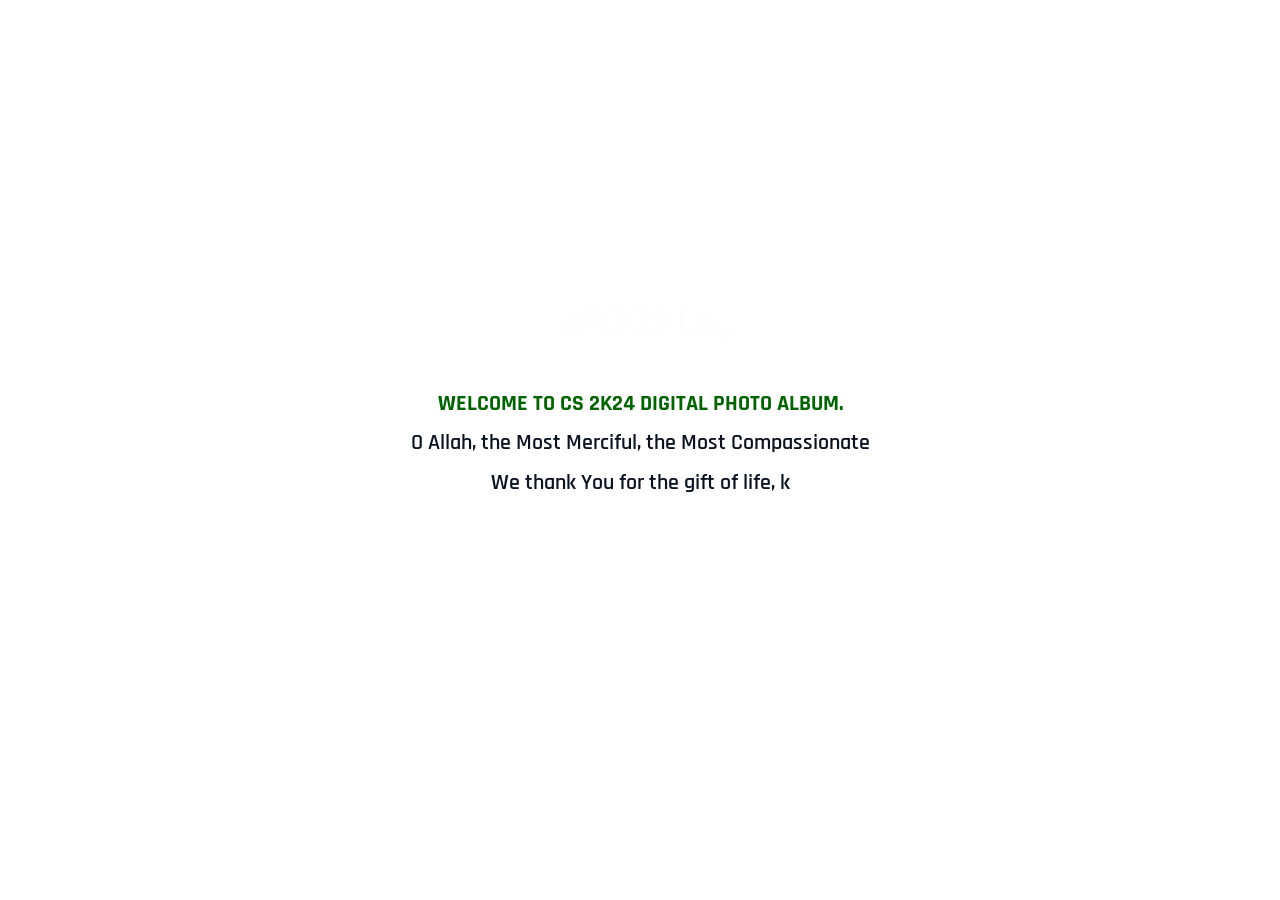
==== index.html @ b88346da "Add responsive styles and custom modal component" ====
<!DOCTYPE html>
<html lang="en">
<head>
    <meta charset="UTF-8">
    <meta name="viewport" content="width=device-width, initial-scale=1.0">
    <title>CS 2024 DIGITAL PHOTO ALBUM</title>
  
    <link href="https://fonts.googleapis.com/css2?family=Rajdhani:wght@500;600;700&family=Inter:wght@400;500;600&display=swap" rel="stylesheet">
    <link href="https://fonts.googleapis.com/css2?family=Playfair+Display:wght@700&family=Poppins:wght@300;400;600&display=swap" rel="stylesheet">
    <link href="https://fonts.googleapis.com/css2?family=Noto+Naskh+Arabic:wght@400;700&display=swap" rel="stylesheet">
    <link rel="icon" type="image/jpg" href="https://nacos.org.ng/img/about.jpg">
    
    <style>
/* Ensure the app container takes full screen on mobile */
@media (max-width: 768px) {
  body, html {
    margin: 0;
    padding: 0;
    height: 100vh;
    overflow: hidden;
  }
  
  .app-container {
    width: 100vw;
    height: 100vh;
    max-width: 100%;
    max-height: 100%;
    border-radius: 0;
  }

  /* Full screen chat window when active on mobile */
  .chat-window {
    position: absolute;
    top: 0;
    left: 0;
    width: 100%;
    height: 100%;
    z-index: 10;
    display: flex;
    flex-direction: column;
  }
}

/* Mention / Tagging List Scroll Fix */
.mention-dropdown {
  position: absolute;
  bottom: 100%; /* Appears just above the input box */
  left: 15px;
  right: 15px;
  max-height: 150px; /* Restrict height so it doesn't overflow screen */
  overflow-y: auto;  /* Enable smooth vertical scrolling */
  background: #ffffff;
  border: 1px solid #ccc;
  border-radius: 8px;
  box-shadow: 0 -4px 10px rgba(0, 0, 0, 0.1);
  z-index: 1000;
}

.mention-item {
  padding: 10px 12px;
  cursor: pointer;
  border-bottom: 1px solid #f0f0f0;
}

.mention-item:hover, .mention-item.selected {
  background-color: #f0f2f5;
}


        
        
        .app-modal-overlay {
  position: fixed;
  top: 0;
  left: 0;
  width: 100vw;
  height: 100vh;
  background: rgba(0, 0, 0, 0.5);
  display: flex;
  justify-content: center;
  align-items: center;
  z-index: 9999;
}

.app-modal-card {
  background: #ffffff;
  padding: 20px 24px;
  border-radius: 12px;
  width: 85%;
  max-width: 400px;
  box-shadow: 0 8px 24px rgba(0, 0, 0, 0.2);
  font-family: inherit;
}

.app-modal-card h3 {
  margin-top: 0;
  color: #111b21;
  font-size: 18px;
}

.app-modal-card p {
  color: #667781;
  font-size: 14px;
  margin-bottom: 20px;
}

.app-modal-input {
  width: 100%;
  padding: 10px 12px;
  border: 1px solid #ccc;
  border-radius: 6px;
  font-size: 14px;
  outline: none;
  box-sizing: border-box;
}

.app-modal-input:focus {
  border-color: #00a884;
}

.app-modal-actions {
  display: flex;
  justify-content: flex-end;
  gap: 10px;
}

.modal-btn {
  padding: 8px 16px;
  border-radius: 6px;
  font-size: 14px;
  font-weight: 500;
  cursor: pointer;
  border: none;
}

.modal-btn.primary {
  background-color: #00a884;
  color: white;
}

.modal-btn.primary:hover {
  background-color: #019574;
}

.modal-btn.secondary {
  background-color: #e9edef;
  color: #41525d;
}

.modal-btn.secondary:hover {
  background-color: #d8dadf;
}





        
        @property --angle {
            syntax: "<angle>";
            inherits: false;
            initial-value: 0deg;
        }

        :root {
            --bg-primary: #0a0c10;
            --bg-secondary: #121620;
            --bg-card: #181d2b;
            --accent-orange: #0be;
            --accent-orange-glow: rgba(255, 85, 0, 0.4);
            --whatsapp-green: #25d366;
            --whatsapp-green-hover: #1ebd56;
            --whatsapp-bg: #0b141a;
            --whatsapp-card-me: #005c4b;
            --whatsapp-card-other: #202c33;
            --call-blue: #007bff;
            --danger-red: #ff3b30;
            --text-main: #f3f4f6;
            --text-muted: #9ca3af;
            --border-color: rgba(255, 255, 255, 0.08);
            --transition-smooth: all 0.35s cubic-bezier(0.4, 0, 0.2, 1);

            /* Chat Theme Variables (Dark Default) */
            --chat-bg: #0b141a;
            --chat-header-bg: #202c33;
            --chat-input-bg: #2a3942;
            --chat-text: #e9edef;
            --chat-card-me: #005c4b;
            --chat-card-other: #202c33;
            --online-bar-bg: #111b21;
        }

        [data-chat-theme="light"] {
            --chat-bg: #efeae2;
            --chat-header-bg: #00a884;
            --chat-input-bg: #f0f2f5;
            --chat-text: #111b21;
            --chat-card-me: #d9fdd3;
            --chat-card-other: #ffffff;
            --online-bar-bg: #e2ded8;
        }

        * { box-sizing: border-box; margin: 0; padding: 0; }

        body {
            background-color: var(--bg-primary);
            color: var(--text-main);
            font-family: 'Inter', sans-serif;
            min-height: 100vh;
            overflow-x: hidden;
        }

        header { 
            position: relative; 
            top: 0; 
            width: 100%; 
            background: #000; 
            padding: 15px 10px; 
            text-align: center; 
            z-index: 1000; 
            display: flex; 
            flex-direction: column; 
            align-items: center;
        }

        header::after {
            content: "";
            position: absolute;
            bottom: 0;
            left: 0;
            width: 100%;
            height: 3px; 
            background: linear-gradient(90deg, #00bbff, navy, #000000, #00bbff, navy, black);
            background-size: 300% 100%;
            animation: moveGradient 2s linear infinite;
        }

        @keyframes moveGradient {
            0% { background-position: 0% 50%; }
            100% { background-position: 100% 50%; }
        }

        .nacos-logo-container {
            width: 130px;
            height: 130px;
            border-radius: 50%;
            overflow: hidden;
            display: flex;
            align-items: center;
            justify-content: center;
            border: 1px solid #fff;
            margin-bottom: 1rem;
        }

        .nacos-logo-img {
            width: 100%;
            height: 100%;
            object-fit: cover;
            transform: scale(1.9);
            object-position: center;
            transform-origin: center center;
        }

        .album-header h1 {
            font-family: 'Rajdhani', sans-serif;
            font-size: clamp(2rem, 5vw, 3rem);
            font-weight: 700;
            color: var(--text-main);
            line-height: 1.2;
        }

        .admin-bar {
            display: flex;
            justify-content: center;
            gap: 1rem;
            margin-bottom: 1.5rem;
            padding: 0 1rem;
            flex-wrap: wrap;
        }

        .search-filter-container {
            max-width: 900px;
            margin: 0 auto 2.5rem;
            padding: 1.25rem;
            background: var(--bg-secondary);
            border: 1px solid var(--border-color);
            border-radius: 12px;
            display: grid;
            grid-template-columns: repeat(auto-fit, minmax(220px, 1fr));
            gap: 1rem;
            align-items: flex-end;
        }

        .filter-group {
            display: flex;
            flex-direction: column;
            gap: 0.35rem;
        }

        .filter-group label {
            font-size: 0.85rem;
            color: var(--text-muted);
            font-weight: 500;
        }

        .filter-group select, .filter-group input {
            width: 100%;
            padding: 0.65rem 0.85rem;
            background: var(--bg-primary);
            border: 1px solid var(--border-color);
            color: #fff;
            border-radius: 8px;
            font-size: 0.9rem;
            outline: none;
            transition: var(--transition-smooth);
        }

        .filter-group select:focus, .filter-group input:focus {
            border-color: var(--accent-orange);
            box-shadow: 0 0 10px var(--accent-orange-glow);
        }

        .filter-group select option {
            background: var(--bg-secondary);
            color: #fff;
        }

        .btn {
            background-color: var(--bg-secondary);
            color: var(--text-main);
            border: 1px solid var(--border-color);
            padding: 0.65rem 1.25rem;
            font-size: 0.9rem;
            font-weight: 600;
            border-radius: 8px;
            cursor: pointer;
            transition: var(--transition-smooth);
        }

        .btn-primary {
            background-color: var(--accent-orange);
            border-color: var(--accent-orange);
            color: #000;
        }

        .btn-chat {
            background-color: var(--whatsapp-green);
            color: #fff;
            border: none;
        }

        .btn-chat:hover {
            background-color: var(--whatsapp-green-hover);
        }

        .btn-reset {
            background-color: rgba(255, 255, 255, 0.05);
            color: var(--text-muted);
            border-color: var(--border-color);
        }

        .btn-reset:hover {
            color: #fff;
            background-color: rgba(255, 255, 255, 0.15);
        }

        .btn-edit {
            background: rgba(0, 123, 255, 0.2);
            color: #4da6ff;
            border: 1px solid rgba(0, 123, 255, 0.4);
            padding: 0.35rem 0.65rem;
            font-size: 0.8rem;
            border-radius: 4px;
            cursor: pointer;
            display: inline-flex;
            align-items: center;
            gap: 4px;
        }

        .btn-edit:hover { background: var(--call-blue); color: #fff; }

        .btn-delete {
            background: rgba(255, 59, 48, 0.15);
            color: #ff6b6b;
            border: 1px solid rgba(255, 59, 48, 0.4);
            padding: 0.35rem 0.65rem;
            font-size: 0.8rem;
            border-radius: 4px;
            cursor: pointer;
            display: inline-flex;
            align-items: center;
            gap: 4px;
        }

        .btn-delete:hover { background: var(--danger-red); color: #fff; }

        .btn:hover:not(:disabled) {
            transform: translateY(-2px);
            opacity: 0.9;
        }

        .btn:disabled {
            opacity: 0.5;
            cursor: not-allowed;
        }

        .gallery-container {
            max-width: 1200px;
            margin: 0 auto;
            padding: 0 1.5rem 5rem;
            display: grid;
            grid-template-columns: repeat(auto-fill, minmax(280px, 1fr));
            gap: 3rem;
        }

        .photo-item {
            background-color: var(--bg-card);
            border-radius: 12px;
            overflow: hidden;
            transition: var(--transition-smooth);
            display: flex;
            flex-direction: column;
            object-fit: contain;
            border: 2px solid transparent;
            background: linear-gradient(#000, #000) padding-box,
                        conic-gradient(from var(--angle), #000 0deg, #000 250deg, #0088ff 290deg, #00bbff 315deg, #0088ff 340deg, #000 360deg) border-box;
            animation: borderRotate 2s linear infinite;
        }

        @keyframes borderRotate {
            to { --angle: 360deg; }
        }

        .photo-item:hover {
            transform: translateY(-6px);
            border-color: rgba(255, 85, 0, 0.4);
            box-shadow: 0 10px 30px rgba(0, 0, 0, 0.5);
        }

        .image-wrapper {
            position: relative;
            width: 100%;
            height: 220px;
            overflow: hidden;
            background: #000;
            cursor: pointer;
        }

        .image-wrapper img {
            width: 100%;
            height: 100%;
            object-fit: cover;
            object-position: top center;
            transition: var(--transition-smooth);
        }

        .photo-item:hover .image-wrapper img { transform: scale(1.05); }

        .image-overlay-hint {
            position: absolute;
            inset: 0;
            background: rgba(0,0,0,0.4);
            display: flex;
            align-items: center;
            justify-content: center;
            opacity: 0;
            transition: var(--transition-smooth);
            color: #fff;
            font-size: 0.83rem;
            font-weight: 600;
        }

        .image-wrapper:hover .image-overlay-hint { opacity: 1; }

        .card-content {
            padding: 1.25rem;
            display: flex;
            flex-direction: column;
            flex-grow: 1;
        }

        .card-content h3 {
            font-family: 'Rajdhani', sans-serif;
            font-size: 1.35rem;
            color: var(--text-main);
        }

        .card-content .player-title {
            color: var(--accent-orange);
            font-size: 0.85rem;
            font-weight: 600;
            text-transform: uppercase;
            margin-bottom: 0.25rem;
        }

        .card-content .location-tag {
            font-size: 0.8rem;
            color: var(--text-muted);
            margin-bottom: 0.75rem;
            display: flex;
            align-items: center;
            gap: 4px;
        }

        .action-btns {
            display: grid;
            grid-template-columns: 1fr 1fr;
            gap: 8px;
            margin-top: auto;
            padding-top: 1rem;
        }

        .whatsapp-btn, .call-btn {
            display: flex;
            align-items: center;
            justify-content: center;
            gap: 6px;
            padding: 0.6rem 0.4rem;
            border-radius: 6px;
            text-decoration: none;
            font-weight: 600;
            font-size: 0.82rem;
            transition: var(--transition-smooth);
        }

        .whatsapp-btn {
            background-color: rgba(37, 211, 102, 0.1);
            color: var(--whatsapp-green);
            border: 1px solid rgba(37, 211, 102, 0.3);
        }

        .whatsapp-btn:hover { background-color: var(--whatsapp-green); color: #fff; }

        .call-btn {
            background-color: rgba(0, 123, 255, 0.1);
            color: var(--call-blue);
            border: 1px solid rgba(0, 123, 255, 0.3);
        }

        .call-btn:hover { background-color: var(--call-blue); color: #fff; }

        .btn-icon { width: 16px; height: 16px; fill: currentColor; }

        /* Floating Live Chat Button with WhatsApp Theme and Unread Badge Counter */
        .floating-chat-btn {
            position: fixed;
            bottom: 25px;
            right: 25px;
            background: var(--whatsapp-green);
            color: white;
            border: none;
            border-radius: 50px;
            padding: 12px 22px;
            font-weight: 700;
            box-shadow: 0 4px 15px rgba(37, 211, 102, 0.4);
            cursor: pointer;
            z-index: 999;
            display: flex;
            align-items: center;
            gap: 10px;
            transition: var(--transition-smooth);
        }

        .floating-chat-btn:hover {
            transform: scale(1.05);
            background: var(--whatsapp-green-hover);
        }

        .unread-badge {
            background: #ff3b30;
            color: #fff;
            font-size: 0.75rem;
            padding: 2px 7px;
            border-radius: 50px;
            font-weight: 700;
            display: none;
        }

        .unread-badge.active {
            display: inline-block;
        }

        .modal {
            position: fixed;
            inset: 0;
            background: rgba(5, 7, 10, 0.85);
            backdrop-filter: blur(8px);
            display: none;
            justify-content: center;
            align-items: center;
            z-index: 1000;
            padding: 1rem;
        }

        .modal.active { display: flex; }

        .modal-content {
            background: var(--bg-secondary);
            border: 1px solid var(--border-color);
            padding: 2rem;
            border-radius: 12px;
            width: 100%;
            max-width: 450px;
            position: relative;
            max-height: 90vh;
            overflow-y: auto;
        }

        /* --- WhatsApp UI Chat Modal Layout --- */
        .chat-modal-content {
            max-width: 650px;
            height: 85vh;
            display: flex;
            flex-direction: column;
            padding: 0;
            background: var(--chat-bg);
            border-radius: 12px;
            overflow: hidden;
            position: relative;
            transition: background 0.3s ease;
        }

        .chat-header {
            background: var(--chat-header-bg);
            padding: 1rem;
            display: flex;
            justify-content: space-between;
            align-items: center;
            border-bottom: 1px solid rgba(255, 255, 255, 0.1);
            transition: background 0.3s ease;
        }

        .online-members-bar {
            background: var(--online-bar-bg);
            padding: 8px 15px;
            font-size: 0.85rem;
            color: var(--chat-text);
            border-bottom: 1px solid rgba(255, 255, 255, 0.05);
            display: flex;
            align-items: center;
            gap: 8px;
            overflow-x: auto;
            transition: background 0.3s ease;
        }

        /* Green Circle Indicator for Online Members */
        .online-green-circle {
            width: 9px;
            height: 9px;
            background-color: var(--whatsapp-green);
            border-radius: 50%;
            display: inline-block;
            box-shadow: 0 0 6px var(--whatsapp-green);
        }

        .chat-messages {
            flex-grow: 1;
            overflow-y: auto;
            padding: 1rem;
            display: flex;
            flex-direction: column;
            gap: 0.6rem;
            background-image: radial-gradient(rgba(255,255,255,0.03) 1px, transparent 0);
            background-size: 16px 16px;
        }

        .chat-msg {
            max-width: 80%;
            padding: 0.5rem 0.8rem;
            border-radius: 8px;
            font-size: 0.9rem;
            line-height: 1.4;
            position: relative;
            word-wrap: break-word;
            box-shadow: 0 1px 2px rgba(0,0,0,0.3);
        }

        .chat-msg.me {
            align-self: flex-end;
            background: var(--chat-card-me);
            color: var(--chat-text);
            border-top-right-radius: 0;
        }

        .chat-msg.other {
            align-self: flex-start;
            background: var(--chat-card-other);
            color: var(--chat-text);
            border-top-left-radius: 0;
        }

        .chat-sender-nickname {
            font-weight: 700;
            font-size: 0.78rem;
            color: #53bdeb;
            margin-bottom: 3px;
        }

        .chat-msg-actions {
            position: absolute;
            top: 4px;
            right: 6px;
            display: none;
            gap: 4px;
            background: rgba(0,0,0,0.3);
            border-radius: 4px;
            padding: 2px;
        }

        .chat-msg.me:hover .chat-msg-actions {
            display: flex;
        }

        .msg-action-btn {
            background: none;
            border: none;
            color: #fff;
            font-size: 0.7rem;
            cursor: pointer;
            padding: 2px 4px;
            border-radius: 3px;
        }
        .msg-action-btn:hover { background: rgba(255,255,255,0.2); }

        .chat-footer-meta {
            display: flex;
            align-items: center;
            justify-content: flex-end;
            gap: 4px;
            font-size: 0.68rem;
            color: rgba(241, 241, 241, 0.7);
            margin-top: 4px;
            float: right;
            margin-left: 10px;
        }

        [data-chat-theme="light"] .chat-footer-meta {
            color: rgba(17, 27, 33, 0.6);
        }

        .tick-mark { font-size: 0.8rem; font-weight: bold; }
        .tick-seen { color: #53bdeb; }
        .tick-unseen { color: #8696a0; }

        .chat-mention-tag {
            color: #53bdeb;
            background: rgba(83, 189, 235, 0.15);
            padding: 2px 5px;
            border-radius: 4px;
            font-weight: 600;
        }

        .chat-voice-player {
            width: 230px;
            height: 36px;
            outline: none;
            margin-top: 4px;
            border-radius: 18px;
        }

        .voice-recording-indicator {
            display: none;
            align-items: center;
            gap: 8px;
            color: var(--danger-red);
            font-weight: 600;
            font-size: 0.88rem;
            padding-left: 8px;
            flex-grow: 1;
        }

        .voice-recording-indicator.active { display: flex; }

        .recording-dot {
            width: 10px;
            height: 10px;
            background-color: var(--danger-red);
            border-radius: 50%;
            animation: blink 0.8s infinite alternate;
        }

        @keyframes blink {
            from { opacity: 1; }
            to { opacity: 0.2; }
        }

        /* Glowing Active State for Voice Note & Speech Buttons */
        .chat-tool-btn.active-glow {
            background-color: var(--danger-red) !important;
            color: #fff !important;
            box-shadow: 0 0 12px var(--danger-red), 0 0 20px rgba(255, 59, 48, 0.6);
            animation: pulseGlow 1s infinite alternate;
        }

        @keyframes pulseGlow {
            from { transform: scale(1); box-shadow: 0 0 8px var(--danger-red); }
            to { transform: scale(1.12); box-shadow: 0 0 18px var(--danger-red), 0 0 25px rgba(255, 59, 48, 0.8); }
        }

        .mention-dropdown {
            position: absolute;
            bottom: 70px;
            left: 10px;
            right: 10px;
            background: #2a3942;
            border: 1px solid rgba(255, 255, 255, 0.1);
            border-radius: 8px;
            max-height: 150px;
            overflow-y: auto;
            display: none;
            z-index: 1050;
            box-shadow: 0 -4px 15px rgba(0, 0, 0, 0.4);
        }

        .mention-dropdown.active { display: block; }

        .mention-item {
            padding: 10px 15px;
            color: #e9edef;
            font-size: 0.9rem;
            cursor: pointer;
            border-bottom: 1px solid rgba(255, 255, 255, 0.05);
            display: flex;
            align-items: center;
            gap: 8px;
        }

        .mention-item:hover { background: #005c4b; }

        /* Chat Input Area Configured for Responsive Layout and Visible Send Button */
        .chat-input-area {
            background: var(--chat-header-bg);
            padding: 0.6rem 0.8rem;
            display: flex;
            align-items: center;
            gap: 6px;
            position: relative;
            flex-wrap: nowrap;
            transition: background 0.3s ease;
        }

        .chat-input-area input {
            flex-grow: 1;
            min-width: 0;
            padding: 0.65rem 0.9rem;
            background: var(--chat-input-bg);
            border: none;
            color: var(--chat-text);
            border-radius: 20px;
            outline: none;
            font-size: 0.9rem;
            transition: background 0.3s ease, color 0.3s ease;
        }

        .chat-tool-btn {
            background: transparent;
            border: none;
            color: #8696a0;
            font-size: 1.15rem;
            cursor: pointer;
            padding: 6px;
            border-radius: 50%;
            transition: var(--transition-smooth);
            flex-shrink: 0;
        }

        .chat-tool-btn:hover { color: #fff; }

        .send-msg-btn-custom {
            background-color: var(--whatsapp-green);
            color: #fff;
            border: none;
            border-radius: 50%;
            width: 38px;
            height: 38px;
            min-width: 38px;
            display: flex;
            align-items: center;
            justify-content: center;
            cursor: pointer;
            flex-shrink: 0;
            transition: var(--transition-smooth);
        }

        .send-msg-btn-custom:hover {
            background-color: var(--whatsapp-green-hover);
            transform: scale(1.05);
        }

        .form-group { margin-bottom: 1rem; }

        .form-group label {
            display: block;
            font-size: 0.85rem;
            color: var(--text-muted);
            margin-bottom: 0.35rem;
        }

        .form-group input, .form-group select {
            width: 100%;
            padding: 0.75rem;
            background: var(--bg-primary);
            border: 1px solid var(--border-color);
            color: #fff;
            border-radius: 6px;
            font-size: 0.95rem;
            outline: none;
        }

        .close-modal {
            position: absolute;
            top: 1rem;
            right: 1rem;
            background: none;
            border: none;
            color: #fff;
            font-size: 1.25rem;
            cursor: pointer;
        }

        .preview-modal-content {
            background: transparent;
            border: none;
            max-width: 90vw;
            max-height: 90vh;
            display: flex;
            flex-direction: column;
            align-items: center;
            justify-content: center;
            padding: 0;
        }

        .preview-modal-content img {
            max-width: 100%;
            max-height: 80vh;
            border-radius: 12px;
            object-fit: contain;
            border: 5px solid transparent;
            background: linear-gradient(#000, #000) padding-box,
                        conic-gradient(from var(--angle), #000 0deg, #000 250deg, #0088ff 290deg, #00bbff 315deg, #0088ff 340deg, #000 360deg) border-box;
            animation: borderRotate 2s linear infinite;
        }

        .preview-caption {
            margin-top: 1rem;
            text-align: center;
            font-family: 'Rajdhani', sans-serif;
            font-size: 1.25rem;
            color: var(--text-main);
        }

        .loading-text {
            text-align: center;
            grid-column: 1 / -1;
            padding: 2rem;
            color: var(--text-muted);
        }

        #intro-overlay {
            position: fixed;
            inset: 0;
            background: #fff;
            z-index: 99999;
            display: flex;
            align-items: center;
            justify-content: center;
            padding: 2rem;
            overflow: hidden;
            transform-origin: left;
            transition: transform 1.5s ease-in-out, opacity 0.5s ease;
            perspective: 1200px;
        }

        #intro-overlay::before {
            content: "";
            position: absolute;
            inset: 0;
            background: url('https://nacos.org.ng/img/about.jpg') center/300px no-repeat;
            opacity: 0.06;
            z-index: 0;
            filter: blur(2px);
        }

        #intro-overlay.hidden { display: none; }
        #intro-overlay.opening { transform: rotateY(-100deg); opacity: 0; }

        .intro-inner {
            max-width: 900px;
            width: 100%;
            text-align: center;
            position: relative;
            z-index: 2;
        }

        .intro-logo img {
            position: absolute;
            top: 50%;
            left: 50%;
            transform: translate(-50%, -50%) scale(2);
            width: 150px;
            height: 150px;
            object-fit: cover;
            border-radius: 50%;
            border: none;
            z-index: -1;
            opacity: 0.15;
            pointer-events: none;
        }

        .intro-texts {
            color: #0b1220;
            font-family: 'Rajdhani', 'Inter', sans-serif;
            font-weight: 600;
            font-size: clamp(1rem, 2.2vw, 1.35rem);
            line-height: 1.5;
            margin-bottom: 1.25rem;
            min-height: 5.2rem;
        }

        .intro-line {
            margin: 0.45rem 0;
            white-space: pre-wrap;
            word-wrap: break-word;
            display: block;
            text-align: center;
            color: #0b1220;
            font-weight: 600;
        }

        #line-5 {
            font-family: "Noto Naskh Arabic", serif;
            font-size: clamp(1.05rem, 2.6vw, 1.4rem);
            direction: rtl;
        }

        #line-1 { color: darkgreen; text-align: center; font-weight: bold; }

        #enter-btn {
            margin-top: 1rem;
            padding: 0.65rem 1.1rem;
            background: #0be;
            color: #fff;
            border: none;
            border-radius: 8px;
            font-weight: 700;
            cursor: pointer;
            transition: transform .18s ease, opacity .18s ease;
        }

        #enter-btn:hover { transform: translateY(-2px); }
        body.intro-active { overflow: hidden; }

        @media (max-width: 768px) {
            .search-filter-container { grid-template-columns: 1fr; }
        }

        @media (max-width: 480px) {
            .gallery-container {
                grid-template-columns: repeat(3, 1fr);
                gap: 0.4rem;
                padding: 0 0.4rem 3rem;
            }
            .photo-item { border-radius: 6px; }
            .image-wrapper { height: 110px; }
            .card-content { padding: 0.4rem; }
            .card-content h3 {
                font-size: 0.75rem;
                white-space: nowrap;
                overflow: hidden;
                text-overflow: ellipsis;
            }
            .card-content .player-title, .card-content .location-tag {
                font-size: 0.6rem;
                white-space: nowrap;
                overflow: hidden;
                text-overflow: ellipsis;
            }
            .action-btns { grid-template-columns: 1fr; gap: 4px; padding-top: 0.3rem; }
            .whatsapp-btn, .call-btn { padding: 0.3rem 0.2rem; font-size: 0.62rem; }
            .btn-icon { width: 11px; height: 11px; }
            .chat-voice-player { width: 160px; }
        }
    </style>
</head>
<body class="intro-active">

    <!-- Splash Intro Screen -->
    <div id="intro-overlay" aria-hidden="false">
        <div class="intro-inner" role="dialog">
            <div class="intro-logo">
                <img src="https://nacos.org.ng/img/about.jpg" alt="NACOS Logo">
            </div>

            <div class="intro-texts">
                <div id="line-1" class="intro-line"></div>
                <div id="line-2" class="intro-line"></div>
                <div id="line-3" class="intro-line"></div>
                <div id="line-4" class="intro-line"></div>
                <div id="line-5" class="intro-line" dir="rtl"></div>
            </div>

            <button id="enter-btn" class="btn" style="display:none;">Open Album</button>

            <audio id="welcomeSound" preload="auto">
                <source src="https://raw.githubusercontent.com/Usmhern/Photo-Album/main/win7.mp3" type="audio/mpeg">
            </audio>
        </div>
    </div>

    <!-- Floating Live Chat Button with WhatsApp Icon & Unread Counter Badge -->
    <button class="floating-chat-btn" onclick="openLiveChat()">
        <svg style="width: 22px; height: 22px; fill: currentColor;" viewBox="0 0 24 24"><path d="M.057 24l1.687-6.163c-1.041-1.804-1.588-3.849-1.587-5.946.003-6.556 5.338-11.891 11.893-11.891 3.181.001 6.167 1.24 8.413 3.488 2.245 2.248 3.481 5.236 3.48 8.414-.003 6.557-5.338 11.892-11.893 11.892-1.99-.001-3.951-.5-5.688-1.448l-6.305 1.654zm6.597-3.807c1.676.995 3.276 1.591 5.392 1.592 5.448 0 9.886-4.434 9.889-9.885.002-5.462-4.415-9.89-9.881-9.892-5.452 0-9.887 4.434-9.889 9.884-.001 2.225.651 3.891 1.746 5.634l-.999 3.648 3.742-.981zm11.387-5.464c-.074-.124-.272-.198-.57-.347-.297-.149-1.758-.868-2.031-.967-.272-.099-.47-.149-.669.149-.198.297-.768.967-.941 1.165-.173.198-.347.223-.644.074-.297-.149-1.255-.462-2.39-1.475-.883-.788-1.48-1.761-1.653-2.059-.173-.297-.018-.458.13-.606.134-.133.297-.347.446-.521.151-.172.2-.296.3-.495.099-.198.05-.372-.025-.521-.075-.148-.669-1.611-.916-2.206-.242-.579-.487-.501-.669-.51l-.57-.01c-.198 0-.52.074-.792.372s-1.04 1.016-1.04 2.479 1.065 2.876 1.213 3.074c.149.198 2.095 3.2 5.076 4.487.709.306 1.263.489 1.694.626.712.226 1.36.194 1.872.118.571-.085 1.758-.719 2.006-1.413.248-.695.248-1.29.173-1.414z"/></svg>
        <span>Live Chat</span>
        <span class="unread-badge" id="unread-count-badge">0</span>
    </button>

    <!-- Album Header -->
    <header class="album-header">
        <div class="nacos-logo-container" title="Nigeria Association of Computer Science Students">
            <img src="https://nacos.org.ng/img/about.jpg" alt="NACOS Logo" class="nacos-logo-img">
        </div>
        <h1><span id="glowtt" style="color:#0be;">YOBE STATE UNIVERSITY</span></h1>
        <h3>CS <span style="color:#e20" id="glowt2">2K24</span> DIGITAL PHOTO ALBUM</h3>
    </header>

    <div class="admin-bar">
        <button class="btn btn-chat" onclick="openLiveChat()">💬 Member Live Chat</button>
        <button id="Lock" class="btn btn-primary" onclick="checkAdminAccess()" style="display:none;">Central Admin Panel</button>
        <button class="btn" id="logout-btn" style="display:none;" onclick="adminLogout()">Logout Admin</button>
    </div>

    <!-- Filter Bar -->
    <section class="search-filter-container">
        <div class="filter-group">
            <select id="filter-state" onchange="onFilterStateChange()">
                <option value="">STATE</option>
            </select>
        </div>

        <div class="filter-group">
            <select id="filter-lga" onchange="applyLocationFilter()" disabled>
                <option value="">LGA</option>
            </select>
        </div>

        <div style="text-align: center;">
            <button class="btn btn-reset" onclick="resetFilters()" style="background:#e20; color:#fff;">🔍 ALL</button>
        </div>
    </section>

    <!-- Gallery Container -->
    <main class="gallery-container" id="gallery-grid">
        <div class="loading-text">Loading album memories...</div>
    </main>

    <!-- Modals Section -->
    <div id="login-modal" class="modal">
        <div class="modal-content">
            <button class="close-modal" onclick="closeModals()">&times;</button>
            <h2>Admin Authentication</h2>
            <div class="form-group">
                <label for="admin-pass">Admin Passcode</label>
                <input type="password" id="admin-pass" placeholder="Enter code">
            </div>
            <button class="btn btn-primary" style="width:100%;" onclick="verifyAdmin()">Login</button>
        </div>
    </div>

    <!-- Chat Phone Verification Modal -->
    <div id="chat-auth-modal" class="modal">
        <div class="modal-content">
            <button class="close-modal" onclick="closeModals()">&times;</button>
            <h2>Member Verification</h2>
            <p style="font-size: 0.85rem; color: var(--text-muted); margin-bottom: 1rem;">
                Please enter your registered phone number to join the class live chat:
            </p>
            <div class="form-group">
                <label for="chat-phone-input">Phone Number</label>
                <input type="tel" id="chat-phone-input" placeholder="e.g. 08012345678">
            </div>
            <button class="btn btn-chat" style="width:100%; font-weight: bold;" onclick="verifyChatPhone()">Access Live Chat</button>
        </div>
    </div>

    <!-- Live Chat Room Modal -->
    <div id="live-chat-modal" class="modal">
        <div class="modal-content chat-modal-content" id="chat-window-wrapper" data-chat-theme="dark">
            <button class="close-modal" style="top: 0.8rem; right: 1rem; z-index:10;" onclick="closeModals()">&times;</button>
            
            <div class="chat-header">
                <div>
                    <h2 style="margin: 0; font-size: 1.1rem; color: var(--chat-text);">CS 2K24 GROUP CHAT</h2>
                    <span id="chat-user-badge" style="font-size: 0.78rem; opacity: 0.8;">Logged in as Member</span>
                </div>
                <!-- Theme Switcher Button -->
                <button class="btn" style="padding: 4px 10px; font-size: 0.8rem; margin-right: 30px;" onclick="toggleChatTheme()" id="theme-toggle-btn" title="Toggle Dark/Light Theme">☀️ Light</button>
            </div>

            <!-- Active / Online Members Status Bar with Green Circle -->
            <div class="online-members-bar" id="online-members-bar">
                <span class="online-green-circle"></span> <strong id="online-count-text">Online (0):</strong> <span id="online-users-list">Checking active members...</span>
            </div>

            <!-- Chat Messages Window -->
            <div class="chat-messages" id="chat-messages-container">
                <div class="loading-text">Loading chat messages...</div>
            </div>

            <!-- Mention Auto-Complete Dropdown Menu -->
            <div class="mention-dropdown" id="mention-dropdown"></div>

            <!-- Hidden File / Photo Input for Uploads -->
            <input type="file" id="chat-file-input" style="display: none;" accept="image/*,.pdf,.doc,.docx,.txt" onchange="handleChatFileUpload(this)">

            <!-- Chat Message Input Bar -->
            <div class="chat-input-area">
                <!-- Recording Animation Indicator -->
                <div class="voice-recording-indicator" id="recording-indicator">
                    <span class="recording-dot"></span> Recording Voice Note... <span id="recording-timer">0s</span>
                </div>

                <!-- Attachment / Upload Button -->
                <button class="chat-tool-btn" title="Upload Photo or File" onclick="document.getElementById('chat-file-input').click()">📎</button>

                <!-- Voice-to-Text Speech Recognition Button -->
                <button class="chat-tool-btn" id="speech-to-text-btn" title="Speech to Text (Voice typing)" onclick="toggleSpeechToText()">🗣️</button>

                <input type="text" id="chat-msg-input" placeholder="Type a message... (Type @ to mention)" oninput="handleMentionInput(event)" onkeypress="handleChatKeyPress(event)">
                
                <!-- Voice Note Recording Button -->
                <button class="chat-tool-btn" id="voice-record-btn" title="Record Voice Note" onclick="toggleVoiceNoteRecording()">🎙️</button>
                
                <!-- Responsive Send Button -->
                <button class="send-msg-btn-custom" id="send-msg-btn" title="Send message" onclick="sendChatMessage()">
                    <svg style="width: 18px; height: 18px; fill: currentColor;" viewBox="0 0 24 24"><path d="M2.01 21L23 12 2.01 3 2 10l15 2-15 2z"/></svg>
                </button>
            </div>
        </div>
    </div>

    <div id="admin-modal" class="modal">
        <div class="modal-content" style="max-width: 600px;">
            <button class="close-modal" onclick="closeModals()">&times;</button>
            <h2>Central Admin Dashboard</h2>

            <div style="border-bottom: 1px solid var(--border-color); padding-bottom: 1rem; margin-bottom: 1rem;">
                <h3 style="font-size: 1.1rem; margin-bottom: 0.75rem;">Add New Memory / Member</h3>
                <div class="form-group">
                    <label for="input-file">Upload Picture from Device</label>
                    <input type="file" id="input-file" accept="image/*">
                </div>
                <div class="form-group">
                    <label for="input-name">Person's Name</label>
                    <input type="text" id="input-name" placeholder="e.g. name">
                </div>
                <div class="form-group">
                    <label for="input-title">Nickname</label>
                    <input type="text" id="input-title" placeholder="e.g. Engr.">
                </div>
                <div class="form-group">
                    <label for="input-phone">WhatsApp/Phone Number</label>
                    <input type="text" id="input-phone" placeholder="e.g. 08012345678">
                </div>
                <div class="form-group">
                    <label for="input-state">Select State</label>
                    <select id="input-state" onchange="handleStateChange('input-state', 'lga-container', 'input-lga')">
                        <option value="">-- Choose State --</option>
                    </select>
                </div>
                <div class="form-group" id="lga-container" style="display:none;">
                    <label for="input-lga">Select Local Government Area (LGA)</label>
                    <select id="input-lga">
                        <option value="">-- Choose LGA --</option>
                    </select>
                </div>
                <button class="btn btn-primary" id="publish-btn" onclick="addPhotoEntry()">Publish to Album</button>
            </div>

            <h3 style="font-size: 1.1rem; margin-bottom: 0.5rem;">Existing Entries (Manage & Edit)</h3>
            <div id="admin-manage-list" style="max-height: 250px; overflow-y: auto;"></div>
        </div>
    </div>

    <div id="edit-modal" class="modal">
        <div class="modal-content">
            <button class="close-modal" onclick="closeEditModal()">&times;</button>
            <h2>Edit Member Information</h2>

            <div class="edit-preview-box" style="text-align: center; margin-bottom: 1rem;">
                <img id="edit-preview-img" style="width: 100px; height: 100px; border-radius: 50%; object-fit: cover;" src="" alt="Member Image">
                <div id="edit-preview-name" style="font-weight: 700; color: var(--text-main); margin-top: 0.5rem;"></div>
            </div>

            <input type="hidden" id="edit-row-id">
            <input type="hidden" id="edit-index">

            <div class="form-group">
                <label for="edit-file">Replace Member Photo (Optional)</label>
                <input type="file" id="edit-file" accept="image/*" onchange="previewNewEditImage(this)">
            </div>
            <div class="form-group">
                <label for="edit-name">Name</label>
                <input type="text" id="edit-name">
            </div>
            <div class="form-group">
                <label for="edit-title">Nickname</label>
                <input type="text" id="edit-title">
            </div>
            <div class="form-group">
                <label for="edit-phone">Phone Number</label>
                <input type="text" id="edit-phone">
            </div>
            <div class="form-group">
                <label for="edit-state">State</label>
                <select id="edit-state" onchange="handleStateChange('edit-state', 'edit-lga-container', 'edit-lga')">
                    <option value="">-- Choose State --</option>
                </select>
            </div>
            <div class="form-group" id="edit-lga-container" style="display:none;">
                <label for="edit-lga">LGA</label>
                <select id="edit-lga">
                    <option value="">-- Choose LGA --</option>
                </select>
            </div>

            <button class="btn btn-primary" id="save-edit-btn" style="width:100%;" onclick="saveMemberEdit()">Save Changes</button>
        </div>
    </div>

    <div id="preview-modal" class="modal" onclick="closeModals()">
        <div class="preview-modal-content" onclick="event.stopPropagation()">
            <audio id="BSound" preload="auto">
                <source src="https://raw.githubusercontent.com/Usmhern/Photo-Album/main/hw.mp3" type="audio/mpeg">
            </audio>
            <button class="close-modal" onclick="closeModals()">&times;</button>
            <img id="preview-img" src="" alt="Preview">
            <div id="preview-caption" class="preview-caption"></div>
        </div>
    </div>

<!-- Custom App Modal Component -->
<div id="customModal" class="app-modal-overlay" style="display: none;">
  <div class="app-modal-card">
    <h3 id="modalTitle">Notice</h3>
    <p id="modalMessage">Message content goes here...</p>
    <div id="modalInputContainer" style="display: none; margin-bottom: 15px;">
      <input type="text" id="modalInputField" class="app-modal-input" placeholder="Type here..." />
    </div>
    <div class="app-modal-actions">
      <button id="modalCancelBtn" class="modal-btn secondary" style="display: none;">Cancel</button>
      <button id="modalConfirmBtn" class="modal-btn primary">OK</button>
    </div>
  </div>
</div>
    
    <!-- Application Scripting -->
    <script>
// Reusable Custom Modal Handler
function showAppModal({ title, message, type = 'alert', defaultValue = '' }) {
  return new Promise((resolve) => {
    const modal = document.getElementById('customModal');
    const titleEl = document.getElementById('modalTitle');
    const msgEl = document.getElementById('modalMessage');
    const inputContainer = document.getElementById('modalInputContainer');
    const inputField = document.getElementById('modalInputField');
    const confirmBtn = document.getElementById('modalConfirmBtn');
    const cancelBtn = document.getElementById('modalCancelBtn');

    titleEl.textContent = title || 'Notification';
    msgEl.textContent = message || '';
    
    // Configure based on type ('alert', 'confirm', or 'prompt')
    if (type === 'prompt') {
      inputContainer.style.display = 'block';
      inputField.value = defaultValue;
      cancelBtn.style.display = 'inline-block';
    } else if (type === 'confirm') {
      inputContainer.style.display = 'none';
      cancelBtn.style.display = 'inline-block';
    } else {
      inputContainer.style.display = 'none';
      cancelBtn.style.display = 'none';
    }

    modal.style.display = 'flex';
    if (type === 'prompt') inputField.focus();

    // Clean up event handlers to avoid multiple triggers
    const cleanup = () => {
      confirmBtn.onclick = null;
      cancelBtn.onclick = null;
      modal.style.display = 'none';
    };

    confirmBtn.onclick = () => {
      const val = inputField.value;
      cleanup();
      resolve(type === 'prompt' ? val : true);
    };

    cancelBtn.onclick = () => {
      cleanup();
      resolve(type === 'prompt' ? null : false);
    };
  });
}

// --- Working Edit & Delete Message Handlers ---

// Call this function when the user clicks 'Delete' on a message
async function handleDeleteMessage(messageId) {
  const confirmed = await showAppModal({
    title: 'Delete Message',
    message: 'Are you sure you want to delete this message?',
    type: 'confirm'
  });

  if (confirmed) {
    // TODO: Remove message from your data array and re-render the chat window
    console.log(`Message ${messageId} deleted.`);
    // Example: messages = messages.filter(m => m.id !== messageId); renderMessages();
  }
}

// Call this function when the user clicks 'Edit' on a message
async function handleEditMessage(messageId, currentText) {
  const updatedText = await showAppModal({
    title: 'Edit Message',
    message: 'Modify your message text below:',
    type: 'prompt',
    defaultValue: currentText
  });

  if (updatedText !== null && updatedText.trim() !== '') {
    // TODO: Update message text in your data array and re-render the chat window
    console.log(`Message ${messageId} updated to: ${updatedText}`);
    // Example: const msg = messages.find(m => m.id === messageId); if(msg) msg.text = updatedText; renderMessages();
  }
}



        
        const WEB_APP_URL = "https://script.google.com/macros/s/AKfycbzo7FOW_vAVEgqgc6vEAKCetxoc_sRU1uIWZhM1HppRAmEn4kOg4_n4k6LAOl_HKT8/exec";

        const whatsappSvg = `<svg class="btn-icon" viewBox="0 0 24 24"><path d="M.057 24l1.687-6.163c-1.041-1.804-1.588-3.849-1.587-5.946.003-6.556 5.338-11.891 11.893-11.891 3.181.001 6.167 1.24 8.413 3.488 2.245 2.248 3.481 5.236 3.48 8.414-.003 6.557-5.338 11.892-11.893 11.892-1.99-.001-3.951-.5-5.688-1.448l-6.305 1.654zm6.597-3.807c1.676.995 3.276 1.591 5.392 1.592 5.448 0 9.886-4.434 9.889-9.885.002-5.462-4.415-9.89-9.881-9.892-5.452 0-9.887 4.434-9.889 9.884-.001 2.225.651 3.891 1.746 5.634l-.999 3.648 3.742-.981zm11.387-5.464c-.074-.124-.272-.198-.57-.347-.297-.149-1.758-.868-2.031-.967-.272-.099-.47-.149-.669.149-.198.297-.768.967-.941 1.165-.173.198-.347.223-.644.074-.297-.149-1.255-.462-2.39-1.475-.883-.788-1.48-1.761-1.653-2.059-.173-.297-.018-.458.13-.606.134-.133.297-.347.446-.521.151-.172.2-.296.3-.495.099-.198.05-.372-.025-.521-.075-.148-.669-1.611-.916-2.206-.242-.579-.487-.501-.669-.51l-.57-.01c-.198 0-.52.074-.792.372s-1.04 1.016-1.04 2.479 1.065 2.876 1.213 3.074c.149.198 2.095 3.2 5.076 4.487.709.306 1.263.489 1.694.626.712.226 1.36.194 1.872.118.571-.085 1.758-.719 2.006-1.413.248-.695.248-1.29.173-1.414z"/></svg>`;
        const phoneSvg = `<svg class="btn-icon" viewBox="0 0 24 24"><path d="M6.62 10.79c1.44 2.83 3.76 5.14 6.59 6.59l2.2-2.2c.27-.27.67-.36 1.02-.24 1.12.37 2.33.57 3.57.57.55 0 1 .45 1 1V20c0 .55-.45 1-1 1-9.39 0-17-7.61-17-17 0-.55.45-1 1-1h3.5c.55 0 1 .45 1 1 0 1.25.2 2.45.57 3.57.11.35.03.74-.25 1.02l-2.2 2.2z"/></svg>`;
        const editSvg = `<svg class="btn-icon" viewBox="0 0 24 24"><path d="M3 17.25V21h3.75L17.81 9.94l-3.75-3.75L3 17.25zM20.71 7.04c.39-.39.39-1.02 0-1.41l-2.34-2.34c-.39-.39-1.02-.39-1.41 0l-1.83 1.83 3.75 3.75 1.83-1.83z"/></svg>`;
        const trashSvg = `<svg class="btn-icon" viewBox="0 0 24 24"><path d="M6 19c0 1.1.9 2 2 2h8c1.1 0 2-.9 2-2V7H6v12zM19 4h-3.5l-1-1h-5l-1 1H5v2h14V4z"/></svg>`;

       const nigeriaStatesAndLgas = {
            "Abia": ["Aba North", "Aba South", "Arochukwu", "Bende", "Ikwuano", "Isiala Ngwa North", "Isiala Ngwa South", "Isuikwuato", "Obi Ngwa", "Ohafia", "Osisioma", "Ugwunagbo", "Ukwa East", "Ukwa West", "Umuahia North", "Umuahia South", "Umu Nneochi"],
            "Adamawa": ["Demsa", "Fufure", "Ganye", "Gayuk", "Gombi", "Grie", "Hong", "Jada", "Lamu", "Madagali", "Maiha", "Mayo Belwa", "Michika", "Mubi North", "Mubi South", "Numan", "Shelleng", "Song", "Toungo", "Yerva", "Yola North", "Yola South"],
            "Akwa Ibom": ["Abak", "Eastern Obolo", "Eket", "Esit Eket", "Essien Udim", "Etim Ekpo", "Etinan", "Ibeno", "Ibesikpo Asutan", "Ibiono-Ibom", "Ika", "Ikono", "Ikot Abasi", "Ikot Ekpene", "Ini", "Itu", "Mbo", "Mkpat-Enin", "Nsit-Atai", "Nsit-Ibiom", "Nsit-Ubium", "Obot Akara", "Okobo", "Onna", "Oron", "Oruk Anam", "Udung-Uko", "Uruan", "Urue-Offong/Oruko", "Uyo"],
            "Anambra": ["Aguata", "Anambra East", "Anambra West", "Anaocha", "Awka North", "Awka South", "Ayamelum", "Dunukofia", "Ekwusigo", "Idemili North", "Idemili South", "Ihiala", "Nnjikoka", "Nnewi North", "Nnewi South", "Ogbaru", "Onitsha North", "Onitsha South", "Orumba North", "Orumba South", "Oyi"],
            "Bauchi": ["Alkaleri", "Bauchi", "Bogoro", "Damban", "Darazo", "Dass", "Gamawa", "Ganjuwa", "Giade", "Itas/Gadau", "Jama'are", "Katagum", "Kirfi", "Misau", "Ningi", "Shira", "Tafawa Balewa", "Toro", "Warji", "Zaki"],
            "Bayelsa": ["Brass", "Ekeremor", "Kolokuma/Opokuma", "Nembe", "Ogbia", "Sagbama", "Southern Ijaw", "Yenagoa"],
            "Benue": ["Agatu", "Apa", "Ado", "Buruku", "Gboko", "Guma", "Gwer East", "Gwer West", "Katsina-Ala", "Konshisha", "Kwande", "Logo", "Makurdi", "Obi", "Ogbadibo", "Ohimini", "Oju", "Okpokwu", "Oturkpo", "Tarka", "Ukum", "Ushongo", "Vandeikya"],
            "Borno": ["Abadam", "Askira/Uba", "Bama", "Bayo", "Biu", "Chibok", "Damboa", "Dikwa", "Gubio", "Guzamala", "Gwoza", "Hawul", "Jere", "Kaga", "Kala/Balge", "Konduga", "Kukawa", "Kwaya Kusar", "Mafa", "Magumeri", "Maiduguri", "Marte", "Mobbar", "Monguno", "Ngala", "Nganzai", "Shani"],
            "Cross River": ["Abi", "Akamkpa", "Akpabuyo", "Bakassi", "Bekwarra", "Biase", "Boki", "Calabar Municipal", "Calabar South", "Etung", "Ikom", "Yala", "Obanliku", "Obubra", "Obudu", "Odukpani", "Ogoja", "Yakuur"],
            "Delta": ["Aniocha North", "Aniocha South", "Bomadi", "Burutu", "Ethiope East", "Ethiope West", "Ika North East", "Ika South", "Isoko North", "Isoko South", "Ndokwa East", "Ndokwa West", "Okpe", "Oshimili North", "Oshimili South", "Patani", "Sapele", "Udu", "Ughelli North", "Ughelli South", "Ukwuani", "Uvwie", "Warri North", "Warri South", "Warri South West"],
            "Ebonyi": ["Abakaliki", "Afikpo North", "Afikpo South", "Ebonyi", "Ezza North", "Ezza South", "Ikwo", "Ishielu", "Ivo", "Izzi", "Ohaozara", "Ohaukwu", "Onicha"],
            "Edo": ["Akoko-Edo", "Egor", "Esan Central", "Esan North-East", "Esan South-East", "Esan West", "Etsako Central", "Etsako East", "Etsako West", "Igueben", "Ikpoba Okha", "Orhionmwon", "Oredo", "Ovia North-East", "Ovia South-West", "Owan East", "Owan West", "Uhunmwonde"],
            "Ekiti": ["Ado Ekiti", "Efon", "Ekiti East", "Ekiti South-West", "Ekiti West", "Emure", "Gbonyin", "Ido Osi", "Ijero", "Ikere", "Ikole", "Ilejemeje", "Irepodun/Ifelodun", "Ise/Orun", "Moba", "Oye"],
            "Enugu": ["Aninri", "Awgu", "Enugu East", "Enugu North", "Enugu South", "Ezeagu", "Igbo Etiti", "Igbo Eze North", "Igbo Eze South", "Isi Uzo", "Nkanu East", "Nkanu West", "Nsukka", "Oji River", "Udenu", "Udi", "Uzo Uwani"],
            "FCT": ["Abaji", "Bwari", "Gwagwalada", "Kuje", "Kwali", "Municipal Area Council"],
            "Gombe": ["Akko", "Balanga", "Billiri", "Dukku", "Funakaye", "Gombe", "Kaltungo", "Kwami", "Nafada", "Shongom", "Yamaltu/Deba"],
            "Imo": ["Aboh Mbaise", "Ahiazu Mbaise", "Ehime Mbano", "Ezinihitte", "Ideato North", "Ideato South", "Ihitte/Uboma", "Ikeduru", "Isiala Mbano", "Isu", "Mbaitoli", "Ngor Okpala", "Njaba", "Nkwerre", "Nwangele", "Obowo", "Oguta", "Ohaji/Egbema", "Okigwe", "Orlu", "Orsu", "Oru East", "Oru West", "Owerri Municipal", "Owerri North", "Owerri West", "Unuimo"],
            "Jigawa": ["Auyo", "Babura", "Biriniwa", "Birnin Kudu", "Buji", "Dutse", "Gagarawa", "Garki", "Gumel", "Guri", "Gwaram", "Gwiwa", "Hadejia", "Jahun", "Kafin Hausa", "Kaugama", "Kiri Kasama", "Kiyawa", "Maigatari", "Malam Madori", "Miga", "Ringim", "Roni", "Sule Tankarkar", "Taura", "Yankwashi"],
            "Kaduna": ["Birnin Gwari", "Chikun", "Giwa", "Igabi", "Ikara", "Jaba", "Jema'a", "Kachia", "Kaduna North", "Kaduna South", "Kagarko", "Kajuru", "Kaura", "Kauru", "Kubau", "Kudan", "Lere", "Makarfi", "Sabon Gari", "Sanga", "Soba", "Zangon Kataf", "Zaria"],
            "Kano": ["Ajingi", "Albasu", "Bagwai", "Bebeji", "Bichi", "Bunkure", "Dala", "Dambatta", "Dawakin Kudu", "Dawakin Tofa", "Doguwa", "Fagge", "Gabasawa", "Garko", "Garun Mallam", "Gaya", "Gezawa", "Gwale", "Gwarzo", "Kabo", "Kano Municipal", "Karaye", "Kibiya", "Kiru", "Kumbotso", "Kunchi", "Kura", "Madobi", "Makoda", "Minjibir", "Nasarawa", "Rano", "Rimin Gado", "Rogo", "Shanono", "Sumaila", "Takai", "Tarauni", "Tofa", "Tsanyawa", "Tudun Wada", "Ungogo", "Warawa", "Wudil"],
            "Katsina": ["Bakori", "Batagarawa", "Batsari", "Baure", "Bindawa", "Charanchi", "Dandume", "Danja", "Dan Musa", "Daura", "Dutsi", "Dutsin Ma", "Faskari", "Funtua", "Ingawa", "Jibia", "Kafur", "Kaita", "Kankara", "Kankia", "Katsina", "Kurfi", "Kusada", "Mai'Adua", "Malumfashi", "Mani", "Mashi", "Matazu", "Musawa", "Rimi", "Sabuwa", "Safana", "Sandamu", "Zango"],
            "Kebbi": ["Aleiro", "Arewa Dandi", "Argungu", "Augie", "Bagudo", "Birnin Kebbi", "Bunza", "Dandi", "Fakai", "Gwandu", "Jega", "Kalgo", "Koko/Besse", "Maiyama", "Ngaski", "Sakaba", "Shanga", "Suru", "Danko-Wasagu", "Yauri", "Zuru"],
            "Kogi": ["Adavi", "Ajaokuta", "Ankpa", "Bassa", "Dekina", "Ibaji", "Idah", "Igalamela Odolu", "Ijumu", "Kabba/Bunu", "Kogi", "Lokoja", "Mopa Muro", "Ofu", "Ogori/Magongo", "Okehi", "Okene", "Olamaboro", "Omala", "Yagba East", "Yagba West"],
            "Kwara": ["Asa", "Baruten", "Edu", "Ekiti", "Ifelodun", "Ilorin East", "Ilorin South", "Ilorin West", "Irepodun", "Isin", "Kaiama", "Moro", "Offa", "Oke Ero", "Oyun", "Pategi"],
            "Lagos": ["Agege", "Ajeromi-Ifelodun", "Alimosho", "Amuwo-Odofin", "Apapa", "Badagry", "Epe", "Eti Osa", "Ibeju-Lekki", "Ifako-Ijaiye", "Ikeja", "Ikorodu", "Kosofe", "Lagos Island", "Lagos Mainland", "Mushin", "Ojo", "Oshodi-Isolo", "Somolu", "Surulere"],
            "Nasarawa": ["Akwanga", "Awe", "Doma", "Karu", "Keana", "Keffi", "Kokona", "Lafia", "Nasarawa", "Nasarawa Egon", "Obi", "Toto", "Wamba"],
            "Niger": ["Agaie", "Agwara", "Bida", "Borgu", "Bosso", "Chanchaga", "Edati", "Gbako", "Gurara", "Katcha", "Kontagora", "Lapai", "Lavun", "Magama", "Mariga", "Mashegu", "Mokwa", "Moya", "Paikoro", "Rafi", "Rijau", "Shiroro", "Suleja", "Tafa", "Wushishi"],
            "Ogun": ["Abeokuta North", "Abeokuta South", "Ado-Odo/Ota", "Yewa North", "Yewa South", "Ewekoro", "Ifo", "Ijebu East", "Ijebu North", "Ijebu North East", "Ijebu Ode", "Ikenne", "Imeko Afon", "Ipokia", "Obafemi Owode", "Odeda", "Odogbolu", "Ogun Waterside", "Remo North", "Shagamu"],
            "Ondo": ["Akoko North-East", "Akoko North-West", "Akoko South-West", "Akoko South-East", "Akure North", "Akure South", "Ese Odo", "Idanre", "Ifedore", "Ilaje", "Ile Oluji/Okeigbo", "Irele", "Odigbo", "Okitipupa", "Ondo East", "Ondo West", "Ose", "Owo"],
            "Osun": ["Atakunmosa East", "Atakunmosa West", "Aiyedaade", "Aiyedire", "Boluwaduro", "Boripe", "Ede North", "Ede South", "Ife Central", "Ife East", "Ife North", "Ife South", "Egbedore", "Ejigbo", "Ifedayo", "Ifelodun", "Ila", "Ilesa East", "Ilesa West", "Irepodun", "Irewole", "Isokan", "Iwo", "Obokun", "Odo Otin", "Ola Oluwa", "Olorunda", "Oriade", "Orolu", "Osogbo"],
            "Oyo": ["Afijio", "Akinyele", "Atiba", "Atisbo", "Egbeda", "Ibadan North", "Ibadan North-East", "Ibadan North-West", "Ibadan South-East", "Ibadan South-West", "Ibarapa Central", "Ibarapa East", "Ibarapa North", "Iddo", "Irepo", "Iseyin", "Itesiwaju", "Iwajowa", "Iwajowa", "Kajola", "Lagelu", "Ogbomosho North", "Ogbomosho South", "Ogo Oluwa", "Olorunsogo", "Oluyole", "Ona Ara", "Orelope", "Ori Ire", "Oyo East", "Oyo West", "Saki East", "Saki West", "Surulere"],
            "Plateau": ["Barkin Ladi", "Bassa", "Bokkos", "Jos East", "Jos North", "Jos South", "Kanam", "Kanke", "Langtang South", "Langtang North", "Mangu", "Mikang", "Pankshin", "Qua'an Pan", "Riyom", "Shendam", "Wase"],
            "Rivers": ["Abua/Odual", "Ahoada East", "Ahoada West", "Akuku-Toru", "Andoni", "Asari-Toru", "Bonny", "Degema", "Eleme", "Emuoha", "Etche", "Gokana", "Ikwerre", "Khana", "Obio/Akpor", "Ogba/Egbema/Ndoni", "Ogu/Bolo", "Okrika", "Omuma", "Opobo/Nkoro", "Oyigbo", "Port Harcourt", "Tai"],
            "Sokoto": ["Binji", "Bodinga", "Dange Shuni", "Gada", "Goronyo", "Gudu", "Gwadabawa", "Illela", "Isa", "Kebbe", "Kware", "Rabah", "Sabon Birni", "Shagari", "Silame", "Sokoto North", "Sokoto South", "Tambuwal", "Tangaza", "Tureta", "Wamako", "Wurno", "Yabo"],
            "Taraba": ["Ardo Kola", "Bali", "Donga", "Gashaka", "Gassol", "Ibi", "Jalingo", "Karim Lamido", "Kumi", "Lau", "Sardauna", "Takum", "Ussa", "Wukari", "Yorro", "Zing"],
            "Yobe": ["Bade", "Bursari", "Damaturu", "Fika", "Fune", "Geidam", "Gujba", "Gulani", "Jakusko", "Karasuwa", "Machina", "Nangere", "Nguru", "Potiskum", "Tarmuwa", "Yunusari", "Yusufari"],
            "Zamfara": ["Anka", "Bakura", "Birnin Magaji/Kiyaw", "Bukkuyum", "Bungudu", "Gummi", "Gusau", "Kaura Namoda", "Maradun", "Maru", "Shinkafi", "Talata Mafara", "Chafe", "Zurmi"]
        };

        let galleryData = [];
        let isAdminLoggedIn = false;
        let currentUser = null; 
        let chatInterval = null;
        let lastMessageCount = 0;
        let isChatModalOpen = false;
        let editingMessageId = null; // Track message ID when editing

        /* Voice Note Recording Variables */
        let mediaRecorder = null;
        let audioChunks = [];
        let isVoiceRecording = false;
        let recordingSeconds = 0;
        let recordingTimerInterval = null;

        /* Speech-to-Text Variables */
        let recognition = null;
        let isSpeechRecognizing = false;

        async function fetchGalleryData() {
            try {
                const response = await fetch(WEB_APP_URL);
                galleryData = await response.json();
                renderGallery(galleryData);
                checkUnreadMessagesCount();
                setInterval(checkUnreadMessagesCount, 5000);
            } catch (err) {
                console.error("Error fetching data:", err);
                document.getElementById('gallery-grid').innerHTML = '<div class="loading-text">Failed to load memories.</div>';
            }
        }

        async function checkUnreadMessagesCount() {
            try {
                const res = await fetch(`${WEB_APP_URL}?action=getMessages`);
                const data = await res.json();
                if (data.status === 'success' && data.messages) {
                    const totalMsgs = data.messages.length;
                    if (lastMessageCount === 0) {
                        lastMessageCount = totalMsgs;
                    } else if (totalMsgs > lastMessageCount && !isChatModalOpen) {
                        const unreadDiff = totalMsgs - lastMessageCount;
                        const badge = document.getElementById('unread-count-badge');
                        badge.textContent = unreadDiff;
                        badge.classList.add('active');
                    }
                }
            } catch (err) {
                console.error("Error checking unread messages:", err);
            }
        }

        /* --- Chat Theme Toggle --- */
        function toggleChatTheme() {
            const wrapper = document.getElementById('chat-window-wrapper');
            const btn = document.getElementById('theme-toggle-btn');
            const currentTheme = wrapper.getAttribute('data-chat-theme');
            if (currentTheme === 'dark') {
                wrapper.setAttribute('data-chat-theme', 'light');
                btn.textContent = '🌙 Dark';
            } else {
                wrapper.setAttribute('data-chat-theme', 'dark');
                btn.textContent = '☀️ Light';
            }
        }

        /* --- Live Chat Authentication & Logic --- */
        function openLiveChat() {
            if (currentUser) {
                showLiveChatModal();
            } else {
                document.getElementById('chat-auth-modal').classList.add('active');
            }
        }

        function verifyChatPhone() {
            const phoneInput = document.getElementById('chat-phone-input').value.trim();
            if (!phoneInput) {
                alert('Please enter your phone number.');
                return;
            }

            const cleanInput = phoneInput.replace(/[^0-9]/g, '');
            const foundUser = galleryData.find(item => {
                const cleanMemberPhone = String(item.phone || '').replace(/[^0-9]/g, '');
                return cleanMemberPhone && (cleanMemberPhone.endsWith(cleanInput) || cleanInput.endsWith(cleanMemberPhone));
            });

            if (foundUser) {
                currentUser = foundUser;
                closeModals();
                showLiveChatModal();
            } else {
                alert('Phone number not found in registered members list. Please ensure your number is registered!');
            }
        }

        function showLiveChatModal() {
            isChatModalOpen = true;
            const userNickname = currentUser.title || currentUser.name;
            document.getElementById('chat-user-badge').textContent = `Logged in as: ${currentUser.name} (${userNickname})`;
            document.getElementById('live-chat-modal').classList.add('active');
            
            document.getElementById('unread-count-badge').classList.remove('active');
            document.getElementById('unread-count-badge').textContent = '0';

            loadChatMessages();

            if (!chatInterval) {
                chatInterval = setInterval(loadChatMessages, 3000);
            }
        }

        function formatMentionsInText(text) {
            if (!text) return '';
            return text.replace(/@([a-zA-Z0-9_.\-\s]+?)(?=\s|$|[.,!?])/g, (match, p1) => {
                return `<span class="chat-mention-tag">@${p1.trim()}</span>`;
            });
        }

        async function loadChatMessages() {
            const container = document.getElementById('chat-messages-container');
            const onlineList = document.getElementById('online-users-list');
            const countText = document.getElementById('online-count-text');

            try {
                const userParam = currentUser ? `&phone=${encodeURIComponent(currentUser.phone)}` : '';
                const res = await fetch(`${WEB_APP_URL}?action=getMessages${userParam}`);
                const data = await res.json();

                if (data.status === 'success') {
                    const messages = data.messages || [];
                    lastMessageCount = messages.length;

                    if (messages.length > 0) {
                        container.innerHTML = '';
                        messages.forEach((msg, idx) => {
                            const msgId = msg.id || idx;
                            const isMe = currentUser && String(msg.phone).replace(/[^0-9]/g, '').endsWith(String(currentUser.phone).replace(/[^0-9]/g, ''));
                            
                            const msgDiv = document.createElement('div');
                            msgDiv.className = `chat-msg ${isMe ? 'me' : 'other'}`;
                            
                            const senderHeader = document.createElement('div');
                            senderHeader.className = 'chat-sender-nickname';
                            senderHeader.textContent = isMe ? 'You' : (msg.senderName || 'Member');

                            const msgBody = document.createElement('div');
                            const content = msg.message || '';

                            if (content.startsWith('data:audio') || content.endsWith('.webm') || content.endsWith('.ogg') || content.endsWith('.mp3')) {
                                msgBody.innerHTML = `
                                    <div style="font-size: 0.8rem; opacity: 0.8; margin-bottom: 2px;">🎤 Voice Note</div>
                                    <audio class="chat-voice-player" controls src="${content}"></audio>
                                `;
                            } else if (content.startsWith('data:image/') || content.match(/\.(jpeg|jpg|png|gif|webp)$/i)) {
                                msgBody.innerHTML = `
                                    <a href="${content}" target="_blank">
                                        <img src="${content}" style="max-width: 200px; max-height: 200px; border-radius: 6px; object-fit: cover; display: block; margin-bottom: 4px;" alt="Shared Image">
                                    </a>
                                `;
                            } else if (content.startsWith('data:application/') || content.startsWith('data:text/')) {
                                msgBody.innerHTML = `
                                    <a href="${content}" download="shared_file" style="color: #53bdeb; text-decoration: underline; display: flex; align-items: center; gap: 4px;">
                                        📄 Download Shared File
                                    </a>
                                `;
                            } else {
                                msgBody.innerHTML = formatMentionsInText(content);
                            }

                            // Edit and Delete buttons for user's own messages
                            if (isMe) {
                                const actionsDiv = document.createElement('div');
                                actionsDiv.className = 'chat-msg-actions';
                                
                                const editBtn = document.createElement('button');
                                editBtn.className = 'msg-action-btn';
                                editBtn.textContent = '✏️ Edit';
                                editBtn.onclick = () => startEditingMessage(msgId, content);

                                const deleteBtn = document.createElement('button');
                                deleteBtn.className = 'msg-action-btn';
                                deleteBtn.textContent = '🗑️ Delete';
                                deleteBtn.onclick = () => deleteChatMessage(msgId);

                                actionsDiv.appendChild(editBtn);
                                actionsDiv.appendChild(deleteBtn);
                                msgDiv.appendChild(actionsDiv);
                            }

                            const timeFormatted = msg.timestamp ? new Date(msg.timestamp).toLocaleTimeString([], { hour: '2-digit', minute: '2-digit' }) : '';
                            const tickIcon = isMe ? '<span class="tick-mark tick-seen">✓✓</span>' : '<span class="tick-mark tick-unseen">✓</span>';

                            const metaDiv = document.createElement('div');
                            metaDiv.className = 'chat-footer-meta';
                            metaDiv.innerHTML = `<span>${timeFormatted}</span> ${tickIcon}`;

                            msgDiv.appendChild(senderHeader);
                            msgDiv.appendChild(msgBody);
                            msgDiv.appendChild(metaDiv);
                            container.appendChild(msgDiv);
                        });
                        container.scrollTop = container.scrollHeight;
                    } else {
                        container.innerHTML = '<div class="loading-text">No messages yet. Say hi or record a voice note!</div>';
                    }

                    const onlinePhones = data.onlineUsers || [];
                    let activeNicknames = [];

                    galleryData.forEach(member => {
                        const cleanMemPhone = String(member.phone || '').replace(/[^0-9]/g, '');
                        if (onlinePhones.some(p => cleanMemPhone.endsWith(p) || p.endsWith(cleanMemPhone))) {
                            activeNicknames.push(member.title || member.name);
                        }
                    });

                    if (currentUser && !activeNicknames.includes(currentUser.title || currentUser.name)) {
                        activeNicknames.unshift(currentUser.title || currentUser.name);
                    }

                    countText.textContent = `Online (${activeNicknames.length}):`;
                    if (activeNicknames.length > 0) {
                        onlineList.textContent = activeNicknames.join(', ');
                    } else {
                        onlineList.textContent = 'Only you active';
                    }
                }
            } catch (err) {
                console.error("Error loading chat messages:", err);
            }
        }

        function startEditingMessage(msgId, currentText) {
            editingMessageId = msgId;
            const input = document.getElementById('chat-msg-input');
            input.value = currentText;
            input.focus();
            input.placeholder = "Editing message... Press Send to update";
        }

        async function deleteChatMessage(msgId) {
            if (!confirm('Are you sure you want to delete this message?')) return;
            try {
                const payload = {
                    action: 'deleteMessage',
                    messageId: msgId,
                    phone: currentUser.phone
                };
                await fetch(WEB_APP_URL, {
                    method: 'POST',
                    headers: { 'Content-Type': 'text/plain;charset=utf-8' },
                    body: JSON.stringify(payload)
                });
                await loadChatMessages();
            } catch (err) {
                console.error("Error deleting message:", err);
            }
        }

        /* --- @Mention Dropdown & Typing Handler --- */
        function handleMentionInput(e) {
            const input = e.target;
            const text = input.value;
            const dropdown = document.getElementById('mention-dropdown');
            const lastAtIndex = text.lastIndexOf('@');
            
            if (lastAtIndex !== -1 && lastAtIndex >= text.length - 15) {
                const query = text.substring(lastAtIndex + 1).toLowerCase();
                const matches = galleryData.filter(m => {
                    const nick = (m.title || '').toLowerCase();
                    const name = (m.name || '').toLowerCase();
                    return nick.includes(query) || name.includes(query);
                });

                if (matches.length > 0) {
                    dropdown.innerHTML = '';
                    matches.forEach(member => {
                        const nickname = member.title || member.name;
                        const item = document.createElement('div');
                        item.className = 'mention-item';
                        item.innerHTML = `👤 <strong>@${nickname}</strong> <span style="font-size:0.75rem; opacity:0.6;">(${member.name})</span>`;
                        item.onclick = () => selectMention(nickname, lastAtIndex);
                        dropdown.appendChild(item);
                    });
                    dropdown.classList.add('active');
                    return;
                }
            }
            dropdown.classList.remove('active');
        }

        function selectMention(nickname, atIndex) {
            const input = document.getElementById('chat-msg-input');
            const dropdown = document.getElementById('mention-dropdown');
            const text = input.value;
            const beforeAt = text.substring(0, atIndex);
            input.value = `${beforeAt}@${nickname} `;
            dropdown.classList.remove('active');
            input.focus();
        }

        async function sendChatMessage() {
            const input = document.getElementById('chat-msg-input');
            const dropdown = document.getElementById('mention-dropdown');
            const messageText = input.value.trim();
            const sendBtn = document.getElementById('send-msg-btn');

            if (!messageText) return;

            dropdown.classList.remove('active');
            input.value = '';
            input.placeholder = "Type a message... (Type @ to mention)";
            sendBtn.disabled = true;

            const userNickname = currentUser.title || currentUser.name;
            let payload = {
                action: editingMessageId ? 'editMessage' : 'sendMessage',
                senderName: userNickname,
                phone: currentUser.phone,
                message: messageText
            };

            if (editingMessageId) {
                payload.messageId = editingMessageId;
                editingMessageId = null;
            }

            try {
                await fetch(WEB_APP_URL, {
                    method: 'POST',
                    headers: { 'Content-Type': 'text/plain;charset=utf-8' },
                    body: JSON.stringify(payload)
                });
                await loadChatMessages();
            } catch (err) {
                console.error("Error sending message:", err);
            } finally {
                sendBtn.disabled = false;
            }
        }

        function handleChatKeyPress(event) {
            if (event.key === 'Enter') {
                sendChatMessage();
            }
        }

        /* --- 📁 File & Photo Upload in Chat --- */
        async function handleChatFileUpload(input) {
            if (input.files && input.files[0]) {
                const file = input.files[0];
                const reader = new FileReader();
                
                reader.onload = async function(e) {
                    const base64Data = e.target.result;
                    const userNickname = currentUser.title || currentUser.name;

                    const payload = {
                        action: 'sendMessage',
                        senderName: userNickname,
                        phone: currentUser.phone,
                        message: base64Data
                    };

                    try {
                        await fetch(WEB_APP_URL, {
                            method: 'POST',
                            headers: { 'Content-Type': 'text/plain;charset=utf-8' },
                            body: JSON.stringify(payload)
                        });
                        await loadChatMessages();
                    } catch (err) {
                        console.error("Error uploading file to chat:", err);
                    } finally {
                        input.value = '';
                    }
                };
                reader.readAsDataURL(file);
            }
        }

        /* --- ✍️ Voice-to-Text Feature --- */
        function toggleSpeechToText() {
            const speechBtn = document.getElementById('speech-to-text-btn');
            const input = document.getElementById('chat-msg-input');

            if (!('webkitSpeechRecognition' in window) && !('SpeechRecognition' in window)) {
                alert('Speech-to-text is not supported in this browser. Try Google Chrome or Edge.');
                return;
            }

            if (!isSpeechRecognizing) {
                const SpeechRecognition = window.SpeechRecognition || window.webkitSpeechRecognition;
                recognition = new SpeechRecognition();
                recognition.continuous = false;
                recognition.interimResults = true;
                recognition.lang = 'en-US';

                recognition.onstart = () => {
                    isSpeechRecognizing = true;
                    speechBtn.classList.add('active-glow');
                    speechBtn.title = "Listening... Click to stop";
                };

                recognition.onresult = (event) => {
                    let transcript = '';
                    for (let i = event.resultIndex; i < event.results.length; i++) {
                        transcript += event.results[i][0].transcript;
                    }
                    input.value = transcript;
                };

                recognition.onerror = (event) => {
                    console.error("Speech recognition error", event.error);
                    stopSpeechToText();
                };

                recognition.onend = () => {
                    stopSpeechToText();
                };

                recognition.start();
            } else {
                if (recognition) recognition.stop();
                stopSpeechToText();
            }
        }

        function stopSpeechToText() {
            isSpeechRecognizing = false;
            const speechBtn = document.getElementById('speech-to-text-btn');
            if (speechBtn) {
                speechBtn.classList.remove('active-glow');
                speechBtn.title = "Speech to Text (Voice typing)";
            }
        }

        /* --- 🎙️ Voice Note Recording & Playback --- */
        async function toggleVoiceNoteRecording() {
            if (!isVoiceRecording) {
                try {
                    const stream = await navigator.mediaDevices.getUserMedia({ audio: true });
                    mediaRecorder = new MediaRecorder(stream);
                    audioChunks = [];

                    mediaRecorder.ondataavailable = event => {
                        audioChunks.push(event.data);
                    };

                    mediaRecorder.onstop = async () => {
                        const audioBlob = new Blob(audioChunks, { type: 'audio/webm' });
                        await uploadAndSendVoiceNote(audioBlob);
                    };

                    mediaRecorder.start();
                    isVoiceRecording = true;
                    recordingSeconds = 0;

                    document.getElementById('voice-record-btn').classList.add('active-glow');
                    document.getElementById('chat-msg-input').style.display = 'none';
                    document.getElementById('recording-indicator').classList.add('active');

                    recordingTimerInterval = setInterval(() => {
                        recordingSeconds++;
                        document.getElementById('recording-timer').textContent = `${recordingSeconds}s`;
                    }, 1000);

                } catch (err) {
                    alert('Microphone permission denied or not supported.');
                    console.error("Mic Error:", err);
                }
            } else {
                stopAndSendVoiceNote();
            }
        }

        function stopAndSendVoiceNote() {
            if (mediaRecorder && isVoiceRecording) {
                mediaRecorder.stop();
                mediaRecorder.stream.getTracks().forEach(track => track.stop());
                
                isVoiceRecording = false;
                clearInterval(recordingTimerInterval);

                document.getElementById('voice-record-btn').classList.remove('active-glow');
                document.getElementById('chat-msg-input').style.display = 'block';
                document.getElementById('recording-indicator').classList.remove('active');
            }
        }

        async function uploadAndSendVoiceNote(blob) {
            const sendBtn = document.getElementById('send-msg-btn');
            sendBtn.disabled = true;

            const reader = new FileReader();
            reader.readAsDataURL(blob);
            reader.onloadend = async () => {
                const base64Audio = reader.result;
                const userNickname = currentUser.title || currentUser.name;

                const payload = {
                    action: 'sendMessage',
                    senderName: userNickname,
                    phone: currentUser.phone,
                    message: base64Audio
                };

                try {
                    await fetch(WEB_APP_URL, {
                        method: 'POST',
                        headers: { 'Content-Type': 'text/plain;charset=utf-8' },
                        body: JSON.stringify(payload)
                    });
                    await loadChatMessages();
                } catch (err) {
                    console.error("Error sending voice note:", err);
                } finally {
                    sendBtn.disabled = false;
                }
            };
        }

        function populateStateOptions(selectId) {
            const stateSelect = document.getElementById(selectId);
            stateSelect.innerHTML = selectId === 'filter-state' ? '<option value="">STATE</option>' : '<option value="">-- Choose State --</option>';
            
            Object.keys(nigeriaStatesAndLgas).sort().forEach(state => {
                const opt = document.createElement('option');
                opt.value = state;
                opt.textContent = state;
                stateSelect.appendChild(opt);
            });
        }

        function handleStateChange(stateSelectId, lgaContainerId, lgaSelectId) {
            const stateSelect = document.getElementById(stateSelectId);
            const lgaContainer = document.getElementById(lgaContainerId);
            const lgaSelect = document.getElementById(lgaSelectId);
            const selectedState = stateSelect.value;

            if (selectedState && nigeriaStatesAndLgas[selectedState]) {
                lgaSelect.innerHTML = '<option value="">-- Choose LGA --</option>';
                nigeriaStatesAndLgas[selectedState].forEach(lga => {
                    const opt = document.createElement('option');
                    opt.value = lga;
                    opt.textContent = lga;
                    lgaSelect.appendChild(opt);
                });
                lgaContainer.style.display = 'block';
            } else {
                lgaContainer.style.display = 'none';
                lgaSelect.innerHTML = '<option value="">-- Choose LGA --</option>';
            }
        }

        function onFilterStateChange() {
            const selectedState = document.getElementById('filter-state').value;
            const lgaSelect = document.getElementById('filter-lga');

            if (selectedState && nigeriaStatesAndLgas[selectedState]) {
                lgaSelect.innerHTML = '<option value="">-- All Local Governments --</option>';
                nigeriaStatesAndLgas[selectedState].forEach(lga => {
                    const opt = document.createElement('option');
                    opt.value = lga;
                    opt.textContent = lga;
                    lgaSelect.appendChild(opt);
                });
                lgaSelect.disabled = false;
            } else {
                lgaSelect.innerHTML = '<option value="">-- Select State First --</option>';
                lgaSelect.disabled = true;
            }

            applyLocationFilter();
        }

        function applyLocationFilter() {
            const selectedState = document.getElementById('filter-state').value;
            const selectedLga = document.getElementById('filter-lga').value;

            let filtered = galleryData;
            if (selectedState) {
                filtered = filtered.filter(item => (item.state || '').toLowerCase() === selectedState.toLowerCase());
            }
            if (selectedLga) {
                filtered = filtered.filter(item => (item.lga || '').toLowerCase() === selectedLga.toLowerCase());
            }
            renderGallery(filtered);
        }

        function resetFilters() {
            document.getElementById('filter-state').value = '';
            const lgaSelect = document.getElementById('filter-lga');
            lgaSelect.innerHTML = '<option value="">-- Select State First --</option>';
            lgaSelect.disabled = true;
            renderGallery(galleryData);
        }

        function renderGallery(dataToRender = galleryData) {
            const grid = document.getElementById('gallery-grid');
            grid.innerHTML = '';

            if (!Array.isArray(dataToRender) || dataToRender.length === 0) {
                grid.innerHTML = '<div class="loading-text">No members found matching this location!</div>';
                return;
            }

            dataToRender.forEach((item) => {
                const phoneStr = String(item.phone || '');
                const cleanPhone = phoneStr.replace(/[^0-9+]/g, '');
                const waLink = cleanPhone ? `https://wa.me/${cleanPhone}` : '#';
                const callLink = cleanPhone ? `tel:${cleanPhone}` : '#';

                const article = document.createElement('article');
                article.className = 'photo-item';

                const imgWrapper = document.createElement('div');
                imgWrapper.className = 'image-wrapper';
                imgWrapper.onclick = () => previewImage(item.img, item.name);

                const img = document.createElement('img');
                img.src = item.img;
                img.alt = item.name;
                img.loading = 'lazy';
                
                img.onerror = function() {
                    this.onerror = null;
                    this.src = "https://images.unsplash.com/photo-1511512578047-dfb367046420?auto=format&fit=crop&w=600&q=80";
                };

                const overlay = document.createElement('div');
                overlay.className = 'image-overlay-hint';
                overlay.textContent = '🔍 Click to Preview';

                imgWrapper.appendChild(img);
                imgWrapper.appendChild(overlay);

                const cardContent = document.createElement('div');
                cardContent.className = 'card-content';

                const playerTitle = document.createElement('div');
                playerTitle.className = 'player-title';
                playerTitle.textContent = item.title;

                const nameHeader = document.createElement('h3');
                nameHeader.textContent = item.name;

                const locationTag = document.createElement('div');
                locationTag.className = 'location-tag';
                if (item.state && item.lga) {
                    locationTag.textContent = `📍 ${item.lga}, ${item.state}`;
                } else if (item.state) {
                    locationTag.textContent = `📍 ${item.state}`;
                }

                const actionBtns = document.createElement('div');
                actionBtns.className = 'action-btns';

                const waAnchor = document.createElement('a');
                waAnchor.href = waLink;
                waAnchor.target = '_blank';
                waAnchor.rel = 'noopener noreferrer';
                waAnchor.className = 'whatsapp-btn';
                waAnchor.innerHTML = `${whatsappSvg} Chat`;

                const callAnchor = document.createElement('a');
                callAnchor.href = callLink;
                callAnchor.className = 'call-btn';
                callAnchor.innerHTML = `${phoneSvg} Call`;

                actionBtns.appendChild(waAnchor);
                actionBtns.appendChild(callAnchor);

                cardContent.appendChild(playerTitle);
                cardContent.appendChild(nameHeader);
                if (item.state) cardContent.appendChild(locationTag);
                cardContent.appendChild(actionBtns);

                article.appendChild(imgWrapper);
                article.appendChild(cardContent);

                grid.appendChild(article);
            });
        }

        function checkAdminAccess() {
            if (isAdminLoggedIn) {
                openAdminDashboard();
            } else {
                document.getElementById('login-modal').classList.add('active');
            }
        }

        function verifyAdmin() {
            const pass = document.getElementById('admin-pass').value;
            if (pass === '0000') {
                isAdminLoggedIn = true;
                document.getElementById('logout-btn').style.display = 'inline-block';
                document.getElementById('admin-pass').value = '';
                closeModals();
                openAdminDashboard();
            } else {
                alert('Incorrect Admin Passcode!');
            }
        }

        function adminLogout() {
            isAdminLoggedIn = false;
            document.getElementById('logout-btn').style.display = 'none';
            alert('Logged out of Admin panel.');
        }

        function openAdminDashboard() {
            document.getElementById('admin-modal').classList.add('active');
            renderAdminManageList();
        }

        function closeModals() {
            isChatModalOpen = false;
            document.querySelectorAll('.modal').forEach(m => m.classList.remove('active'));
            document.getElementById('mention-dropdown').classList.remove('active');
            if (isVoiceRecording) stopAndSendVoiceNote();
            if (isSpeechRecognizing && recognition) recognition.stop();
            if (chatInterval) {
                clearInterval(chatInterval);
                chatInterval = null;
            }
        }

        function closeEditModal() {
            document.getElementById('edit-modal').classList.remove('active');
        }

        function renderAdminManageList() {
            const list = document.getElementById('admin-manage-list');
            list.innerHTML = '';
            
            galleryData.forEach((item, index) => {
                const div = document.createElement('div');
                div.className = 'admin-manage-item';
                div.style.display = 'flex';
                div.style.justifySpace = 'space-between';
                div.style.padding = '0.5rem 0';

                const span = document.createElement('span');
                const locInfo = item.state ? ` - ${item.state}` : '';
                span.textContent = `${item.name} (${item.title}${locInfo})`;

                const actionDiv = document.createElement('div');
                actionDiv.className = 'admin-item-actions';

                const editBtn = document.createElement('button');
                editBtn.className = 'btn-edit';
                editBtn.innerHTML = `${editSvg} Edit`;
                editBtn.onclick = () => openEditModal(index);

                const deleteBtn = document.createElement('button');
                deleteBtn.className = 'btn-delete';
                deleteBtn.innerHTML = `${trashSvg} Delete`;
                deleteBtn.onclick = () => deleteMemberEntry(index);

                actionDiv.appendChild(editBtn);
                actionDiv.appendChild(deleteBtn);

                div.appendChild(span);
                div.appendChild(actionDiv);
                list.appendChild(div);
            });
        }

        function openEditModal(index) {
            const item = galleryData[index];
            document.getElementById('edit-preview-img').src = item.img;
            document.getElementById('edit-preview-name').textContent = item.name;
            document.getElementById('edit-row-id').value = item.rowId || '';
            document.getElementById('edit-index').value = index;
            document.getElementById('edit-file').value = ''; 
            document.getElementById('edit-name').value = item.name || '';
            document.getElementById('edit-title').value = item.title || '';
            document.getElementById('edit-phone').value = item.phone || '';

            const stateSelect = document.getElementById('edit-state');
            stateSelect.value = item.state || '';
            handleStateChange('edit-state', 'edit-lga-container', 'edit-lga');
            if (item.lga) {
                document.getElementById('edit-lga').value = item.lga;
            }
            document.getElementById('edit-modal').classList.add('active');
        }

        function previewNewEditImage(input) {
            if (input.files && input.files[0]) {
                const reader = new FileReader();
                reader.onload = function(e) {
                    document.getElementById('edit-preview-img').src = e.target.result;
                };
                reader.readAsDataURL(input.files[0]);
            }
        }

        async function saveMemberEdit() {
            const index = document.getElementById('edit-index').value;
            const rowId = document.getElementById('edit-row-id').value;
            const saveBtn = document.getElementById('save-edit-btn');
            const fileInput = document.getElementById('edit-file');

            const payload = {
                action: 'edit',
                rowId: rowId,
                existingImg: galleryData[index].img,
                name: document.getElementById('edit-name').value.trim(),
                title: document.getElementById('edit-title').value.trim(),
                phone: document.getElementById('edit-phone').value.trim(),
                state: document.getElementById('edit-state').value,
                lga: document.getElementById('edit-lga').value
            };

            saveBtn.disabled = true;
            saveBtn.textContent = "Saving...";

            const performSubmit = async (dataPayload) => {
                try {
                    const response = await fetch(WEB_APP_URL, {
                        method: 'POST',
                        headers: { 'Content-Type': 'text/plain;charset=utf-8' },
                        body: JSON.stringify(dataPayload)
                    });

                    const res = await response.json();
                    if (res.status === 'success') {
                        galleryData[index].name = dataPayload.name;
                        galleryData[index].title = dataPayload.title;
                        galleryData[index].phone = dataPayload.phone;
                        galleryData[index].state = dataPayload.state;
                        galleryData[index].lga = dataPayload.lga;
                        if (res.imageUrl) {
                            galleryData[index].img = res.imageUrl;
                        }

                        applyLocationFilter();
                        renderAdminManageList();
                        closeEditModal();
                        alert('Updated successfully!');
                    } else {
                        alert('Failed to update: ' + res.message);
                    }
                } catch (err) {
                    console.error(err);
                    alert('Error updating details.');
                } finally {
                    saveBtn.disabled = false;
                    saveBtn.textContent = "Save Changes";
                }
            };

            if (fileInput.files.length > 0) {
                const file = fileInput.files[0];
                const reader = new FileReader();
                reader.onload = function(e) {
                    payload.bytes = e.target.result.split(',')[1];
                    payload.filename = file.name;
                    payload.mimeType = file.type;
                    performSubmit(payload);
                };
                reader.readAsDataURL(file);
            } else {
                performSubmit(payload);
            }
        }

        async function deleteMemberEntry(index) {
            const item = galleryData[index];
            if (!confirm(`Are you sure you want to permanently delete "${item.name}"?`)) return;

            try {
                const response = await fetch(WEB_APP_URL, {
                    method: 'POST',
                    headers: { 'Content-Type': 'text/plain;charset=utf-8' },
                    body: JSON.stringify({
                        action: 'delete',
                        rowId: item.rowId
                    })
                });

                const res = await response.json();
                if (res.status === 'success') {
                    galleryData.splice(index, 1);
                    applyLocationFilter();
                    renderAdminManageList();
                    alert('Deleted successfully!');
                } else {
                    alert('Failed to delete: ' + res.message);
                }
            } catch (err) {
                console.error(err);
                alert('An error occurred while deleting.');
            }
        }

        function previewImage(src, name) {
            const modal = document.getElementById('preview-modal');
            const img = document.getElementById('preview-img');
            const caption = document.getElementById('preview-caption');
            img.src = src;
            caption.textContent = name;
            modal.classList.add('active');
            
            const BSound = document.getElementById("BSound");
            if (BSound) {
                BSound.currentTime = 0;
                BSound.play().catch(err => console.error(err));
            }
        }

        async function addPhotoEntry() {
            const fileInput = document.getElementById('input-file');
            const nameInput = document.getElementById('input-name');
            const titleInput = document.getElementById('input-title');
            const phoneInput = document.getElementById('input-phone');
            const stateInput = document.getElementById('input-state');
            const lgaInput = document.getElementById('input-lga');
            const publishBtn = document.getElementById('publish-btn');

            if (fileInput.files.length === 0 || !nameInput.value.trim() || !phoneInput.value.trim()) {
                alert('Please select an image file, enter a name, and provide a phone number!');
                return;
            }

            const file = fileInput.files[0];
            const reader = new FileReader();

            publishBtn.disabled = true;
            publishBtn.textContent = "Uploading...";

            reader.onload = async function(e) {
                const base64String = e.target.result.split(',')[1];
                const payload = {
                    filename: file.name,
                    mimeType: file.type,
                    bytes: base64String,
                    name: nameInput.value.trim(),
                    title: titleInput.value.trim() || 'Member',
                    phone: phoneInput.value.trim(),
                    state: stateInput.value || '',
                    lga: lgaInput.value || ''
                };

                try {
                    const response = await fetch(WEB_APP_URL, {
                        method: 'POST',
                        headers: { 'Content-Type': 'text/plain;charset=utf-8' },
                        body: JSON.stringify(payload)
                    });

                    const result = await response.json();
                    if (result.status === "success") {
                        galleryData.push(result.entry);
                        applyLocationFilter();
                        renderAdminManageList();

                        fileInput.value = '';
                        nameInput.value = '';
                        titleInput.value = '';
                        phoneInput.value = '';
                        stateInput.value = '';
                        lgaInput.value = '';
                        document.getElementById('lga-container').style.display = 'none';

                        alert('Success! Image and details published globally.');
                    } else {
                        alert('Upload failed: ' + result.message);
                    }
                } catch (err) {
                    console.error(err);
                    alert('An error occurred during upload.');
                } finally {
                    publishBtn.disabled = false;
                    publishBtn.textContent = "Publish to Album";
                }
            };
            reader.readAsDataURL(file);
        }

        populateStateOptions('filter-state');
        populateStateOptions('input-state');
        populateStateOptions('edit-state');
        fetchGalleryData();
    </script>

    <!-- Intro Animation Script -->
    <script>
        (function () {
            const lines = [
                "WELCOME TO CS 2K24 DIGITAL PHOTO ALBUM.",
                "O Allah, the Most Merciful, the Most Compassionate",
                "We thank You for the gift of life, knowledge, and the beautiful moments we shared as the Computer Science Class of 2K24.",
                "O Allah, forgive those among us who have passed away, especially our beloved brother and mentor, UMAR ADAMU IBBI (Sarki).",
                "🤲🏽 آمِينَ"
            ];

            const typingSpeed = 10;
            const pauseBetweenLines = 5;

            document.addEventListener('DOMContentLoaded', () => {
                const overlay = document.getElementById('intro-overlay');
                const enterBtn = document.getElementById('enter-btn');
                const welcomeSound = document.getElementById("welcomeSound");

                const elements = [
                    document.getElementById('line-1'),
                    document.getElementById('line-2'),
                    document.getElementById('line-3'),
                    document.getElementById('line-4'),
                    document.getElementById('line-5')
                ];

                function typeInto(element, htmlText, speed) {
                    return new Promise((resolve) => {
                        element.innerHTML = '';
                        let i = 0;
                        function step() {
                            if (i < htmlText.length) {
                                element.innerHTML += htmlText.charAt(i);
                                i++;
                                setTimeout(step, speed);
                            } else {
                                resolve();
                            }
                        }
                        step();
                    });
                }

                async function runTypingSequence() {
                    for (let i = 0; i < lines.length; i++) {
                        if (elements[i]) {
                            await typeInto(elements[i], lines[i], typingSpeed);
                            await new Promise(r => setTimeout(r, pauseBetweenLines));
                        }
                    }
                    if (enterBtn) enterBtn.style.display = 'inline-block';
                }

                function openBookEffect() {
                    overlay.classList.add('opening');
                    if (welcomeSound) {
                        welcomeSound.currentTime = 0;
                        welcomeSound.play().catch(err => console.error(err));
                    }
                    setTimeout(() => {
                        overlay.style.display = 'none';
                        document.body.classList.remove('intro-active');
                    }, 1500);
                }

                overlay.classList.remove('hidden');
                document.body.classList.add('intro-active');
                if (enterBtn) {
                    enterBtn.style.display = 'none';
                    enterBtn.addEventListener('click', openBookEffect);
                }

                runTypingSequence();
            });
        })();
    </script>
</body>
</html>
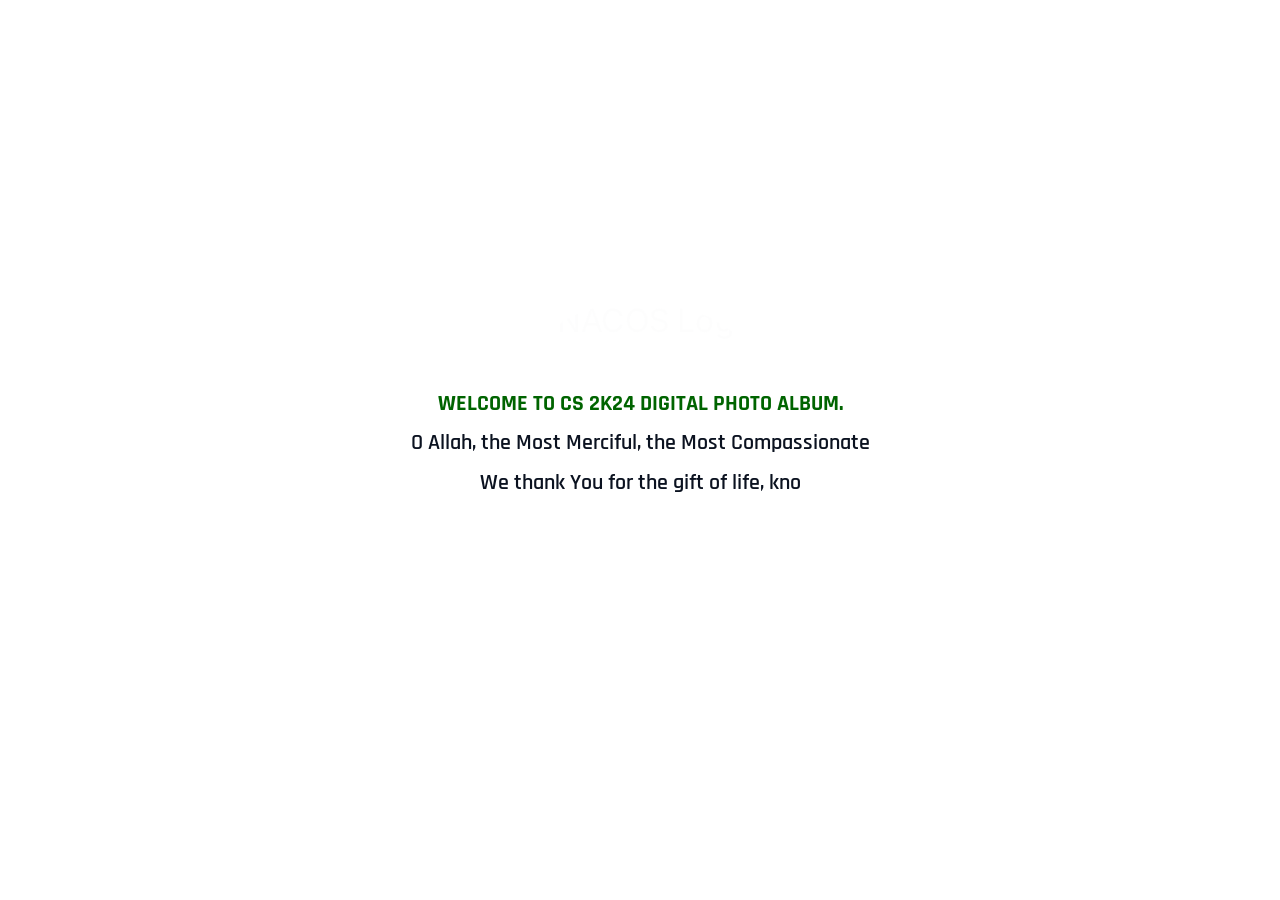
==== commit 79872d9c: "Update index.html" ====
--- a/index.html
+++ b/index.html
@@ -11,151 +11,6 @@
     <link rel="icon" type="image/jpg" href="https://nacos.org.ng/img/about.jpg">
     
     <style>
-/* Ensure the app container takes full screen on mobile */
-@media (max-width: 768px) {
-  body, html {
-    margin: 0;
-    padding: 0;
-    height: 100vh;
-    overflow: hidden;
-  }
-  
-  .app-container {
-    width: 100vw;
-    height: 100vh;
-    max-width: 100%;
-    max-height: 100%;
-    border-radius: 0;
-  }
-
-  /* Full screen chat window when active on mobile */
-  .chat-window {
-    position: absolute;
-    top: 0;
-    left: 0;
-    width: 100%;
-    height: 100%;
-    z-index: 10;
-    display: flex;
-    flex-direction: column;
-  }
-}
-
-/* Mention / Tagging List Scroll Fix */
-.mention-dropdown {
-  position: absolute;
-  bottom: 100%; /* Appears just above the input box */
-  left: 15px;
-  right: 15px;
-  max-height: 150px; /* Restrict height so it doesn't overflow screen */
-  overflow-y: auto;  /* Enable smooth vertical scrolling */
-  background: #ffffff;
-  border: 1px solid #ccc;
-  border-radius: 8px;
-  box-shadow: 0 -4px 10px rgba(0, 0, 0, 0.1);
-  z-index: 1000;
-}
-
-.mention-item {
-  padding: 10px 12px;
-  cursor: pointer;
-  border-bottom: 1px solid #f0f0f0;
-}
-
-.mention-item:hover, .mention-item.selected {
-  background-color: #f0f2f5;
-}
-
-
-        
-        
-        .app-modal-overlay {
-  position: fixed;
-  top: 0;
-  left: 0;
-  width: 100vw;
-  height: 100vh;
-  background: rgba(0, 0, 0, 0.5);
-  display: flex;
-  justify-content: center;
-  align-items: center;
-  z-index: 9999;
-}
-
-.app-modal-card {
-  background: #ffffff;
-  padding: 20px 24px;
-  border-radius: 12px;
-  width: 85%;
-  max-width: 400px;
-  box-shadow: 0 8px 24px rgba(0, 0, 0, 0.2);
-  font-family: inherit;
-}
-
-.app-modal-card h3 {
-  margin-top: 0;
-  color: #111b21;
-  font-size: 18px;
-}
-
-.app-modal-card p {
-  color: #667781;
-  font-size: 14px;
-  margin-bottom: 20px;
-}
-
-.app-modal-input {
-  width: 100%;
-  padding: 10px 12px;
-  border: 1px solid #ccc;
-  border-radius: 6px;
-  font-size: 14px;
-  outline: none;
-  box-sizing: border-box;
-}
-
-.app-modal-input:focus {
-  border-color: #00a884;
-}
-
-.app-modal-actions {
-  display: flex;
-  justify-content: flex-end;
-  gap: 10px;
-}
-
-.modal-btn {
-  padding: 8px 16px;
-  border-radius: 6px;
-  font-size: 14px;
-  font-weight: 500;
-  cursor: pointer;
-  border: none;
-}
-
-.modal-btn.primary {
-  background-color: #00a884;
-  color: white;
-}
-
-.modal-btn.primary:hover {
-  background-color: #019574;
-}
-
-.modal-btn.secondary {
-  background-color: #e9edef;
-  color: #41525d;
-}
-
-.modal-btn.secondary:hover {
-  background-color: #d8dadf;
-}
-
-
-
-
-
-        
         @property --angle {
             syntax: "<angle>";
             inherits: false;
@@ -1338,109 +1193,8 @@
         </div>
     </div>
 
-<!-- Custom App Modal Component -->
-<div id="customModal" class="app-modal-overlay" style="display: none;">
-  <div class="app-modal-card">
-    <h3 id="modalTitle">Notice</h3>
-    <p id="modalMessage">Message content goes here...</p>
-    <div id="modalInputContainer" style="display: none; margin-bottom: 15px;">
-      <input type="text" id="modalInputField" class="app-modal-input" placeholder="Type here..." />
-    </div>
-    <div class="app-modal-actions">
-      <button id="modalCancelBtn" class="modal-btn secondary" style="display: none;">Cancel</button>
-      <button id="modalConfirmBtn" class="modal-btn primary">OK</button>
-    </div>
-  </div>
-</div>
-    
     <!-- Application Scripting -->
     <script>
-// Reusable Custom Modal Handler
-function showAppModal({ title, message, type = 'alert', defaultValue = '' }) {
-  return new Promise((resolve) => {
-    const modal = document.getElementById('customModal');
-    const titleEl = document.getElementById('modalTitle');
-    const msgEl = document.getElementById('modalMessage');
-    const inputContainer = document.getElementById('modalInputContainer');
-    const inputField = document.getElementById('modalInputField');
-    const confirmBtn = document.getElementById('modalConfirmBtn');
-    const cancelBtn = document.getElementById('modalCancelBtn');
-
-    titleEl.textContent = title || 'Notification';
-    msgEl.textContent = message || '';
-    
-    // Configure based on type ('alert', 'confirm', or 'prompt')
-    if (type === 'prompt') {
-      inputContainer.style.display = 'block';
-      inputField.value = defaultValue;
-      cancelBtn.style.display = 'inline-block';
-    } else if (type === 'confirm') {
-      inputContainer.style.display = 'none';
-      cancelBtn.style.display = 'inline-block';
-    } else {
-      inputContainer.style.display = 'none';
-      cancelBtn.style.display = 'none';
-    }
-
-    modal.style.display = 'flex';
-    if (type === 'prompt') inputField.focus();
-
-    // Clean up event handlers to avoid multiple triggers
-    const cleanup = () => {
-      confirmBtn.onclick = null;
-      cancelBtn.onclick = null;
-      modal.style.display = 'none';
-    };
-
-    confirmBtn.onclick = () => {
-      const val = inputField.value;
-      cleanup();
-      resolve(type === 'prompt' ? val : true);
-    };
-
-    cancelBtn.onclick = () => {
-      cleanup();
-      resolve(type === 'prompt' ? null : false);
-    };
-  });
-}
-
-// --- Working Edit & Delete Message Handlers ---
-
-// Call this function when the user clicks 'Delete' on a message
-async function handleDeleteMessage(messageId) {
-  const confirmed = await showAppModal({
-    title: 'Delete Message',
-    message: 'Are you sure you want to delete this message?',
-    type: 'confirm'
-  });
-
-  if (confirmed) {
-    // TODO: Remove message from your data array and re-render the chat window
-    console.log(`Message ${messageId} deleted.`);
-    // Example: messages = messages.filter(m => m.id !== messageId); renderMessages();
-  }
-}
-
-// Call this function when the user clicks 'Edit' on a message
-async function handleEditMessage(messageId, currentText) {
-  const updatedText = await showAppModal({
-    title: 'Edit Message',
-    message: 'Modify your message text below:',
-    type: 'prompt',
-    defaultValue: currentText
-  });
-
-  if (updatedText !== null && updatedText.trim() !== '') {
-    // TODO: Update message text in your data array and re-render the chat window
-    console.log(`Message ${messageId} updated to: ${updatedText}`);
-    // Example: const msg = messages.find(m => m.id === messageId); if(msg) msg.text = updatedText; renderMessages();
-  }
-}
-
-
-
-        
         const WEB_APP_URL = "https://script.google.com/macros/s/AKfycbzo7FOW_vAVEgqgc6vEAKCetxoc_sRU1uIWZhM1HppRAmEn4kOg4_n4k6LAOl_HKT8/exec";
 
         const whatsappSvg = `<svg class="btn-icon" viewBox="0 0 24 24"><path d="M.057 24l1.687-6.163c-1.041-1.804-1.588-3.849-1.587-5.946.003-6.556 5.338-11.891 11.893-11.891 3.181.001 6.167 1.24 8.413 3.488 2.245 2.248 3.481 5.236 3.48 8.414-.003 6.557-5.338 11.892-11.893 11.892-1.99-.001-3.951-.5-5.688-1.448l-6.305 1.654zm6.597-3.807c1.676.995 3.276 1.591 5.392 1.592 5.448 0 9.886-4.434 9.889-9.885.002-5.462-4.415-9.89-9.881-9.892-5.452 0-9.887 4.434-9.889 9.884-.001 2.225.651 3.891 1.746 5.634l-.999 3.648 3.742-.981zm11.387-5.464c-.074-.124-.272-.198-.57-.347-.297-.149-1.758-.868-2.031-.967-.272-.099-.47-.149-.669.149-.198.297-.768.967-.941 1.165-.173.198-.347.223-.644.074-.297-.149-1.255-.462-2.39-1.475-.883-.788-1.48-1.761-1.653-2.059-.173-.297-.018-.458.13-.606.134-.133.297-.347.446-.521.151-.172.2-.296.3-.495.099-.198.05-.372-.025-.521-.075-.148-.669-1.611-.916-2.206-.242-.579-.487-.501-.669-.51l-.57-.01c-.198 0-.52.074-.792.372s-1.04 1.016-1.04 2.479 1.065 2.876 1.213 3.074c.149.198 2.095 3.2 5.076 4.487.709.306 1.263.489 1.694.626.712.226 1.36.194 1.872.118.571-.085 1.758-.719 2.006-1.413.248-.695.248-1.29.173-1.414z"/></svg>`;
@@ -1448,44 +1202,10 @@
         const editSvg = `<svg class="btn-icon" viewBox="0 0 24 24"><path d="M3 17.25V21h3.75L17.81 9.94l-3.75-3.75L3 17.25zM20.71 7.04c.39-.39.39-1.02 0-1.41l-2.34-2.34c-.39-.39-1.02-.39-1.41 0l-1.83 1.83 3.75 3.75 1.83-1.83z"/></svg>`;
         const trashSvg = `<svg class="btn-icon" viewBox="0 0 24 24"><path d="M6 19c0 1.1.9 2 2 2h8c1.1 0 2-.9 2-2V7H6v12zM19 4h-3.5l-1-1h-5l-1 1H5v2h14V4z"/></svg>`;
 
-       const nigeriaStatesAndLgas = {
+        const nigeriaStatesAndLgas = {
             "Abia": ["Aba North", "Aba South", "Arochukwu", "Bende", "Ikwuano", "Isiala Ngwa North", "Isiala Ngwa South", "Isuikwuato", "Obi Ngwa", "Ohafia", "Osisioma", "Ugwunagbo", "Ukwa East", "Ukwa West", "Umuahia North", "Umuahia South", "Umu Nneochi"],
             "Adamawa": ["Demsa", "Fufure", "Ganye", "Gayuk", "Gombi", "Grie", "Hong", "Jada", "Lamu", "Madagali", "Maiha", "Mayo Belwa", "Michika", "Mubi North", "Mubi South", "Numan", "Shelleng", "Song", "Toungo", "Yerva", "Yola North", "Yola South"],
-            "Akwa Ibom": ["Abak", "Eastern Obolo", "Eket", "Esit Eket", "Essien Udim", "Etim Ekpo", "Etinan", "Ibeno", "Ibesikpo Asutan", "Ibiono-Ibom", "Ika", "Ikono", "Ikot Abasi", "Ikot Ekpene", "Ini", "Itu", "Mbo", "Mkpat-Enin", "Nsit-Atai", "Nsit-Ibiom", "Nsit-Ubium", "Obot Akara", "Okobo", "Onna", "Oron", "Oruk Anam", "Udung-Uko", "Uruan", "Urue-Offong/Oruko", "Uyo"],
-            "Anambra": ["Aguata", "Anambra East", "Anambra West", "Anaocha", "Awka North", "Awka South", "Ayamelum", "Dunukofia", "Ekwusigo", "Idemili North", "Idemili South", "Ihiala", "Nnjikoka", "Nnewi North", "Nnewi South", "Ogbaru", "Onitsha North", "Onitsha South", "Orumba North", "Orumba South", "Oyi"],
-            "Bauchi": ["Alkaleri", "Bauchi", "Bogoro", "Damban", "Darazo", "Dass", "Gamawa", "Ganjuwa", "Giade", "Itas/Gadau", "Jama'are", "Katagum", "Kirfi", "Misau", "Ningi", "Shira", "Tafawa Balewa", "Toro", "Warji", "Zaki"],
-            "Bayelsa": ["Brass", "Ekeremor", "Kolokuma/Opokuma", "Nembe", "Ogbia", "Sagbama", "Southern Ijaw", "Yenagoa"],
-            "Benue": ["Agatu", "Apa", "Ado", "Buruku", "Gboko", "Guma", "Gwer East", "Gwer West", "Katsina-Ala", "Konshisha", "Kwande", "Logo", "Makurdi", "Obi", "Ogbadibo", "Ohimini", "Oju", "Okpokwu", "Oturkpo", "Tarka", "Ukum", "Ushongo", "Vandeikya"],
-            "Borno": ["Abadam", "Askira/Uba", "Bama", "Bayo", "Biu", "Chibok", "Damboa", "Dikwa", "Gubio", "Guzamala", "Gwoza", "Hawul", "Jere", "Kaga", "Kala/Balge", "Konduga", "Kukawa", "Kwaya Kusar", "Mafa", "Magumeri", "Maiduguri", "Marte", "Mobbar", "Monguno", "Ngala", "Nganzai", "Shani"],
-            "Cross River": ["Abi", "Akamkpa", "Akpabuyo", "Bakassi", "Bekwarra", "Biase", "Boki", "Calabar Municipal", "Calabar South", "Etung", "Ikom", "Yala", "Obanliku", "Obubra", "Obudu", "Odukpani", "Ogoja", "Yakuur"],
-            "Delta": ["Aniocha North", "Aniocha South", "Bomadi", "Burutu", "Ethiope East", "Ethiope West", "Ika North East", "Ika South", "Isoko North", "Isoko South", "Ndokwa East", "Ndokwa West", "Okpe", "Oshimili North", "Oshimili South", "Patani", "Sapele", "Udu", "Ughelli North", "Ughelli South", "Ukwuani", "Uvwie", "Warri North", "Warri South", "Warri South West"],
-            "Ebonyi": ["Abakaliki", "Afikpo North", "Afikpo South", "Ebonyi", "Ezza North", "Ezza South", "Ikwo", "Ishielu", "Ivo", "Izzi", "Ohaozara", "Ohaukwu", "Onicha"],
-            "Edo": ["Akoko-Edo", "Egor", "Esan Central", "Esan North-East", "Esan South-East", "Esan West", "Etsako Central", "Etsako East", "Etsako West", "Igueben", "Ikpoba Okha", "Orhionmwon", "Oredo", "Ovia North-East", "Ovia South-West", "Owan East", "Owan West", "Uhunmwonde"],
-            "Ekiti": ["Ado Ekiti", "Efon", "Ekiti East", "Ekiti South-West", "Ekiti West", "Emure", "Gbonyin", "Ido Osi", "Ijero", "Ikere", "Ikole", "Ilejemeje", "Irepodun/Ifelodun", "Ise/Orun", "Moba", "Oye"],
-            "Enugu": ["Aninri", "Awgu", "Enugu East", "Enugu North", "Enugu South", "Ezeagu", "Igbo Etiti", "Igbo Eze North", "Igbo Eze South", "Isi Uzo", "Nkanu East", "Nkanu West", "Nsukka", "Oji River", "Udenu", "Udi", "Uzo Uwani"],
-            "FCT": ["Abaji", "Bwari", "Gwagwalada", "Kuje", "Kwali", "Municipal Area Council"],
-            "Gombe": ["Akko", "Balanga", "Billiri", "Dukku", "Funakaye", "Gombe", "Kaltungo", "Kwami", "Nafada", "Shongom", "Yamaltu/Deba"],
-            "Imo": ["Aboh Mbaise", "Ahiazu Mbaise", "Ehime Mbano", "Ezinihitte", "Ideato North", "Ideato South", "Ihitte/Uboma", "Ikeduru", "Isiala Mbano", "Isu", "Mbaitoli", "Ngor Okpala", "Njaba", "Nkwerre", "Nwangele", "Obowo", "Oguta", "Ohaji/Egbema", "Okigwe", "Orlu", "Orsu", "Oru East", "Oru West", "Owerri Municipal", "Owerri North", "Owerri West", "Unuimo"],
-            "Jigawa": ["Auyo", "Babura", "Biriniwa", "Birnin Kudu", "Buji", "Dutse", "Gagarawa", "Garki", "Gumel", "Guri", "Gwaram", "Gwiwa", "Hadejia", "Jahun", "Kafin Hausa", "Kaugama", "Kiri Kasama", "Kiyawa", "Maigatari", "Malam Madori", "Miga", "Ringim", "Roni", "Sule Tankarkar", "Taura", "Yankwashi"],
-            "Kaduna": ["Birnin Gwari", "Chikun", "Giwa", "Igabi", "Ikara", "Jaba", "Jema'a", "Kachia", "Kaduna North", "Kaduna South", "Kagarko", "Kajuru", "Kaura", "Kauru", "Kubau", "Kudan", "Lere", "Makarfi", "Sabon Gari", "Sanga", "Soba", "Zangon Kataf", "Zaria"],
-            "Kano": ["Ajingi", "Albasu", "Bagwai", "Bebeji", "Bichi", "Bunkure", "Dala", "Dambatta", "Dawakin Kudu", "Dawakin Tofa", "Doguwa", "Fagge", "Gabasawa", "Garko", "Garun Mallam", "Gaya", "Gezawa", "Gwale", "Gwarzo", "Kabo", "Kano Municipal", "Karaye", "Kibiya", "Kiru", "Kumbotso", "Kunchi", "Kura", "Madobi", "Makoda", "Minjibir", "Nasarawa", "Rano", "Rimin Gado", "Rogo", "Shanono", "Sumaila", "Takai", "Tarauni", "Tofa", "Tsanyawa", "Tudun Wada", "Ungogo", "Warawa", "Wudil"],
-            "Katsina": ["Bakori", "Batagarawa", "Batsari", "Baure", "Bindawa", "Charanchi", "Dandume", "Danja", "Dan Musa", "Daura", "Dutsi", "Dutsin Ma", "Faskari", "Funtua", "Ingawa", "Jibia", "Kafur", "Kaita", "Kankara", "Kankia", "Katsina", "Kurfi", "Kusada", "Mai'Adua", "Malumfashi", "Mani", "Mashi", "Matazu", "Musawa", "Rimi", "Sabuwa", "Safana", "Sandamu", "Zango"],
-            "Kebbi": ["Aleiro", "Arewa Dandi", "Argungu", "Augie", "Bagudo", "Birnin Kebbi", "Bunza", "Dandi", "Fakai", "Gwandu", "Jega", "Kalgo", "Koko/Besse", "Maiyama", "Ngaski", "Sakaba", "Shanga", "Suru", "Danko-Wasagu", "Yauri", "Zuru"],
-            "Kogi": ["Adavi", "Ajaokuta", "Ankpa", "Bassa", "Dekina", "Ibaji", "Idah", "Igalamela Odolu", "Ijumu", "Kabba/Bunu", "Kogi", "Lokoja", "Mopa Muro", "Ofu", "Ogori/Magongo", "Okehi", "Okene", "Olamaboro", "Omala", "Yagba East", "Yagba West"],
-            "Kwara": ["Asa", "Baruten", "Edu", "Ekiti", "Ifelodun", "Ilorin East", "Ilorin South", "Ilorin West", "Irepodun", "Isin", "Kaiama", "Moro", "Offa", "Oke Ero", "Oyun", "Pategi"],
-            "Lagos": ["Agege", "Ajeromi-Ifelodun", "Alimosho", "Amuwo-Odofin", "Apapa", "Badagry", "Epe", "Eti Osa", "Ibeju-Lekki", "Ifako-Ijaiye", "Ikeja", "Ikorodu", "Kosofe", "Lagos Island", "Lagos Mainland", "Mushin", "Ojo", "Oshodi-Isolo", "Somolu", "Surulere"],
-            "Nasarawa": ["Akwanga", "Awe", "Doma", "Karu", "Keana", "Keffi", "Kokona", "Lafia", "Nasarawa", "Nasarawa Egon", "Obi", "Toto", "Wamba"],
-            "Niger": ["Agaie", "Agwara", "Bida", "Borgu", "Bosso", "Chanchaga", "Edati", "Gbako", "Gurara", "Katcha", "Kontagora", "Lapai", "Lavun", "Magama", "Mariga", "Mashegu", "Mokwa", "Moya", "Paikoro", "Rafi", "Rijau", "Shiroro", "Suleja", "Tafa", "Wushishi"],
-            "Ogun": ["Abeokuta North", "Abeokuta South", "Ado-Odo/Ota", "Yewa North", "Yewa South", "Ewekoro", "Ifo", "Ijebu East", "Ijebu North", "Ijebu North East", "Ijebu Ode", "Ikenne", "Imeko Afon", "Ipokia", "Obafemi Owode", "Odeda", "Odogbolu", "Ogun Waterside", "Remo North", "Shagamu"],
-            "Ondo": ["Akoko North-East", "Akoko North-West", "Akoko South-West", "Akoko South-East", "Akure North", "Akure South", "Ese Odo", "Idanre", "Ifedore", "Ilaje", "Ile Oluji/Okeigbo", "Irele", "Odigbo", "Okitipupa", "Ondo East", "Ondo West", "Ose", "Owo"],
-            "Osun": ["Atakunmosa East", "Atakunmosa West", "Aiyedaade", "Aiyedire", "Boluwaduro", "Boripe", "Ede North", "Ede South", "Ife Central", "Ife East", "Ife North", "Ife South", "Egbedore", "Ejigbo", "Ifedayo", "Ifelodun", "Ila", "Ilesa East", "Ilesa West", "Irepodun", "Irewole", "Isokan", "Iwo", "Obokun", "Odo Otin", "Ola Oluwa", "Olorunda", "Oriade", "Orolu", "Osogbo"],
-            "Oyo": ["Afijio", "Akinyele", "Atiba", "Atisbo", "Egbeda", "Ibadan North", "Ibadan North-East", "Ibadan North-West", "Ibadan South-East", "Ibadan South-West", "Ibarapa Central", "Ibarapa East", "Ibarapa North", "Iddo", "Irepo", "Iseyin", "Itesiwaju", "Iwajowa", "Iwajowa", "Kajola", "Lagelu", "Ogbomosho North", "Ogbomosho South", "Ogo Oluwa", "Olorunsogo", "Oluyole", "Ona Ara", "Orelope", "Ori Ire", "Oyo East", "Oyo West", "Saki East", "Saki West", "Surulere"],
-            "Plateau": ["Barkin Ladi", "Bassa", "Bokkos", "Jos East", "Jos North", "Jos South", "Kanam", "Kanke", "Langtang South", "Langtang North", "Mangu", "Mikang", "Pankshin", "Qua'an Pan", "Riyom", "Shendam", "Wase"],
-            "Rivers": ["Abua/Odual", "Ahoada East", "Ahoada West", "Akuku-Toru", "Andoni", "Asari-Toru", "Bonny", "Degema", "Eleme", "Emuoha", "Etche", "Gokana", "Ikwerre", "Khana", "Obio/Akpor", "Ogba/Egbema/Ndoni", "Ogu/Bolo", "Okrika", "Omuma", "Opobo/Nkoro", "Oyigbo", "Port Harcourt", "Tai"],
-            "Sokoto": ["Binji", "Bodinga", "Dange Shuni", "Gada", "Goronyo", "Gudu", "Gwadabawa", "Illela", "Isa", "Kebbe", "Kware", "Rabah", "Sabon Birni", "Shagari", "Silame", "Sokoto North", "Sokoto South", "Tambuwal", "Tangaza", "Tureta", "Wamako", "Wurno", "Yabo"],
-            "Taraba": ["Ardo Kola", "Bali", "Donga", "Gashaka", "Gassol", "Ibi", "Jalingo", "Karim Lamido", "Kumi", "Lau", "Sardauna", "Takum", "Ussa", "Wukari", "Yorro", "Zing"],
-            "Yobe": ["Bade", "Bursari", "Damaturu", "Fika", "Fune", "Geidam", "Gujba", "Gulani", "Jakusko", "Karasuwa", "Machina", "Nangere", "Nguru", "Potiskum", "Tarmuwa", "Yunusari", "Yusufari"],
-            "Zamfara": ["Anka", "Bakura", "Birnin Magaji/Kiyaw", "Bukkuyum", "Bungudu", "Gummi", "Gusau", "Kaura Namoda", "Maradun", "Maru", "Shinkafi", "Talata Mafara", "Chafe", "Zurmi"]
+            "Yobe": ["Bade", "Bursari", "Damaturu", "Fika", "Fune", "Geidam", "Gujba", "Gulani", "Jakusko", "Karasuwa", "Machina", "Nangere", "Nguru", "Potiskum", "Tarmuwa", "Yunusari", "Yusufari"]
         };
 
         let galleryData = [];
@@ -2491,7 +2211,7 @@
             ];
 
             const typingSpeed = 10;
-            const pauseBetweenLines = 5;
+            const pauseBetweenLines = 10;
 
             document.addEventListener('DOMContentLoaded', () => {
                 const overlay = document.getElementById('intro-overlay');
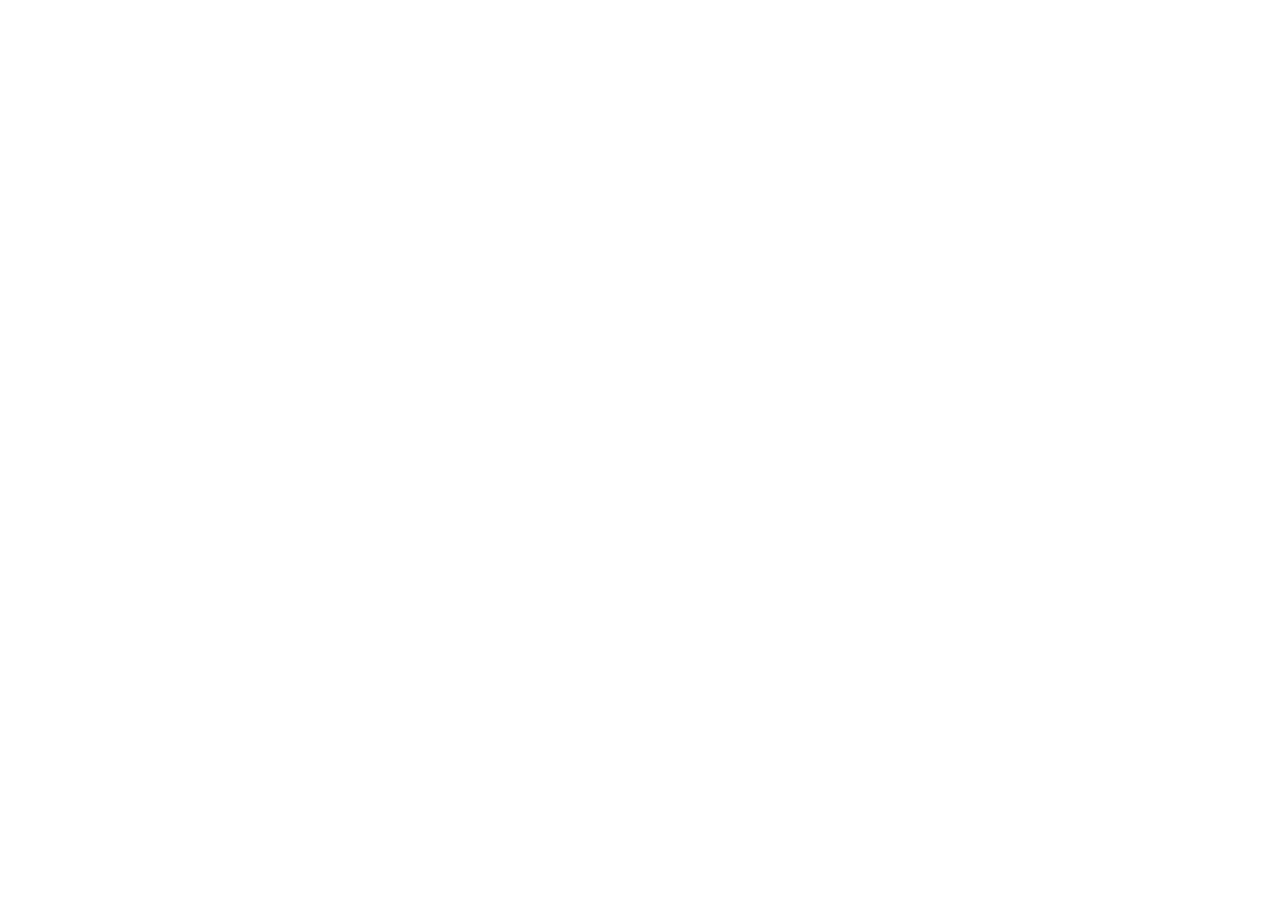
==== commit 24b4b71d: "Update index.html" ====
--- a/index.html
+++ b/index.html
@@ -9,932 +9,10 @@
     <link href="https://fonts.googleapis.com/css2?family=Playfair+Display:wght@700&family=Poppins:wght@300;400;600&display=swap" rel="stylesheet">
     <link href="https://fonts.googleapis.com/css2?family=Noto+Naskh+Arabic:wght@400;700&display=swap" rel="stylesheet">
     <link rel="icon" type="image/jpg" href="https://nacos.org.ng/img/about.jpg">
+    <link rel="stylesheet" href="">
+    <script src="">
     
     <style>
-        @property --angle {
-            syntax: "<angle>";
-            inherits: false;
-            initial-value: 0deg;
-        }
-
-        :root {
-            --bg-primary: #0a0c10;
-            --bg-secondary: #121620;
-            --bg-card: #181d2b;
-            --accent-orange: #0be;
-            --accent-orange-glow: rgba(255, 85, 0, 0.4);
-            --whatsapp-green: #25d366;
-            --whatsapp-green-hover: #1ebd56;
-            --whatsapp-bg: #0b141a;
-            --whatsapp-card-me: #005c4b;
-            --whatsapp-card-other: #202c33;
-            --call-blue: #007bff;
-            --danger-red: #ff3b30;
-            --text-main: #f3f4f6;
-            --text-muted: #9ca3af;
-            --border-color: rgba(255, 255, 255, 0.08);
-            --transition-smooth: all 0.35s cubic-bezier(0.4, 0, 0.2, 1);
-
-            /* Chat Theme Variables (Dark Default) */
-            --chat-bg: #0b141a;
-            --chat-header-bg: #202c33;
-            --chat-input-bg: #2a3942;
-            --chat-text: #e9edef;
-            --chat-card-me: #005c4b;
-            --chat-card-other: #202c33;
-            --online-bar-bg: #111b21;
-        }
-
-        [data-chat-theme="light"] {
-            --chat-bg: #efeae2;
-            --chat-header-bg: #00a884;
-            --chat-input-bg: #f0f2f5;
-            --chat-text: #111b21;
-            --chat-card-me: #d9fdd3;
-            --chat-card-other: #ffffff;
-            --online-bar-bg: #e2ded8;
-        }
-
-        * { box-sizing: border-box; margin: 0; padding: 0; }
-
-        body {
-            background-color: var(--bg-primary);
-            color: var(--text-main);
-            font-family: 'Inter', sans-serif;
-            min-height: 100vh;
-            overflow-x: hidden;
-        }
-
-        header { 
-            position: relative; 
-            top: 0; 
-            width: 100%; 
-            background: #000; 
-            padding: 15px 10px; 
-            text-align: center; 
-            z-index: 1000; 
-            display: flex; 
-            flex-direction: column; 
-            align-items: center;
-        }
-
-        header::after {
-            content: "";
-            position: absolute;
-            bottom: 0;
-            left: 0;
-            width: 100%;
-            height: 3px; 
-            background: linear-gradient(90deg, #00bbff, navy, #000000, #00bbff, navy, black);
-            background-size: 300% 100%;
-            animation: moveGradient 2s linear infinite;
-        }
-
-        @keyframes moveGradient {
-            0% { background-position: 0% 50%; }
-            100% { background-position: 100% 50%; }
-        }
-
-        .nacos-logo-container {
-            width: 130px;
-            height: 130px;
-            border-radius: 50%;
-            overflow: hidden;
-            display: flex;
-            align-items: center;
-            justify-content: center;
-            border: 1px solid #fff;
-            margin-bottom: 1rem;
-        }
-
-        .nacos-logo-img {
-            width: 100%;
-            height: 100%;
-            object-fit: cover;
-            transform: scale(1.9);
-            object-position: center;
-            transform-origin: center center;
-        }
-
-        .album-header h1 {
-            font-family: 'Rajdhani', sans-serif;
-            font-size: clamp(2rem, 5vw, 3rem);
-            font-weight: 700;
-            color: var(--text-main);
-            line-height: 1.2;
-        }
-
-        .admin-bar {
-            display: flex;
-            justify-content: center;
-            gap: 1rem;
-            margin-bottom: 1.5rem;
-            padding: 0 1rem;
-            flex-wrap: wrap;
-        }
-
-        .search-filter-container {
-            max-width: 900px;
-            margin: 0 auto 2.5rem;
-            padding: 1.25rem;
-            background: var(--bg-secondary);
-            border: 1px solid var(--border-color);
-            border-radius: 12px;
-            display: grid;
-            grid-template-columns: repeat(auto-fit, minmax(220px, 1fr));
-            gap: 1rem;
-            align-items: flex-end;
-        }
-
-        .filter-group {
-            display: flex;
-            flex-direction: column;
-            gap: 0.35rem;
-        }
-
-        .filter-group label {
-            font-size: 0.85rem;
-            color: var(--text-muted);
-            font-weight: 500;
-        }
-
-        .filter-group select, .filter-group input {
-            width: 100%;
-            padding: 0.65rem 0.85rem;
-            background: var(--bg-primary);
-            border: 1px solid var(--border-color);
-            color: #fff;
-            border-radius: 8px;
-            font-size: 0.9rem;
-            outline: none;
-            transition: var(--transition-smooth);
-        }
-
-        .filter-group select:focus, .filter-group input:focus {
-            border-color: var(--accent-orange);
-            box-shadow: 0 0 10px var(--accent-orange-glow);
-        }
-
-        .filter-group select option {
-            background: var(--bg-secondary);
-            color: #fff;
-        }
-
-        .btn {
-            background-color: var(--bg-secondary);
-            color: var(--text-main);
-            border: 1px solid var(--border-color);
-            padding: 0.65rem 1.25rem;
-            font-size: 0.9rem;
-            font-weight: 600;
-            border-radius: 8px;
-            cursor: pointer;
-            transition: var(--transition-smooth);
-        }
-
-        .btn-primary {
-            background-color: var(--accent-orange);
-            border-color: var(--accent-orange);
-            color: #000;
-        }
-
-        .btn-chat {
-            background-color: var(--whatsapp-green);
-            color: #fff;
-            border: none;
-        }
-
-        .btn-chat:hover {
-            background-color: var(--whatsapp-green-hover);
-        }
-
-        .btn-reset {
-            background-color: rgba(255, 255, 255, 0.05);
-            color: var(--text-muted);
-            border-color: var(--border-color);
-        }
-
-        .btn-reset:hover {
-            color: #fff;
-            background-color: rgba(255, 255, 255, 0.15);
-        }
-
-        .btn-edit {
-            background: rgba(0, 123, 255, 0.2);
-            color: #4da6ff;
-            border: 1px solid rgba(0, 123, 255, 0.4);
-            padding: 0.35rem 0.65rem;
-            font-size: 0.8rem;
-            border-radius: 4px;
-            cursor: pointer;
-            display: inline-flex;
-            align-items: center;
-            gap: 4px;
-        }
-
-        .btn-edit:hover { background: var(--call-blue); color: #fff; }
-
-        .btn-delete {
-            background: rgba(255, 59, 48, 0.15);
-            color: #ff6b6b;
-            border: 1px solid rgba(255, 59, 48, 0.4);
-            padding: 0.35rem 0.65rem;
-            font-size: 0.8rem;
-            border-radius: 4px;
-            cursor: pointer;
-            display: inline-flex;
-            align-items: center;
-            gap: 4px;
-        }
-
-        .btn-delete:hover { background: var(--danger-red); color: #fff; }
-
-        .btn:hover:not(:disabled) {
-            transform: translateY(-2px);
-            opacity: 0.9;
-        }
-
-        .btn:disabled {
-            opacity: 0.5;
-            cursor: not-allowed;
-        }
-
-        .gallery-container {
-            max-width: 1200px;
-            margin: 0 auto;
-            padding: 0 1.5rem 5rem;
-            display: grid;
-            grid-template-columns: repeat(auto-fill, minmax(280px, 1fr));
-            gap: 3rem;
-        }
-
-        .photo-item {
-            background-color: var(--bg-card);
-            border-radius: 12px;
-            overflow: hidden;
-            transition: var(--transition-smooth);
-            display: flex;
-            flex-direction: column;
-            object-fit: contain;
-            border: 2px solid transparent;
-            background: linear-gradient(#000, #000) padding-box,
-                        conic-gradient(from var(--angle), #000 0deg, #000 250deg, #0088ff 290deg, #00bbff 315deg, #0088ff 340deg, #000 360deg) border-box;
-            animation: borderRotate 2s linear infinite;
-        }
-
-        @keyframes borderRotate {
-            to { --angle: 360deg; }
-        }
-
-        .photo-item:hover {
-            transform: translateY(-6px);
-            border-color: rgba(255, 85, 0, 0.4);
-            box-shadow: 0 10px 30px rgba(0, 0, 0, 0.5);
-        }
-
-        .image-wrapper {
-            position: relative;
-            width: 100%;
-            height: 220px;
-            overflow: hidden;
-            background: #000;
-            cursor: pointer;
-        }
-
-        .image-wrapper img {
-            width: 100%;
-            height: 100%;
-            object-fit: cover;
-            object-position: top center;
-            transition: var(--transition-smooth);
-        }
-
-        .photo-item:hover .image-wrapper img { transform: scale(1.05); }
-
-        .image-overlay-hint {
-            position: absolute;
-            inset: 0;
-            background: rgba(0,0,0,0.4);
-            display: flex;
-            align-items: center;
-            justify-content: center;
-            opacity: 0;
-            transition: var(--transition-smooth);
-            color: #fff;
-            font-size: 0.83rem;
-            font-weight: 600;
-        }
-
-        .image-wrapper:hover .image-overlay-hint { opacity: 1; }
-
-        .card-content {
-            padding: 1.25rem;
-            display: flex;
-            flex-direction: column;
-            flex-grow: 1;
-        }
-
-        .card-content h3 {
-            font-family: 'Rajdhani', sans-serif;
-            font-size: 1.35rem;
-            color: var(--text-main);
-        }
-
-        .card-content .player-title {
-            color: var(--accent-orange);
-            font-size: 0.85rem;
-            font-weight: 600;
-            text-transform: uppercase;
-            margin-bottom: 0.25rem;
-        }
-
-        .card-content .location-tag {
-            font-size: 0.8rem;
-            color: var(--text-muted);
-            margin-bottom: 0.75rem;
-            display: flex;
-            align-items: center;
-            gap: 4px;
-        }
-
-        .action-btns {
-            display: grid;
-            grid-template-columns: 1fr 1fr;
-            gap: 8px;
-            margin-top: auto;
-            padding-top: 1rem;
-        }
-
-        .whatsapp-btn, .call-btn {
-            display: flex;
-            align-items: center;
-            justify-content: center;
-            gap: 6px;
-            padding: 0.6rem 0.4rem;
-            border-radius: 6px;
-            text-decoration: none;
-            font-weight: 600;
-            font-size: 0.82rem;
-            transition: var(--transition-smooth);
-        }
-
-        .whatsapp-btn {
-            background-color: rgba(37, 211, 102, 0.1);
-            color: var(--whatsapp-green);
-            border: 1px solid rgba(37, 211, 102, 0.3);
-        }
-
-        .whatsapp-btn:hover { background-color: var(--whatsapp-green); color: #fff; }
-
-        .call-btn {
-            background-color: rgba(0, 123, 255, 0.1);
-            color: var(--call-blue);
-            border: 1px solid rgba(0, 123, 255, 0.3);
-        }
-
-        .call-btn:hover { background-color: var(--call-blue); color: #fff; }
-
-        .btn-icon { width: 16px; height: 16px; fill: currentColor; }
-
-        /* Floating Live Chat Button with WhatsApp Theme and Unread Badge Counter */
-        .floating-chat-btn {
-            position: fixed;
-            bottom: 25px;
-            right: 25px;
-            background: var(--whatsapp-green);
-            color: white;
-            border: none;
-            border-radius: 50px;
-            padding: 12px 22px;
-            font-weight: 700;
-            box-shadow: 0 4px 15px rgba(37, 211, 102, 0.4);
-            cursor: pointer;
-            z-index: 999;
-            display: flex;
-            align-items: center;
-            gap: 10px;
-            transition: var(--transition-smooth);
-        }
-
-        .floating-chat-btn:hover {
-            transform: scale(1.05);
-            background: var(--whatsapp-green-hover);
-        }
-
-        .unread-badge {
-            background: #ff3b30;
-            color: #fff;
-            font-size: 0.75rem;
-            padding: 2px 7px;
-            border-radius: 50px;
-            font-weight: 700;
-            display: none;
-        }
-
-        .unread-badge.active {
-            display: inline-block;
-        }
-
-        .modal {
-            position: fixed;
-            inset: 0;
-            background: rgba(5, 7, 10, 0.85);
-            backdrop-filter: blur(8px);
-            display: none;
-            justify-content: center;
-            align-items: center;
-            z-index: 1000;
-            padding: 1rem;
-        }
-
-        .modal.active { display: flex; }
-
-        .modal-content {
-            background: var(--bg-secondary);
-            border: 1px solid var(--border-color);
-            padding: 2rem;
-            border-radius: 12px;
-            width: 100%;
-            max-width: 450px;
-            position: relative;
-            max-height: 90vh;
-            overflow-y: auto;
-        }
-
-        /* --- WhatsApp UI Chat Modal Layout --- */
-        .chat-modal-content {
-            max-width: 650px;
-            height: 85vh;
-            display: flex;
-            flex-direction: column;
-            padding: 0;
-            background: var(--chat-bg);
-            border-radius: 12px;
-            overflow: hidden;
-            position: relative;
-            transition: background 0.3s ease;
-        }
-
-        .chat-header {
-            background: var(--chat-header-bg);
-            padding: 1rem;
-            display: flex;
-            justify-content: space-between;
-            align-items: center;
-            border-bottom: 1px solid rgba(255, 255, 255, 0.1);
-            transition: background 0.3s ease;
-        }
-
-        .online-members-bar {
-            background: var(--online-bar-bg);
-            padding: 8px 15px;
-            font-size: 0.85rem;
-            color: var(--chat-text);
-            border-bottom: 1px solid rgba(255, 255, 255, 0.05);
-            display: flex;
-            align-items: center;
-            gap: 8px;
-            overflow-x: auto;
-            transition: background 0.3s ease;
-        }
-
-        /* Green Circle Indicator for Online Members */
-        .online-green-circle {
-            width: 9px;
-            height: 9px;
-            background-color: var(--whatsapp-green);
-            border-radius: 50%;
-            display: inline-block;
-            box-shadow: 0 0 6px var(--whatsapp-green);
-        }
-
-        .chat-messages {
-            flex-grow: 1;
-            overflow-y: auto;
-            padding: 1rem;
-            display: flex;
-            flex-direction: column;
-            gap: 0.6rem;
-            background-image: radial-gradient(rgba(255,255,255,0.03) 1px, transparent 0);
-            background-size: 16px 16px;
-        }
-
-        .chat-msg {
-            max-width: 80%;
-            padding: 0.5rem 0.8rem;
-            border-radius: 8px;
-            font-size: 0.9rem;
-            line-height: 1.4;
-            position: relative;
-            word-wrap: break-word;
-            box-shadow: 0 1px 2px rgba(0,0,0,0.3);
-        }
-
-        .chat-msg.me {
-            align-self: flex-end;
-            background: var(--chat-card-me);
-            color: var(--chat-text);
-            border-top-right-radius: 0;
-        }
-
-        .chat-msg.other {
-            align-self: flex-start;
-            background: var(--chat-card-other);
-            color: var(--chat-text);
-            border-top-left-radius: 0;
-        }
-
-        .chat-sender-nickname {
-            font-weight: 700;
-            font-size: 0.78rem;
-            color: #53bdeb;
-            margin-bottom: 3px;
-        }
-
-        .chat-msg-actions {
-            position: absolute;
-            top: 4px;
-            right: 6px;
-            display: none;
-            gap: 4px;
-            background: rgba(0,0,0,0.3);
-            border-radius: 4px;
-            padding: 2px;
-        }
-
-        .chat-msg.me:hover .chat-msg-actions {
-            display: flex;
-        }
-
-        .msg-action-btn {
-            background: none;
-            border: none;
-            color: #fff;
-            font-size: 0.7rem;
-            cursor: pointer;
-            padding: 2px 4px;
-            border-radius: 3px;
-        }
-        .msg-action-btn:hover { background: rgba(255,255,255,0.2); }
-
-        .chat-footer-meta {
-            display: flex;
-            align-items: center;
-            justify-content: flex-end;
-            gap: 4px;
-            font-size: 0.68rem;
-            color: rgba(241, 241, 241, 0.7);
-            margin-top: 4px;
-            float: right;
-            margin-left: 10px;
-        }
-
-        [data-chat-theme="light"] .chat-footer-meta {
-            color: rgba(17, 27, 33, 0.6);
-        }
-
-        .tick-mark { font-size: 0.8rem; font-weight: bold; }
-        .tick-seen { color: #53bdeb; }
-        .tick-unseen { color: #8696a0; }
-
-        .chat-mention-tag {
-            color: #53bdeb;
-            background: rgba(83, 189, 235, 0.15);
-            padding: 2px 5px;
-            border-radius: 4px;
-            font-weight: 600;
-        }
-
-        .chat-voice-player {
-            width: 230px;
-            height: 36px;
-            outline: none;
-            margin-top: 4px;
-            border-radius: 18px;
-        }
-
-        .voice-recording-indicator {
-            display: none;
-            align-items: center;
-            gap: 8px;
-            color: var(--danger-red);
-            font-weight: 600;
-            font-size: 0.88rem;
-            padding-left: 8px;
-            flex-grow: 1;
-        }
-
-        .voice-recording-indicator.active { display: flex; }
-
-        .recording-dot {
-            width: 10px;
-            height: 10px;
-            background-color: var(--danger-red);
-            border-radius: 50%;
-            animation: blink 0.8s infinite alternate;
-        }
-
-        @keyframes blink {
-            from { opacity: 1; }
-            to { opacity: 0.2; }
-        }
-
-        /* Glowing Active State for Voice Note & Speech Buttons */
-        .chat-tool-btn.active-glow {
-            background-color: var(--danger-red) !important;
-            color: #fff !important;
-            box-shadow: 0 0 12px var(--danger-red), 0 0 20px rgba(255, 59, 48, 0.6);
-            animation: pulseGlow 1s infinite alternate;
-        }
-
-        @keyframes pulseGlow {
-            from { transform: scale(1); box-shadow: 0 0 8px var(--danger-red); }
-            to { transform: scale(1.12); box-shadow: 0 0 18px var(--danger-red), 0 0 25px rgba(255, 59, 48, 0.8); }
-        }
-
-        .mention-dropdown {
-            position: absolute;
-            bottom: 70px;
-            left: 10px;
-            right: 10px;
-            background: #2a3942;
-            border: 1px solid rgba(255, 255, 255, 0.1);
-            border-radius: 8px;
-            max-height: 150px;
-            overflow-y: auto;
-            display: none;
-            z-index: 1050;
-            box-shadow: 0 -4px 15px rgba(0, 0, 0, 0.4);
-        }
-
-        .mention-dropdown.active { display: block; }
-
-        .mention-item {
-            padding: 10px 15px;
-            color: #e9edef;
-            font-size: 0.9rem;
-            cursor: pointer;
-            border-bottom: 1px solid rgba(255, 255, 255, 0.05);
-            display: flex;
-            align-items: center;
-            gap: 8px;
-        }
-
-        .mention-item:hover { background: #005c4b; }
-
-        /* Chat Input Area Configured for Responsive Layout and Visible Send Button */
-        .chat-input-area {
-            background: var(--chat-header-bg);
-            padding: 0.6rem 0.8rem;
-            display: flex;
-            align-items: center;
-            gap: 6px;
-            position: relative;
-            flex-wrap: nowrap;
-            transition: background 0.3s ease;
-        }
-
-        .chat-input-area input {
-            flex-grow: 1;
-            min-width: 0;
-            padding: 0.65rem 0.9rem;
-            background: var(--chat-input-bg);
-            border: none;
-            color: var(--chat-text);
-            border-radius: 20px;
-            outline: none;
-            font-size: 0.9rem;
-            transition: background 0.3s ease, color 0.3s ease;
-        }
-
-        .chat-tool-btn {
-            background: transparent;
-            border: none;
-            color: #8696a0;
-            font-size: 1.15rem;
-            cursor: pointer;
-            padding: 6px;
-            border-radius: 50%;
-            transition: var(--transition-smooth);
-            flex-shrink: 0;
-        }
-
-        .chat-tool-btn:hover { color: #fff; }
-
-        .send-msg-btn-custom {
-            background-color: var(--whatsapp-green);
-            color: #fff;
-            border: none;
-            border-radius: 50%;
-            width: 38px;
-            height: 38px;
-            min-width: 38px;
-            display: flex;
-            align-items: center;
-            justify-content: center;
-            cursor: pointer;
-            flex-shrink: 0;
-            transition: var(--transition-smooth);
-        }
-
-        .send-msg-btn-custom:hover {
-            background-color: var(--whatsapp-green-hover);
-            transform: scale(1.05);
-        }
-
-        .form-group { margin-bottom: 1rem; }
-
-        .form-group label {
-            display: block;
-            font-size: 0.85rem;
-            color: var(--text-muted);
-            margin-bottom: 0.35rem;
-        }
-
-        .form-group input, .form-group select {
-            width: 100%;
-            padding: 0.75rem;
-            background: var(--bg-primary);
-            border: 1px solid var(--border-color);
-            color: #fff;
-            border-radius: 6px;
-            font-size: 0.95rem;
-            outline: none;
-        }
-
-        .close-modal {
-            position: absolute;
-            top: 1rem;
-            right: 1rem;
-            background: none;
-            border: none;
-            color: #fff;
-            font-size: 1.25rem;
-            cursor: pointer;
-        }
-
-        .preview-modal-content {
-            background: transparent;
-            border: none;
-            max-width: 90vw;
-            max-height: 90vh;
-            display: flex;
-            flex-direction: column;
-            align-items: center;
-            justify-content: center;
-            padding: 0;
-        }
-
-        .preview-modal-content img {
-            max-width: 100%;
-            max-height: 80vh;
-            border-radius: 12px;
-            object-fit: contain;
-            border: 5px solid transparent;
-            background: linear-gradient(#000, #000) padding-box,
-                        conic-gradient(from var(--angle), #000 0deg, #000 250deg, #0088ff 290deg, #00bbff 315deg, #0088ff 340deg, #000 360deg) border-box;
-            animation: borderRotate 2s linear infinite;
-        }
-
-        .preview-caption {
-            margin-top: 1rem;
-            text-align: center;
-            font-family: 'Rajdhani', sans-serif;
-            font-size: 1.25rem;
-            color: var(--text-main);
-        }
-
-        .loading-text {
-            text-align: center;
-            grid-column: 1 / -1;
-            padding: 2rem;
-            color: var(--text-muted);
-        }
-
-        #intro-overlay {
-            position: fixed;
-            inset: 0;
-            background: #fff;
-            z-index: 99999;
-            display: flex;
-            align-items: center;
-            justify-content: center;
-            padding: 2rem;
-            overflow: hidden;
-            transform-origin: left;
-            transition: transform 1.5s ease-in-out, opacity 0.5s ease;
-            perspective: 1200px;
-        }
-
-        #intro-overlay::before {
-            content: "";
-            position: absolute;
-            inset: 0;
-            background: url('https://nacos.org.ng/img/about.jpg') center/300px no-repeat;
-            opacity: 0.06;
-            z-index: 0;
-            filter: blur(2px);
-        }
-
-        #intro-overlay.hidden { display: none; }
-        #intro-overlay.opening { transform: rotateY(-100deg); opacity: 0; }
-
-        .intro-inner {
-            max-width: 900px;
-            width: 100%;
-            text-align: center;
-            position: relative;
-            z-index: 2;
-        }
-
-        .intro-logo img {
-            position: absolute;
-            top: 50%;
-            left: 50%;
-            transform: translate(-50%, -50%) scale(2);
-            width: 150px;
-            height: 150px;
-            object-fit: cover;
-            border-radius: 50%;
-            border: none;
-            z-index: -1;
-            opacity: 0.15;
-            pointer-events: none;
-        }
-
-        .intro-texts {
-            color: #0b1220;
-            font-family: 'Rajdhani', 'Inter', sans-serif;
-            font-weight: 600;
-            font-size: clamp(1rem, 2.2vw, 1.35rem);
-            line-height: 1.5;
-            margin-bottom: 1.25rem;
-            min-height: 5.2rem;
-        }
-
-        .intro-line {
-            margin: 0.45rem 0;
-            white-space: pre-wrap;
-            word-wrap: break-word;
-            display: block;
-            text-align: center;
-            color: #0b1220;
-            font-weight: 600;
-        }
-
-        #line-5 {
-            font-family: "Noto Naskh Arabic", serif;
-            font-size: clamp(1.05rem, 2.6vw, 1.4rem);
-            direction: rtl;
-        }
-
-        #line-1 { color: darkgreen; text-align: center; font-weight: bold; }
-
-        #enter-btn {
-            margin-top: 1rem;
-            padding: 0.65rem 1.1rem;
-            background: #0be;
-            color: #fff;
-            border: none;
-            border-radius: 8px;
-            font-weight: 700;
-            cursor: pointer;
-            transition: transform .18s ease, opacity .18s ease;
-        }
-
-        #enter-btn:hover { transform: translateY(-2px); }
-        body.intro-active { overflow: hidden; }
-
-        @media (max-width: 768px) {
-            .search-filter-container { grid-template-columns: 1fr; }
-        }
-
-        @media (max-width: 480px) {
-            .gallery-container {
-                grid-template-columns: repeat(3, 1fr);
-                gap: 0.4rem;
-                padding: 0 0.4rem 3rem;
-            }
-            .photo-item { border-radius: 6px; }
-            .image-wrapper { height: 110px; }
-            .card-content { padding: 0.4rem; }
-            .card-content h3 {
-                font-size: 0.75rem;
-                white-space: nowrap;
-                overflow: hidden;
-                text-overflow: ellipsis;
-            }
-            .card-content .player-title, .card-content .location-tag {
-                font-size: 0.6rem;
-                white-space: nowrap;
-                overflow: hidden;
-                text-overflow: ellipsis;
-            }
-            .action-btns { grid-template-columns: 1fr; gap: 4px; padding-top: 0.3rem; }
-            .whatsapp-btn, .call-btn { padding: 0.3rem 0.2rem; font-size: 0.62rem; }
-            .btn-icon { width: 11px; height: 11px; }
-            .chat-voice-player { width: 160px; }
-        }
     </style>
 </head>
 <body class="intro-active">
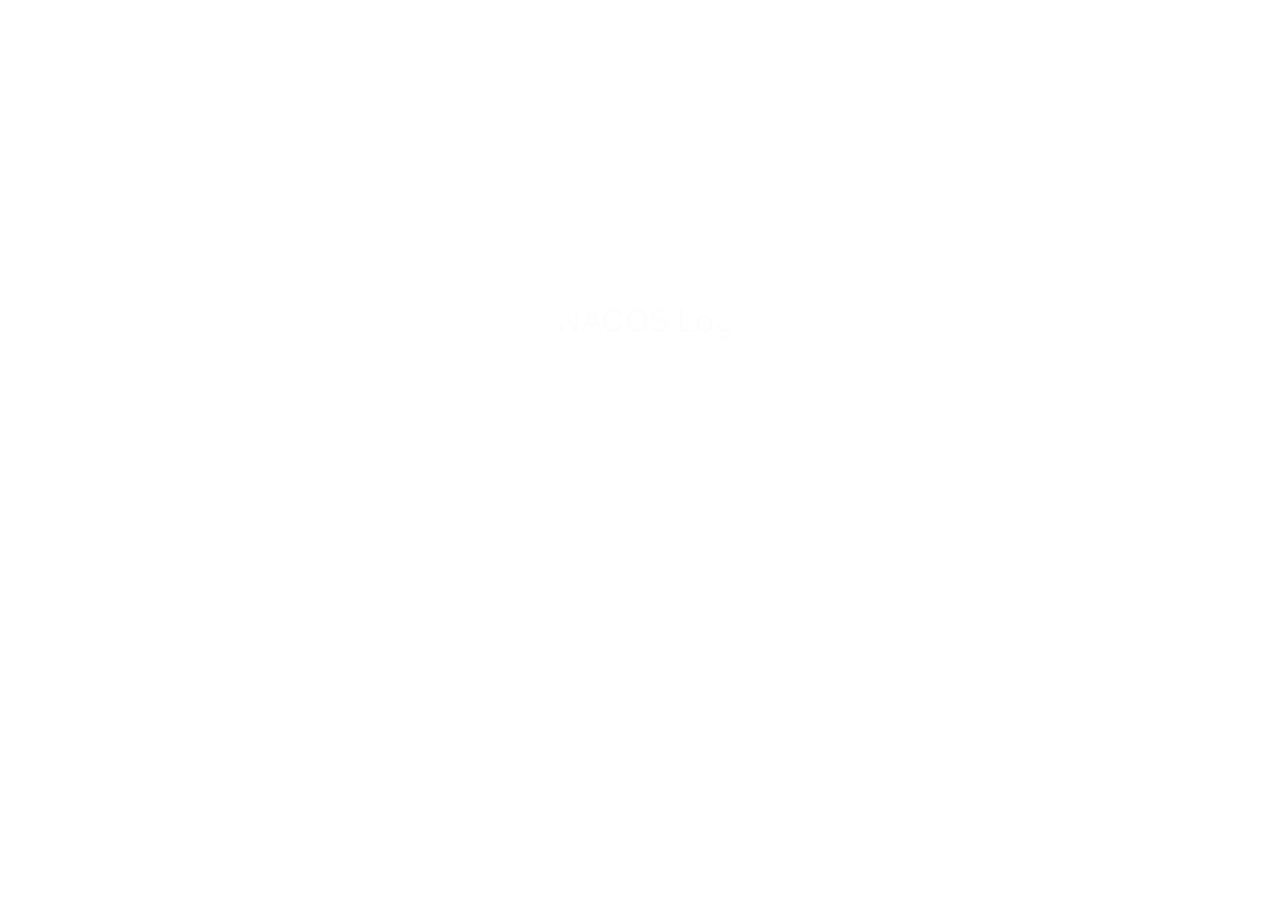
==== commit 80e0dc17: "Add stylesheet and script references to index.html" ====
--- a/index.html
+++ b/index.html
@@ -9,8 +9,7 @@
     <link href="https://fonts.googleapis.com/css2?family=Playfair+Display:wght@700&family=Poppins:wght@300;400;600&display=swap" rel="stylesheet">
     <link href="https://fonts.googleapis.com/css2?family=Noto+Naskh+Arabic:wght@400;700&display=swap" rel="stylesheet">
     <link rel="icon" type="image/jpg" href="https://nacos.org.ng/img/about.jpg">
-    <link rel="stylesheet" href="">
-    <script src="">
+   <link rel="stylesheet" href="style.css">
     
     <style>
     </style>
@@ -271,1088 +270,6 @@
         </div>
     </div>
 
-    <!-- Application Scripting -->
-    <script>
-        const WEB_APP_URL = "https://script.google.com/macros/s/AKfycbzo7FOW_vAVEgqgc6vEAKCetxoc_sRU1uIWZhM1HppRAmEn4kOg4_n4k6LAOl_HKT8/exec";
-
-        const whatsappSvg = `<svg class="btn-icon" viewBox="0 0 24 24"><path d="M.057 24l1.687-6.163c-1.041-1.804-1.588-3.849-1.587-5.946.003-6.556 5.338-11.891 11.893-11.891 3.181.001 6.167 1.24 8.413 3.488 2.245 2.248 3.481 5.236 3.48 8.414-.003 6.557-5.338 11.892-11.893 11.892-1.99-.001-3.951-.5-5.688-1.448l-6.305 1.654zm6.597-3.807c1.676.995 3.276 1.591 5.392 1.592 5.448 0 9.886-4.434 9.889-9.885.002-5.462-4.415-9.89-9.881-9.892-5.452 0-9.887 4.434-9.889 9.884-.001 2.225.651 3.891 1.746 5.634l-.999 3.648 3.742-.981zm11.387-5.464c-.074-.124-.272-.198-.57-.347-.297-.149-1.758-.868-2.031-.967-.272-.099-.47-.149-.669.149-.198.297-.768.967-.941 1.165-.173.198-.347.223-.644.074-.297-.149-1.255-.462-2.39-1.475-.883-.788-1.48-1.761-1.653-2.059-.173-.297-.018-.458.13-.606.134-.133.297-.347.446-.521.151-.172.2-.296.3-.495.099-.198.05-.372-.025-.521-.075-.148-.669-1.611-.916-2.206-.242-.579-.487-.501-.669-.51l-.57-.01c-.198 0-.52.074-.792.372s-1.04 1.016-1.04 2.479 1.065 2.876 1.213 3.074c.149.198 2.095 3.2 5.076 4.487.709.306 1.263.489 1.694.626.712.226 1.36.194 1.872.118.571-.085 1.758-.719 2.006-1.413.248-.695.248-1.29.173-1.414z"/></svg>`;
-        const phoneSvg = `<svg class="btn-icon" viewBox="0 0 24 24"><path d="M6.62 10.79c1.44 2.83 3.76 5.14 6.59 6.59l2.2-2.2c.27-.27.67-.36 1.02-.24 1.12.37 2.33.57 3.57.57.55 0 1 .45 1 1V20c0 .55-.45 1-1 1-9.39 0-17-7.61-17-17 0-.55.45-1 1-1h3.5c.55 0 1 .45 1 1 0 1.25.2 2.45.57 3.57.11.35.03.74-.25 1.02l-2.2 2.2z"/></svg>`;
-        const editSvg = `<svg class="btn-icon" viewBox="0 0 24 24"><path d="M3 17.25V21h3.75L17.81 9.94l-3.75-3.75L3 17.25zM20.71 7.04c.39-.39.39-1.02 0-1.41l-2.34-2.34c-.39-.39-1.02-.39-1.41 0l-1.83 1.83 3.75 3.75 1.83-1.83z"/></svg>`;
-        const trashSvg = `<svg class="btn-icon" viewBox="0 0 24 24"><path d="M6 19c0 1.1.9 2 2 2h8c1.1 0 2-.9 2-2V7H6v12zM19 4h-3.5l-1-1h-5l-1 1H5v2h14V4z"/></svg>`;
-
-        const nigeriaStatesAndLgas = {
-            "Abia": ["Aba North", "Aba South", "Arochukwu", "Bende", "Ikwuano", "Isiala Ngwa North", "Isiala Ngwa South", "Isuikwuato", "Obi Ngwa", "Ohafia", "Osisioma", "Ugwunagbo", "Ukwa East", "Ukwa West", "Umuahia North", "Umuahia South", "Umu Nneochi"],
-            "Adamawa": ["Demsa", "Fufure", "Ganye", "Gayuk", "Gombi", "Grie", "Hong", "Jada", "Lamu", "Madagali", "Maiha", "Mayo Belwa", "Michika", "Mubi North", "Mubi South", "Numan", "Shelleng", "Song", "Toungo", "Yerva", "Yola North", "Yola South"],
-            "Yobe": ["Bade", "Bursari", "Damaturu", "Fika", "Fune", "Geidam", "Gujba", "Gulani", "Jakusko", "Karasuwa", "Machina", "Nangere", "Nguru", "Potiskum", "Tarmuwa", "Yunusari", "Yusufari"]
-        };
-
-        let galleryData = [];
-        let isAdminLoggedIn = false;
-        let currentUser = null; 
-        let chatInterval = null;
-        let lastMessageCount = 0;
-        let isChatModalOpen = false;
-        let editingMessageId = null; // Track message ID when editing
-
-        /* Voice Note Recording Variables */
-        let mediaRecorder = null;
-        let audioChunks = [];
-        let isVoiceRecording = false;
-        let recordingSeconds = 0;
-        let recordingTimerInterval = null;
-
-        /* Speech-to-Text Variables */
-        let recognition = null;
-        let isSpeechRecognizing = false;
-
-        async function fetchGalleryData() {
-            try {
-                const response = await fetch(WEB_APP_URL);
-                galleryData = await response.json();
-                renderGallery(galleryData);
-                checkUnreadMessagesCount();
-                setInterval(checkUnreadMessagesCount, 5000);
-            } catch (err) {
-                console.error("Error fetching data:", err);
-                document.getElementById('gallery-grid').innerHTML = '<div class="loading-text">Failed to load memories.</div>';
-            }
-        }
-
-        async function checkUnreadMessagesCount() {
-            try {
-                const res = await fetch(`${WEB_APP_URL}?action=getMessages`);
-                const data = await res.json();
-                if (data.status === 'success' && data.messages) {
-                    const totalMsgs = data.messages.length;
-                    if (lastMessageCount === 0) {
-                        lastMessageCount = totalMsgs;
-                    } else if (totalMsgs > lastMessageCount && !isChatModalOpen) {
-                        const unreadDiff = totalMsgs - lastMessageCount;
-                        const badge = document.getElementById('unread-count-badge');
-                        badge.textContent = unreadDiff;
-                        badge.classList.add('active');
-                    }
-                }
-            } catch (err) {
-                console.error("Error checking unread messages:", err);
-            }
-        }
-
-        /* --- Chat Theme Toggle --- */
-        function toggleChatTheme() {
-            const wrapper = document.getElementById('chat-window-wrapper');
-            const btn = document.getElementById('theme-toggle-btn');
-            const currentTheme = wrapper.getAttribute('data-chat-theme');
-            if (currentTheme === 'dark') {
-                wrapper.setAttribute('data-chat-theme', 'light');
-                btn.textContent = '🌙 Dark';
-            } else {
-                wrapper.setAttribute('data-chat-theme', 'dark');
-                btn.textContent = '☀️ Light';
-            }
-        }
-
-        /* --- Live Chat Authentication & Logic --- */
-        function openLiveChat() {
-            if (currentUser) {
-                showLiveChatModal();
-            } else {
-                document.getElementById('chat-auth-modal').classList.add('active');
-            }
-        }
-
-        function verifyChatPhone() {
-            const phoneInput = document.getElementById('chat-phone-input').value.trim();
-            if (!phoneInput) {
-                alert('Please enter your phone number.');
-                return;
-            }
-
-            const cleanInput = phoneInput.replace(/[^0-9]/g, '');
-            const foundUser = galleryData.find(item => {
-                const cleanMemberPhone = String(item.phone || '').replace(/[^0-9]/g, '');
-                return cleanMemberPhone && (cleanMemberPhone.endsWith(cleanInput) || cleanInput.endsWith(cleanMemberPhone));
-            });
-
-            if (foundUser) {
-                currentUser = foundUser;
-                closeModals();
-                showLiveChatModal();
-            } else {
-                alert('Phone number not found in registered members list. Please ensure your number is registered!');
-            }
-        }
-
-        function showLiveChatModal() {
-            isChatModalOpen = true;
-            const userNickname = currentUser.title || currentUser.name;
-            document.getElementById('chat-user-badge').textContent = `Logged in as: ${currentUser.name} (${userNickname})`;
-            document.getElementById('live-chat-modal').classList.add('active');
-            
-            document.getElementById('unread-count-badge').classList.remove('active');
-            document.getElementById('unread-count-badge').textContent = '0';
-
-            loadChatMessages();
-
-            if (!chatInterval) {
-                chatInterval = setInterval(loadChatMessages, 3000);
-            }
-        }
-
-        function formatMentionsInText(text) {
-            if (!text) return '';
-            return text.replace(/@([a-zA-Z0-9_.\-\s]+?)(?=\s|$|[.,!?])/g, (match, p1) => {
-                return `<span class="chat-mention-tag">@${p1.trim()}</span>`;
-            });
-        }
-
-        async function loadChatMessages() {
-            const container = document.getElementById('chat-messages-container');
-            const onlineList = document.getElementById('online-users-list');
-            const countText = document.getElementById('online-count-text');
-
-            try {
-                const userParam = currentUser ? `&phone=${encodeURIComponent(currentUser.phone)}` : '';
-                const res = await fetch(`${WEB_APP_URL}?action=getMessages${userParam}`);
-                const data = await res.json();
-
-                if (data.status === 'success') {
-                    const messages = data.messages || [];
-                    lastMessageCount = messages.length;
-
-                    if (messages.length > 0) {
-                        container.innerHTML = '';
-                        messages.forEach((msg, idx) => {
-                            const msgId = msg.id || idx;
-                            const isMe = currentUser && String(msg.phone).replace(/[^0-9]/g, '').endsWith(String(currentUser.phone).replace(/[^0-9]/g, ''));
-                            
-                            const msgDiv = document.createElement('div');
-                            msgDiv.className = `chat-msg ${isMe ? 'me' : 'other'}`;
-                            
-                            const senderHeader = document.createElement('div');
-                            senderHeader.className = 'chat-sender-nickname';
-                            senderHeader.textContent = isMe ? 'You' : (msg.senderName || 'Member');
-
-                            const msgBody = document.createElement('div');
-                            const content = msg.message || '';
-
-                            if (content.startsWith('data:audio') || content.endsWith('.webm') || content.endsWith('.ogg') || content.endsWith('.mp3')) {
-                                msgBody.innerHTML = `
-                                    <div style="font-size: 0.8rem; opacity: 0.8; margin-bottom: 2px;">🎤 Voice Note</div>
-                                    <audio class="chat-voice-player" controls src="${content}"></audio>
-                                `;
-                            } else if (content.startsWith('data:image/') || content.match(/\.(jpeg|jpg|png|gif|webp)$/i)) {
-                                msgBody.innerHTML = `
-                                    <a href="${content}" target="_blank">
-                                        <img src="${content}" style="max-width: 200px; max-height: 200px; border-radius: 6px; object-fit: cover; display: block; margin-bottom: 4px;" alt="Shared Image">
-                                    </a>
-                                `;
-                            } else if (content.startsWith('data:application/') || content.startsWith('data:text/')) {
-                                msgBody.innerHTML = `
-                                    <a href="${content}" download="shared_file" style="color: #53bdeb; text-decoration: underline; display: flex; align-items: center; gap: 4px;">
-                                        📄 Download Shared File
-                                    </a>
-                                `;
-                            } else {
-                                msgBody.innerHTML = formatMentionsInText(content);
-                            }
-
-                            // Edit and Delete buttons for user's own messages
-                            if (isMe) {
-                                const actionsDiv = document.createElement('div');
-                                actionsDiv.className = 'chat-msg-actions';
-                                
-                                const editBtn = document.createElement('button');
-                                editBtn.className = 'msg-action-btn';
-                                editBtn.textContent = '✏️ Edit';
-                                editBtn.onclick = () => startEditingMessage(msgId, content);
-
-                                const deleteBtn = document.createElement('button');
-                                deleteBtn.className = 'msg-action-btn';
-                                deleteBtn.textContent = '🗑️ Delete';
-                                deleteBtn.onclick = () => deleteChatMessage(msgId);
-
-                                actionsDiv.appendChild(editBtn);
-                                actionsDiv.appendChild(deleteBtn);
-                                msgDiv.appendChild(actionsDiv);
-                            }
-
-                            const timeFormatted = msg.timestamp ? new Date(msg.timestamp).toLocaleTimeString([], { hour: '2-digit', minute: '2-digit' }) : '';
-                            const tickIcon = isMe ? '<span class="tick-mark tick-seen">✓✓</span>' : '<span class="tick-mark tick-unseen">✓</span>';
-
-                            const metaDiv = document.createElement('div');
-                            metaDiv.className = 'chat-footer-meta';
-                            metaDiv.innerHTML = `<span>${timeFormatted}</span> ${tickIcon}`;
-
-                            msgDiv.appendChild(senderHeader);
-                            msgDiv.appendChild(msgBody);
-                            msgDiv.appendChild(metaDiv);
-                            container.appendChild(msgDiv);
-                        });
-                        container.scrollTop = container.scrollHeight;
-                    } else {
-                        container.innerHTML = '<div class="loading-text">No messages yet. Say hi or record a voice note!</div>';
-                    }
-
-                    const onlinePhones = data.onlineUsers || [];
-                    let activeNicknames = [];
-
-                    galleryData.forEach(member => {
-                        const cleanMemPhone = String(member.phone || '').replace(/[^0-9]/g, '');
-                        if (onlinePhones.some(p => cleanMemPhone.endsWith(p) || p.endsWith(cleanMemPhone))) {
-                            activeNicknames.push(member.title || member.name);
-                        }
-                    });
-
-                    if (currentUser && !activeNicknames.includes(currentUser.title || currentUser.name)) {
-                        activeNicknames.unshift(currentUser.title || currentUser.name);
-                    }
-
-                    countText.textContent = `Online (${activeNicknames.length}):`;
-                    if (activeNicknames.length > 0) {
-                        onlineList.textContent = activeNicknames.join(', ');
-                    } else {
-                        onlineList.textContent = 'Only you active';
-                    }
-                }
-            } catch (err) {
-                console.error("Error loading chat messages:", err);
-            }
-        }
-
-        function startEditingMessage(msgId, currentText) {
-            editingMessageId = msgId;
-            const input = document.getElementById('chat-msg-input');
-            input.value = currentText;
-            input.focus();
-            input.placeholder = "Editing message... Press Send to update";
-        }
-
-        async function deleteChatMessage(msgId) {
-            if (!confirm('Are you sure you want to delete this message?')) return;
-            try {
-                const payload = {
-                    action: 'deleteMessage',
-                    messageId: msgId,
-                    phone: currentUser.phone
-                };
-                await fetch(WEB_APP_URL, {
-                    method: 'POST',
-                    headers: { 'Content-Type': 'text/plain;charset=utf-8' },
-                    body: JSON.stringify(payload)
-                });
-                await loadChatMessages();
-            } catch (err) {
-                console.error("Error deleting message:", err);
-            }
-        }
-
-        /* --- @Mention Dropdown & Typing Handler --- */
-        function handleMentionInput(e) {
-            const input = e.target;
-            const text = input.value;
-            const dropdown = document.getElementById('mention-dropdown');
-            const lastAtIndex = text.lastIndexOf('@');
-            
-            if (lastAtIndex !== -1 && lastAtIndex >= text.length - 15) {
-                const query = text.substring(lastAtIndex + 1).toLowerCase();
-                const matches = galleryData.filter(m => {
-                    const nick = (m.title || '').toLowerCase();
-                    const name = (m.name || '').toLowerCase();
-                    return nick.includes(query) || name.includes(query);
-                });
-
-                if (matches.length > 0) {
-                    dropdown.innerHTML = '';
-                    matches.forEach(member => {
-                        const nickname = member.title || member.name;
-                        const item = document.createElement('div');
-                        item.className = 'mention-item';
-                        item.innerHTML = `👤 <strong>@${nickname}</strong> <span style="font-size:0.75rem; opacity:0.6;">(${member.name})</span>`;
-                        item.onclick = () => selectMention(nickname, lastAtIndex);
-                        dropdown.appendChild(item);
-                    });
-                    dropdown.classList.add('active');
-                    return;
-                }
-            }
-            dropdown.classList.remove('active');
-        }
-
-        function selectMention(nickname, atIndex) {
-            const input = document.getElementById('chat-msg-input');
-            const dropdown = document.getElementById('mention-dropdown');
-            const text = input.value;
-            const beforeAt = text.substring(0, atIndex);
-            input.value = `${beforeAt}@${nickname} `;
-            dropdown.classList.remove('active');
-            input.focus();
-        }
-
-        async function sendChatMessage() {
-            const input = document.getElementById('chat-msg-input');
-            const dropdown = document.getElementById('mention-dropdown');
-            const messageText = input.value.trim();
-            const sendBtn = document.getElementById('send-msg-btn');
-
-            if (!messageText) return;
-
-            dropdown.classList.remove('active');
-            input.value = '';
-            input.placeholder = "Type a message... (Type @ to mention)";
-            sendBtn.disabled = true;
-
-            const userNickname = currentUser.title || currentUser.name;
-            let payload = {
-                action: editingMessageId ? 'editMessage' : 'sendMessage',
-                senderName: userNickname,
-                phone: currentUser.phone,
-                message: messageText
-            };
-
-            if (editingMessageId) {
-                payload.messageId = editingMessageId;
-                editingMessageId = null;
-            }
-
-            try {
-                await fetch(WEB_APP_URL, {
-                    method: 'POST',
-                    headers: { 'Content-Type': 'text/plain;charset=utf-8' },
-                    body: JSON.stringify(payload)
-                });
-                await loadChatMessages();
-            } catch (err) {
-                console.error("Error sending message:", err);
-            } finally {
-                sendBtn.disabled = false;
-            }
-        }
-
-        function handleChatKeyPress(event) {
-            if (event.key === 'Enter') {
-                sendChatMessage();
-            }
-        }
-
-        /* --- 📁 File & Photo Upload in Chat --- */
-        async function handleChatFileUpload(input) {
-            if (input.files && input.files[0]) {
-                const file = input.files[0];
-                const reader = new FileReader();
-                
-                reader.onload = async function(e) {
-                    const base64Data = e.target.result;
-                    const userNickname = currentUser.title || currentUser.name;
-
-                    const payload = {
-                        action: 'sendMessage',
-                        senderName: userNickname,
-                        phone: currentUser.phone,
-                        message: base64Data
-                    };
-
-                    try {
-                        await fetch(WEB_APP_URL, {
-                            method: 'POST',
-                            headers: { 'Content-Type': 'text/plain;charset=utf-8' },
-                            body: JSON.stringify(payload)
-                        });
-                        await loadChatMessages();
-                    } catch (err) {
-                        console.error("Error uploading file to chat:", err);
-                    } finally {
-                        input.value = '';
-                    }
-                };
-                reader.readAsDataURL(file);
-            }
-        }
-
-        /* --- ✍️ Voice-to-Text Feature --- */
-        function toggleSpeechToText() {
-            const speechBtn = document.getElementById('speech-to-text-btn');
-            const input = document.getElementById('chat-msg-input');
-
-            if (!('webkitSpeechRecognition' in window) && !('SpeechRecognition' in window)) {
-                alert('Speech-to-text is not supported in this browser. Try Google Chrome or Edge.');
-                return;
-            }
-
-            if (!isSpeechRecognizing) {
-                const SpeechRecognition = window.SpeechRecognition || window.webkitSpeechRecognition;
-                recognition = new SpeechRecognition();
-                recognition.continuous = false;
-                recognition.interimResults = true;
-                recognition.lang = 'en-US';
-
-                recognition.onstart = () => {
-                    isSpeechRecognizing = true;
-                    speechBtn.classList.add('active-glow');
-                    speechBtn.title = "Listening... Click to stop";
-                };
-
-                recognition.onresult = (event) => {
-                    let transcript = '';
-                    for (let i = event.resultIndex; i < event.results.length; i++) {
-                        transcript += event.results[i][0].transcript;
-                    }
-                    input.value = transcript;
-                };
-
-                recognition.onerror = (event) => {
-                    console.error("Speech recognition error", event.error);
-                    stopSpeechToText();
-                };
-
-                recognition.onend = () => {
-                    stopSpeechToText();
-                };
-
-                recognition.start();
-            } else {
-                if (recognition) recognition.stop();
-                stopSpeechToText();
-            }
-        }
-
-        function stopSpeechToText() {
-            isSpeechRecognizing = false;
-            const speechBtn = document.getElementById('speech-to-text-btn');
-            if (speechBtn) {
-                speechBtn.classList.remove('active-glow');
-                speechBtn.title = "Speech to Text (Voice typing)";
-            }
-        }
-
-        /* --- 🎙️ Voice Note Recording & Playback --- */
-        async function toggleVoiceNoteRecording() {
-            if (!isVoiceRecording) {
-                try {
-                    const stream = await navigator.mediaDevices.getUserMedia({ audio: true });
-                    mediaRecorder = new MediaRecorder(stream);
-                    audioChunks = [];
-
-                    mediaRecorder.ondataavailable = event => {
-                        audioChunks.push(event.data);
-                    };
-
-                    mediaRecorder.onstop = async () => {
-                        const audioBlob = new Blob(audioChunks, { type: 'audio/webm' });
-                        await uploadAndSendVoiceNote(audioBlob);
-                    };
-
-                    mediaRecorder.start();
-                    isVoiceRecording = true;
-                    recordingSeconds = 0;
-
-                    document.getElementById('voice-record-btn').classList.add('active-glow');
-                    document.getElementById('chat-msg-input').style.display = 'none';
-                    document.getElementById('recording-indicator').classList.add('active');
-
-                    recordingTimerInterval = setInterval(() => {
-                        recordingSeconds++;
-                        document.getElementById('recording-timer').textContent = `${recordingSeconds}s`;
-                    }, 1000);
-
-                } catch (err) {
-                    alert('Microphone permission denied or not supported.');
-                    console.error("Mic Error:", err);
-                }
-            } else {
-                stopAndSendVoiceNote();
-            }
-        }
-
-        function stopAndSendVoiceNote() {
-            if (mediaRecorder && isVoiceRecording) {
-                mediaRecorder.stop();
-                mediaRecorder.stream.getTracks().forEach(track => track.stop());
-                
-                isVoiceRecording = false;
-                clearInterval(recordingTimerInterval);
-
-                document.getElementById('voice-record-btn').classList.remove('active-glow');
-                document.getElementById('chat-msg-input').style.display = 'block';
-                document.getElementById('recording-indicator').classList.remove('active');
-            }
-        }
-
-        async function uploadAndSendVoiceNote(blob) {
-            const sendBtn = document.getElementById('send-msg-btn');
-            sendBtn.disabled = true;
-
-            const reader = new FileReader();
-            reader.readAsDataURL(blob);
-            reader.onloadend = async () => {
-                const base64Audio = reader.result;
-                const userNickname = currentUser.title || currentUser.name;
-
-                const payload = {
-                    action: 'sendMessage',
-                    senderName: userNickname,
-                    phone: currentUser.phone,
-                    message: base64Audio
-                };
-
-                try {
-                    await fetch(WEB_APP_URL, {
-                        method: 'POST',
-                        headers: { 'Content-Type': 'text/plain;charset=utf-8' },
-                        body: JSON.stringify(payload)
-                    });
-                    await loadChatMessages();
-                } catch (err) {
-                    console.error("Error sending voice note:", err);
-                } finally {
-                    sendBtn.disabled = false;
-                }
-            };
-        }
-
-        function populateStateOptions(selectId) {
-            const stateSelect = document.getElementById(selectId);
-            stateSelect.innerHTML = selectId === 'filter-state' ? '<option value="">STATE</option>' : '<option value="">-- Choose State --</option>';
-            
-            Object.keys(nigeriaStatesAndLgas).sort().forEach(state => {
-                const opt = document.createElement('option');
-                opt.value = state;
-                opt.textContent = state;
-                stateSelect.appendChild(opt);
-            });
-        }
-
-        function handleStateChange(stateSelectId, lgaContainerId, lgaSelectId) {
-            const stateSelect = document.getElementById(stateSelectId);
-            const lgaContainer = document.getElementById(lgaContainerId);
-            const lgaSelect = document.getElementById(lgaSelectId);
-            const selectedState = stateSelect.value;
-
-            if (selectedState && nigeriaStatesAndLgas[selectedState]) {
-                lgaSelect.innerHTML = '<option value="">-- Choose LGA --</option>';
-                nigeriaStatesAndLgas[selectedState].forEach(lga => {
-                    const opt = document.createElement('option');
-                    opt.value = lga;
-                    opt.textContent = lga;
-                    lgaSelect.appendChild(opt);
-                });
-                lgaContainer.style.display = 'block';
-            } else {
-                lgaContainer.style.display = 'none';
-                lgaSelect.innerHTML = '<option value="">-- Choose LGA --</option>';
-            }
-        }
-
-        function onFilterStateChange() {
-            const selectedState = document.getElementById('filter-state').value;
-            const lgaSelect = document.getElementById('filter-lga');
-
-            if (selectedState && nigeriaStatesAndLgas[selectedState]) {
-                lgaSelect.innerHTML = '<option value="">-- All Local Governments --</option>';
-                nigeriaStatesAndLgas[selectedState].forEach(lga => {
-                    const opt = document.createElement('option');
-                    opt.value = lga;
-                    opt.textContent = lga;
-                    lgaSelect.appendChild(opt);
-                });
-                lgaSelect.disabled = false;
-            } else {
-                lgaSelect.innerHTML = '<option value="">-- Select State First --</option>';
-                lgaSelect.disabled = true;
-            }
-
-            applyLocationFilter();
-        }
-
-        function applyLocationFilter() {
-            const selectedState = document.getElementById('filter-state').value;
-            const selectedLga = document.getElementById('filter-lga').value;
-
-            let filtered = galleryData;
-            if (selectedState) {
-                filtered = filtered.filter(item => (item.state || '').toLowerCase() === selectedState.toLowerCase());
-            }
-            if (selectedLga) {
-                filtered = filtered.filter(item => (item.lga || '').toLowerCase() === selectedLga.toLowerCase());
-            }
-            renderGallery(filtered);
-        }
-
-        function resetFilters() {
-            document.getElementById('filter-state').value = '';
-            const lgaSelect = document.getElementById('filter-lga');
-            lgaSelect.innerHTML = '<option value="">-- Select State First --</option>';
-            lgaSelect.disabled = true;
-            renderGallery(galleryData);
-        }
-
-        function renderGallery(dataToRender = galleryData) {
-            const grid = document.getElementById('gallery-grid');
-            grid.innerHTML = '';
-
-            if (!Array.isArray(dataToRender) || dataToRender.length === 0) {
-                grid.innerHTML = '<div class="loading-text">No members found matching this location!</div>';
-                return;
-            }
-
-            dataToRender.forEach((item) => {
-                const phoneStr = String(item.phone || '');
-                const cleanPhone = phoneStr.replace(/[^0-9+]/g, '');
-                const waLink = cleanPhone ? `https://wa.me/${cleanPhone}` : '#';
-                const callLink = cleanPhone ? `tel:${cleanPhone}` : '#';
-
-                const article = document.createElement('article');
-                article.className = 'photo-item';
-
-                const imgWrapper = document.createElement('div');
-                imgWrapper.className = 'image-wrapper';
-                imgWrapper.onclick = () => previewImage(item.img, item.name);
-
-                const img = document.createElement('img');
-                img.src = item.img;
-                img.alt = item.name;
-                img.loading = 'lazy';
-                
-                img.onerror = function() {
-                    this.onerror = null;
-                    this.src = "https://images.unsplash.com/photo-1511512578047-dfb367046420?auto=format&fit=crop&w=600&q=80";
-                };
-
-                const overlay = document.createElement('div');
-                overlay.className = 'image-overlay-hint';
-                overlay.textContent = '🔍 Click to Preview';
-
-                imgWrapper.appendChild(img);
-                imgWrapper.appendChild(overlay);
-
-                const cardContent = document.createElement('div');
-                cardContent.className = 'card-content';
-
-                const playerTitle = document.createElement('div');
-                playerTitle.className = 'player-title';
-                playerTitle.textContent = item.title;
-
-                const nameHeader = document.createElement('h3');
-                nameHeader.textContent = item.name;
-
-                const locationTag = document.createElement('div');
-                locationTag.className = 'location-tag';
-                if (item.state && item.lga) {
-                    locationTag.textContent = `📍 ${item.lga}, ${item.state}`;
-                } else if (item.state) {
-                    locationTag.textContent = `📍 ${item.state}`;
-                }
-
-                const actionBtns = document.createElement('div');
-                actionBtns.className = 'action-btns';
-
-                const waAnchor = document.createElement('a');
-                waAnchor.href = waLink;
-                waAnchor.target = '_blank';
-                waAnchor.rel = 'noopener noreferrer';
-                waAnchor.className = 'whatsapp-btn';
-                waAnchor.innerHTML = `${whatsappSvg} Chat`;
-
-                const callAnchor = document.createElement('a');
-                callAnchor.href = callLink;
-                callAnchor.className = 'call-btn';
-                callAnchor.innerHTML = `${phoneSvg} Call`;
-
-                actionBtns.appendChild(waAnchor);
-                actionBtns.appendChild(callAnchor);
-
-                cardContent.appendChild(playerTitle);
-                cardContent.appendChild(nameHeader);
-                if (item.state) cardContent.appendChild(locationTag);
-                cardContent.appendChild(actionBtns);
-
-                article.appendChild(imgWrapper);
-                article.appendChild(cardContent);
-
-                grid.appendChild(article);
-            });
-        }
-
-        function checkAdminAccess() {
-            if (isAdminLoggedIn) {
-                openAdminDashboard();
-            } else {
-                document.getElementById('login-modal').classList.add('active');
-            }
-        }
-
-        function verifyAdmin() {
-            const pass = document.getElementById('admin-pass').value;
-            if (pass === '0000') {
-                isAdminLoggedIn = true;
-                document.getElementById('logout-btn').style.display = 'inline-block';
-                document.getElementById('admin-pass').value = '';
-                closeModals();
-                openAdminDashboard();
-            } else {
-                alert('Incorrect Admin Passcode!');
-            }
-        }
-
-        function adminLogout() {
-            isAdminLoggedIn = false;
-            document.getElementById('logout-btn').style.display = 'none';
-            alert('Logged out of Admin panel.');
-        }
-
-        function openAdminDashboard() {
-            document.getElementById('admin-modal').classList.add('active');
-            renderAdminManageList();
-        }
-
-        function closeModals() {
-            isChatModalOpen = false;
-            document.querySelectorAll('.modal').forEach(m => m.classList.remove('active'));
-            document.getElementById('mention-dropdown').classList.remove('active');
-            if (isVoiceRecording) stopAndSendVoiceNote();
-            if (isSpeechRecognizing && recognition) recognition.stop();
-            if (chatInterval) {
-                clearInterval(chatInterval);
-                chatInterval = null;
-            }
-        }
-
-        function closeEditModal() {
-            document.getElementById('edit-modal').classList.remove('active');
-        }
-
-        function renderAdminManageList() {
-            const list = document.getElementById('admin-manage-list');
-            list.innerHTML = '';
-            
-            galleryData.forEach((item, index) => {
-                const div = document.createElement('div');
-                div.className = 'admin-manage-item';
-                div.style.display = 'flex';
-                div.style.justifySpace = 'space-between';
-                div.style.padding = '0.5rem 0';
-
-                const span = document.createElement('span');
-                const locInfo = item.state ? ` - ${item.state}` : '';
-                span.textContent = `${item.name} (${item.title}${locInfo})`;
-
-                const actionDiv = document.createElement('div');
-                actionDiv.className = 'admin-item-actions';
-
-                const editBtn = document.createElement('button');
-                editBtn.className = 'btn-edit';
-                editBtn.innerHTML = `${editSvg} Edit`;
-                editBtn.onclick = () => openEditModal(index);
-
-                const deleteBtn = document.createElement('button');
-                deleteBtn.className = 'btn-delete';
-                deleteBtn.innerHTML = `${trashSvg} Delete`;
-                deleteBtn.onclick = () => deleteMemberEntry(index);
-
-                actionDiv.appendChild(editBtn);
-                actionDiv.appendChild(deleteBtn);
-
-                div.appendChild(span);
-                div.appendChild(actionDiv);
-                list.appendChild(div);
-            });
-        }
-
-        function openEditModal(index) {
-            const item = galleryData[index];
-            document.getElementById('edit-preview-img').src = item.img;
-            document.getElementById('edit-preview-name').textContent = item.name;
-            document.getElementById('edit-row-id').value = item.rowId || '';
-            document.getElementById('edit-index').value = index;
-            document.getElementById('edit-file').value = ''; 
-            document.getElementById('edit-name').value = item.name || '';
-            document.getElementById('edit-title').value = item.title || '';
-            document.getElementById('edit-phone').value = item.phone || '';
-
-            const stateSelect = document.getElementById('edit-state');
-            stateSelect.value = item.state || '';
-            handleStateChange('edit-state', 'edit-lga-container', 'edit-lga');
-            if (item.lga) {
-                document.getElementById('edit-lga').value = item.lga;
-            }
-            document.getElementById('edit-modal').classList.add('active');
-        }
-
-        function previewNewEditImage(input) {
-            if (input.files && input.files[0]) {
-                const reader = new FileReader();
-                reader.onload = function(e) {
-                    document.getElementById('edit-preview-img').src = e.target.result;
-                };
-                reader.readAsDataURL(input.files[0]);
-            }
-        }
-
-        async function saveMemberEdit() {
-            const index = document.getElementById('edit-index').value;
-            const rowId = document.getElementById('edit-row-id').value;
-            const saveBtn = document.getElementById('save-edit-btn');
-            const fileInput = document.getElementById('edit-file');
-
-            const payload = {
-                action: 'edit',
-                rowId: rowId,
-                existingImg: galleryData[index].img,
-                name: document.getElementById('edit-name').value.trim(),
-                title: document.getElementById('edit-title').value.trim(),
-                phone: document.getElementById('edit-phone').value.trim(),
-                state: document.getElementById('edit-state').value,
-                lga: document.getElementById('edit-lga').value
-            };
-
-            saveBtn.disabled = true;
-            saveBtn.textContent = "Saving...";
-
-            const performSubmit = async (dataPayload) => {
-                try {
-                    const response = await fetch(WEB_APP_URL, {
-                        method: 'POST',
-                        headers: { 'Content-Type': 'text/plain;charset=utf-8' },
-                        body: JSON.stringify(dataPayload)
-                    });
-
-                    const res = await response.json();
-                    if (res.status === 'success') {
-                        galleryData[index].name = dataPayload.name;
-                        galleryData[index].title = dataPayload.title;
-                        galleryData[index].phone = dataPayload.phone;
-                        galleryData[index].state = dataPayload.state;
-                        galleryData[index].lga = dataPayload.lga;
-                        if (res.imageUrl) {
-                            galleryData[index].img = res.imageUrl;
-                        }
-
-                        applyLocationFilter();
-                        renderAdminManageList();
-                        closeEditModal();
-                        alert('Updated successfully!');
-                    } else {
-                        alert('Failed to update: ' + res.message);
-                    }
-                } catch (err) {
-                    console.error(err);
-                    alert('Error updating details.');
-                } finally {
-                    saveBtn.disabled = false;
-                    saveBtn.textContent = "Save Changes";
-                }
-            };
-
-            if (fileInput.files.length > 0) {
-                const file = fileInput.files[0];
-                const reader = new FileReader();
-                reader.onload = function(e) {
-                    payload.bytes = e.target.result.split(',')[1];
-                    payload.filename = file.name;
-                    payload.mimeType = file.type;
-                    performSubmit(payload);
-                };
-                reader.readAsDataURL(file);
-            } else {
-                performSubmit(payload);
-            }
-        }
-
-        async function deleteMemberEntry(index) {
-            const item = galleryData[index];
-            if (!confirm(`Are you sure you want to permanently delete "${item.name}"?`)) return;
-
-            try {
-                const response = await fetch(WEB_APP_URL, {
-                    method: 'POST',
-                    headers: { 'Content-Type': 'text/plain;charset=utf-8' },
-                    body: JSON.stringify({
-                        action: 'delete',
-                        rowId: item.rowId
-                    })
-                });
-
-                const res = await response.json();
-                if (res.status === 'success') {
-                    galleryData.splice(index, 1);
-                    applyLocationFilter();
-                    renderAdminManageList();
-                    alert('Deleted successfully!');
-                } else {
-                    alert('Failed to delete: ' + res.message);
-                }
-            } catch (err) {
-                console.error(err);
-                alert('An error occurred while deleting.');
-            }
-        }
-
-        function previewImage(src, name) {
-            const modal = document.getElementById('preview-modal');
-            const img = document.getElementById('preview-img');
-            const caption = document.getElementById('preview-caption');
-            img.src = src;
-            caption.textContent = name;
-            modal.classList.add('active');
-            
-            const BSound = document.getElementById("BSound");
-            if (BSound) {
-                BSound.currentTime = 0;
-                BSound.play().catch(err => console.error(err));
-            }
-        }
-
-        async function addPhotoEntry() {
-            const fileInput = document.getElementById('input-file');
-            const nameInput = document.getElementById('input-name');
-            const titleInput = document.getElementById('input-title');
-            const phoneInput = document.getElementById('input-phone');
-            const stateInput = document.getElementById('input-state');
-            const lgaInput = document.getElementById('input-lga');
-            const publishBtn = document.getElementById('publish-btn');
-
-            if (fileInput.files.length === 0 || !nameInput.value.trim() || !phoneInput.value.trim()) {
-                alert('Please select an image file, enter a name, and provide a phone number!');
-                return;
-            }
-
-            const file = fileInput.files[0];
-            const reader = new FileReader();
-
-            publishBtn.disabled = true;
-            publishBtn.textContent = "Uploading...";
-
-            reader.onload = async function(e) {
-                const base64String = e.target.result.split(',')[1];
-                const payload = {
-                    filename: file.name,
-                    mimeType: file.type,
-                    bytes: base64String,
-                    name: nameInput.value.trim(),
-                    title: titleInput.value.trim() || 'Member',
-                    phone: phoneInput.value.trim(),
-                    state: stateInput.value || '',
-                    lga: lgaInput.value || ''
-                };
-
-                try {
-                    const response = await fetch(WEB_APP_URL, {
-                        method: 'POST',
-                        headers: { 'Content-Type': 'text/plain;charset=utf-8' },
-                        body: JSON.stringify(payload)
-                    });
-
-                    const result = await response.json();
-                    if (result.status === "success") {
-                        galleryData.push(result.entry);
-                        applyLocationFilter();
-                        renderAdminManageList();
-
-                        fileInput.value = '';
-                        nameInput.value = '';
-                        titleInput.value = '';
-                        phoneInput.value = '';
-                        stateInput.value = '';
-                        lgaInput.value = '';
-                        document.getElementById('lga-container').style.display = 'none';
-
-                        alert('Success! Image and details published globally.');
-                    } else {
-                        alert('Upload failed: ' + result.message);
-                    }
-                } catch (err) {
-                    console.error(err);
-                    alert('An error occurred during upload.');
-                } finally {
-                    publishBtn.disabled = false;
-                    publishBtn.textContent = "Publish to Album";
-                }
-            };
-            reader.readAsDataURL(file);
-        }
-
-        populateStateOptions('filter-state');
-        populateStateOptions('input-state');
-        populateStateOptions('edit-state');
-        fetchGalleryData();
-    </script>
-
-    <!-- Intro Animation Script -->
-    <script>
-        (function () {
-            const lines = [
-                "WELCOME TO CS 2K24 DIGITAL PHOTO ALBUM.",
-                "O Allah, the Most Merciful, the Most Compassionate",
-                "We thank You for the gift of life, knowledge, and the beautiful moments we shared as the Computer Science Class of 2K24.",
-                "O Allah, forgive those among us who have passed away, especially our beloved brother and mentor, UMAR ADAMU IBBI (Sarki).",
-                "🤲🏽 آمِينَ"
-            ];
-
-            const typingSpeed = 10;
-            const pauseBetweenLines = 10;
-
-            document.addEventListener('DOMContentLoaded', () => {
-                const overlay = document.getElementById('intro-overlay');
-                const enterBtn = document.getElementById('enter-btn');
-                const welcomeSound = document.getElementById("welcomeSound");
-
-                const elements = [
-                    document.getElementById('line-1'),
-                    document.getElementById('line-2'),
-                    document.getElementById('line-3'),
-                    document.getElementById('line-4'),
-                    document.getElementById('line-5')
-                ];
-
-                function typeInto(element, htmlText, speed) {
-                    return new Promise((resolve) => {
-                        element.innerHTML = '';
-                        let i = 0;
-                        function step() {
-                            if (i < htmlText.length) {
-                                element.innerHTML += htmlText.charAt(i);
-                                i++;
-                                setTimeout(step, speed);
-                            } else {
-                                resolve();
-                            }
-                        }
-                        step();
-                    });
-                }
-
-                async function runTypingSequence() {
-                    for (let i = 0; i < lines.length; i++) {
-                        if (elements[i]) {
-                            await typeInto(elements[i], lines[i], typingSpeed);
-                            await new Promise(r => setTimeout(r, pauseBetweenLines));
-                        }
-                    }
-                    if (enterBtn) enterBtn.style.display = 'inline-block';
-                }
-
-                function openBookEffect() {
-                    overlay.classList.add('opening');
-                    if (welcomeSound) {
-                        welcomeSound.currentTime = 0;
-                        welcomeSound.play().catch(err => console.error(err));
-                    }
-                    setTimeout(() => {
-                        overlay.style.display = 'none';
-                        document.body.classList.remove('intro-active');
-                    }, 1500);
-                }
-
-                overlay.classList.remove('hidden');
-                document.body.classList.add('intro-active');
-                if (enterBtn) {
-                    enterBtn.style.display = 'none';
-                    enterBtn.addEventListener('click', openBookEffect);
-                }
-
-                runTypingSequence();
-            });
-        })();
-    </script>
+    <script src="script.js" defer></script>
 </body>
 </html>
--- a/style.css
+++ b/style.css
@@ -0,0 +1,924 @@
+ @property --angle {
+            syntax: "<angle>";
+            inherits: false;
+            initial-value: 0deg;
+        }
+
+        :root {
+            --bg-primary: #0a0c10;
+            --bg-secondary: #121620;
+            --bg-card: #181d2b;
+            --accent-orange: #0be;
+            --accent-orange-glow: rgba(255, 85, 0, 0.4);
+            --whatsapp-green: #25d366;
+            --whatsapp-green-hover: #1ebd56;
+            --whatsapp-bg: #0b141a;
+            --whatsapp-card-me: #005c4b;
+            --whatsapp-card-other: #202c33;
+            --call-blue: #007bff;
+            --danger-red: #ff3b30;
+            --text-main: #f3f4f6;
+            --text-muted: #9ca3af;
+            --border-color: rgba(255, 255, 255, 0.08);
+            --transition-smooth: all 0.35s cubic-bezier(0.4, 0, 0.2, 1);
+
+            /* Chat Theme Variables (Dark Default) */
+            --chat-bg: #0b141a;
+            --chat-header-bg: #202c33;
+            --chat-input-bg: #2a3942;
+            --chat-text: #e9edef;
+            --chat-card-me: #005c4b;
+            --chat-card-other: #202c33;
+            --online-bar-bg: #111b21;
+        }
+
+        [data-chat-theme="light"] {
+            --chat-bg: #efeae2;
+            --chat-header-bg: #00a884;
+            --chat-input-bg: #f0f2f5;
+            --chat-text: #111b21;
+            --chat-card-me: #d9fdd3;
+            --chat-card-other: #ffffff;
+            --online-bar-bg: #e2ded8;
+        }
+
+        * { box-sizing: border-box; margin: 0; padding: 0; }
+
+        body {
+            background-color: var(--bg-primary);
+            color: var(--text-main);
+            font-family: 'Inter', sans-serif;
+            min-height: 100vh;
+            overflow-x: hidden;
+        }
+
+        header { 
+            position: relative; 
+            top: 0; 
+            width: 100%; 
+            background: #000; 
+            padding: 15px 10px; 
+            text-align: center; 
+            z-index: 1000; 
+            display: flex; 
+            flex-direction: column; 
+            align-items: center;
+        }
+
+        header::after {
+            content: "";
+            position: absolute;
+            bottom: 0;
+            left: 0;
+            width: 100%;
+            height: 3px; 
+            background: linear-gradient(90deg, #00bbff, navy, #000000, #00bbff, navy, black);
+            background-size: 300% 100%;
+            animation: moveGradient 2s linear infinite;
+        }
+
+        @keyframes moveGradient {
+            0% { background-position: 0% 50%; }
+            100% { background-position: 100% 50%; }
+        }
+
+        .nacos-logo-container {
+            width: 130px;
+            height: 130px;
+            border-radius: 50%;
+            overflow: hidden;
+            display: flex;
+            align-items: center;
+            justify-content: center;
+            border: 1px solid #fff;
+            margin-bottom: 1rem;
+        }
+
+        .nacos-logo-img {
+            width: 100%;
+            height: 100%;
+            object-fit: cover;
+            transform: scale(1.9);
+            object-position: center;
+            transform-origin: center center;
+        }
+
+        .album-header h1 {
+            font-family: 'Rajdhani', sans-serif;
+            font-size: clamp(2rem, 5vw, 3rem);
+            font-weight: 700;
+            color: var(--text-main);
+            line-height: 1.2;
+        }
+
+        .admin-bar {
+            display: flex;
+            justify-content: center;
+            gap: 1rem;
+            margin-bottom: 1.5rem;
+            padding: 0 1rem;
+            flex-wrap: wrap;
+        }
+
+        .search-filter-container {
+            max-width: 900px;
+            margin: 0 auto 2.5rem;
+            padding: 1.25rem;
+            background: var(--bg-secondary);
+            border: 1px solid var(--border-color);
+            border-radius: 12px;
+            display: grid;
+            grid-template-columns: repeat(auto-fit, minmax(220px, 1fr));
+            gap: 1rem;
+            align-items: flex-end;
+        }
+
+        .filter-group {
+            display: flex;
+            flex-direction: column;
+            gap: 0.35rem;
+        }
+
+        .filter-group label {
+            font-size: 0.85rem;
+            color: var(--text-muted);
+            font-weight: 500;
+        }
+
+        .filter-group select, .filter-group input {
+            width: 100%;
+            padding: 0.65rem 0.85rem;
+            background: var(--bg-primary);
+            border: 1px solid var(--border-color);
+            color: #fff;
+            border-radius: 8px;
+            font-size: 0.9rem;
+            outline: none;
+            transition: var(--transition-smooth);
+        }
+
+        .filter-group select:focus, .filter-group input:focus {
+            border-color: var(--accent-orange);
+            box-shadow: 0 0 10px var(--accent-orange-glow);
+        }
+
+        .filter-group select option {
+            background: var(--bg-secondary);
+            color: #fff;
+        }
+
+        .btn {
+            background-color: var(--bg-secondary);
+            color: var(--text-main);
+            border: 1px solid var(--border-color);
+            padding: 0.65rem 1.25rem;
+            font-size: 0.9rem;
+            font-weight: 600;
+            border-radius: 8px;
+            cursor: pointer;
+            transition: var(--transition-smooth);
+        }
+
+        .btn-primary {
+            background-color: var(--accent-orange);
+            border-color: var(--accent-orange);
+            color: #000;
+        }
+
+        .btn-chat {
+            background-color: var(--whatsapp-green);
+            color: #fff;
+            border: none;
+        }
+
+        .btn-chat:hover {
+            background-color: var(--whatsapp-green-hover);
+        }
+
+        .btn-reset {
+            background-color: rgba(255, 255, 255, 0.05);
+            color: var(--text-muted);
+            border-color: var(--border-color);
+        }
+
+        .btn-reset:hover {
+            color: #fff;
+            background-color: rgba(255, 255, 255, 0.15);
+        }
+
+        .btn-edit {
+            background: rgba(0, 123, 255, 0.2);
+            color: #4da6ff;
+            border: 1px solid rgba(0, 123, 255, 0.4);
+            padding: 0.35rem 0.65rem;
+            font-size: 0.8rem;
+            border-radius: 4px;
+            cursor: pointer;
+            display: inline-flex;
+            align-items: center;
+            gap: 4px;
+        }
+
+        .btn-edit:hover { background: var(--call-blue); color: #fff; }
+
+        .btn-delete {
+            background: rgba(255, 59, 48, 0.15);
+            color: #ff6b6b;
+            border: 1px solid rgba(255, 59, 48, 0.4);
+            padding: 0.35rem 0.65rem;
+            font-size: 0.8rem;
+            border-radius: 4px;
+            cursor: pointer;
+            display: inline-flex;
+            align-items: center;
+            gap: 4px;
+        }
+
+        .btn-delete:hover { background: var(--danger-red); color: #fff; }
+
+        .btn:hover:not(:disabled) {
+            transform: translateY(-2px);
+            opacity: 0.9;
+        }
+
+        .btn:disabled {
+            opacity: 0.5;
+            cursor: not-allowed;
+        }
+
+        .gallery-container {
+            max-width: 1200px;
+            margin: 0 auto;
+            padding: 0 1.5rem 5rem;
+            display: grid;
+            grid-template-columns: repeat(auto-fill, minmax(280px, 1fr));
+            gap: 3rem;
+        }
+
+        .photo-item {
+            background-color: var(--bg-card);
+            border-radius: 12px;
+            overflow: hidden;
+            transition: var(--transition-smooth);
+            display: flex;
+            flex-direction: column;
+            object-fit: contain;
+            border: 2px solid transparent;
+            background: linear-gradient(#000, #000) padding-box,
+                        conic-gradient(from var(--angle), #000 0deg, #000 250deg, #0088ff 290deg, #00bbff 315deg, #0088ff 340deg, #000 360deg) border-box;
+            animation: borderRotate 2s linear infinite;
+        }
+
+        @keyframes borderRotate {
+            to { --angle: 360deg; }
+        }
+
+        .photo-item:hover {
+            transform: translateY(-6px);
+            border-color: rgba(255, 85, 0, 0.4);
+            box-shadow: 0 10px 30px rgba(0, 0, 0, 0.5);
+        }
+
+        .image-wrapper {
+            position: relative;
+            width: 100%;
+            height: 220px;
+            overflow: hidden;
+            background: #000;
+            cursor: pointer;
+        }
+
+        .image-wrapper img {
+            width: 100%;
+            height: 100%;
+            object-fit: cover;
+            object-position: top center;
+            transition: var(--transition-smooth);
+        }
+
+        .photo-item:hover .image-wrapper img { transform: scale(1.05); }
+
+        .image-overlay-hint {
+            position: absolute;
+            inset: 0;
+            background: rgba(0,0,0,0.4);
+            display: flex;
+            align-items: center;
+            justify-content: center;
+            opacity: 0;
+            transition: var(--transition-smooth);
+            color: #fff;
+            font-size: 0.83rem;
+            font-weight: 600;
+        }
+
+        .image-wrapper:hover .image-overlay-hint { opacity: 1; }
+
+        .card-content {
+            padding: 1.25rem;
+            display: flex;
+            flex-direction: column;
+            flex-grow: 1;
+        }
+
+        .card-content h3 {
+            font-family: 'Rajdhani', sans-serif;
+            font-size: 1.35rem;
+            color: var(--text-main);
+        }
+
+        .card-content .player-title {
+            color: var(--accent-orange);
+            font-size: 0.85rem;
+            font-weight: 600;
+            text-transform: uppercase;
+            margin-bottom: 0.25rem;
+        }
+
+        .card-content .location-tag {
+            font-size: 0.8rem;
+            color: var(--text-muted);
+            margin-bottom: 0.75rem;
+            display: flex;
+            align-items: center;
+            gap: 4px;
+        }
+
+        .action-btns {
+            display: grid;
+            grid-template-columns: 1fr 1fr;
+            gap: 8px;
+            margin-top: auto;
+            padding-top: 1rem;
+        }
+
+        .whatsapp-btn, .call-btn {
+            display: flex;
+            align-items: center;
+            justify-content: center;
+            gap: 6px;
+            padding: 0.6rem 0.4rem;
+            border-radius: 6px;
+            text-decoration: none;
+            font-weight: 600;
+            font-size: 0.82rem;
+            transition: var(--transition-smooth);
+        }
+
+        .whatsapp-btn {
+            background-color: rgba(37, 211, 102, 0.1);
+            color: var(--whatsapp-green);
+            border: 1px solid rgba(37, 211, 102, 0.3);
+        }
+
+        .whatsapp-btn:hover { background-color: var(--whatsapp-green); color: #fff; }
+
+        .call-btn {
+            background-color: rgba(0, 123, 255, 0.1);
+            color: var(--call-blue);
+            border: 1px solid rgba(0, 123, 255, 0.3);
+        }
+
+        .call-btn:hover { background-color: var(--call-blue); color: #fff; }
+
+        .btn-icon { width: 16px; height: 16px; fill: currentColor; }
+
+        /* Floating Live Chat Button with WhatsApp Theme and Unread Badge Counter */
+        .floating-chat-btn {
+            position: fixed;
+            bottom: 25px;
+            right: 25px;
+            background: var(--whatsapp-green);
+            color: white;
+            border: none;
+            border-radius: 50px;
+            padding: 12px 22px;
+            font-weight: 700;
+            box-shadow: 0 4px 15px rgba(37, 211, 102, 0.4);
+            cursor: pointer;
+            z-index: 999;
+            display: flex;
+            align-items: center;
+            gap: 10px;
+            transition: var(--transition-smooth);
+        }
+
+        .floating-chat-btn:hover {
+            transform: scale(1.05);
+            background: var(--whatsapp-green-hover);
+        }
+
+        .unread-badge {
+            background: #ff3b30;
+            color: #fff;
+            font-size: 0.75rem;
+            padding: 2px 7px;
+            border-radius: 50px;
+            font-weight: 700;
+            display: none;
+        }
+
+        .unread-badge.active {
+            display: inline-block;
+        }
+
+        .modal {
+            position: fixed;
+            inset: 0;
+            background: rgba(5, 7, 10, 0.85);
+            backdrop-filter: blur(8px);
+            display: none;
+            justify-content: center;
+            align-items: center;
+            z-index: 1000;
+            padding: 1rem;
+        }
+
+        .modal.active { display: flex; }
+
+        .modal-content {
+            background: var(--bg-secondary);
+            border: 1px solid var(--border-color);
+            padding: 2rem;
+            border-radius: 12px;
+            width: 100%;
+            max-width: 450px;
+            position: relative;
+            max-height: 90vh;
+            overflow-y: auto;
+        }
+
+        /* --- WhatsApp UI Chat Modal Layout --- */
+        .chat-modal-content {
+            max-width: 650px;
+            height: 85vh;
+            display: flex;
+            flex-direction: column;
+            padding: 0;
+            background: var(--chat-bg);
+            border-radius: 12px;
+            overflow: hidden;
+            position: relative;
+            transition: background 0.3s ease;
+        }
+
+        .chat-header {
+            background: var(--chat-header-bg);
+            padding: 1rem;
+            display: flex;
+            justify-content: space-between;
+            align-items: center;
+            border-bottom: 1px solid rgba(255, 255, 255, 0.1);
+            transition: background 0.3s ease;
+        }
+
+        .online-members-bar {
+            background: var(--online-bar-bg);
+            padding: 8px 15px;
+            font-size: 0.85rem;
+            color: var(--chat-text);
+            border-bottom: 1px solid rgba(255, 255, 255, 0.05);
+            display: flex;
+            align-items: center;
+            gap: 8px;
+            overflow-x: auto;
+            transition: background 0.3s ease;
+        }
+
+        /* Green Circle Indicator for Online Members */
+        .online-green-circle {
+            width: 9px;
+            height: 9px;
+            background-color: var(--whatsapp-green);
+            border-radius: 50%;
+            display: inline-block;
+            box-shadow: 0 0 6px var(--whatsapp-green);
+        }
+
+        .chat-messages {
+            flex-grow: 1;
+            overflow-y: auto;
+            padding: 1rem;
+            display: flex;
+            flex-direction: column;
+            gap: 0.6rem;
+            background-image: radial-gradient(rgba(255,255,255,0.03) 1px, transparent 0);
+            background-size: 16px 16px;
+        }
+
+        .chat-msg {
+            max-width: 80%;
+            padding: 0.5rem 0.8rem;
+            border-radius: 8px;
+            font-size: 0.9rem;
+            line-height: 1.4;
+            position: relative;
+            word-wrap: break-word;
+            box-shadow: 0 1px 2px rgba(0,0,0,0.3);
+        }
+
+        .chat-msg.me {
+            align-self: flex-end;
+            background: var(--chat-card-me);
+            color: var(--chat-text);
+            border-top-right-radius: 0;
+        }
+
+        .chat-msg.other {
+            align-self: flex-start;
+            background: var(--chat-card-other);
+            color: var(--chat-text);
+            border-top-left-radius: 0;
+        }
+
+        .chat-sender-nickname {
+            font-weight: 700;
+            font-size: 0.78rem;
+            color: #53bdeb;
+            margin-bottom: 3px;
+        }
+
+        .chat-msg-actions {
+            position: absolute;
+            top: 4px;
+            right: 6px;
+            display: none;
+            gap: 4px;
+            background: rgba(0,0,0,0.3);
+            border-radius: 4px;
+            padding: 2px;
+        }
+
+        .chat-msg.me:hover .chat-msg-actions {
+            display: flex;
+        }
+
+        .msg-action-btn {
+            background: none;
+            border: none;
+            color: #fff;
+            font-size: 0.7rem;
+            cursor: pointer;
+            padding: 2px 4px;
+            border-radius: 3px;
+        }
+        .msg-action-btn:hover { background: rgba(255,255,255,0.2); }
+
+        .chat-footer-meta {
+            display: flex;
+            align-items: center;
+            justify-content: flex-end;
+            gap: 4px;
+            font-size: 0.68rem;
+            color: rgba(241, 241, 241, 0.7);
+            margin-top: 4px;
+            float: right;
+            margin-left: 10px;
+        }
+
+        [data-chat-theme="light"] .chat-footer-meta {
+            color: rgba(17, 27, 33, 0.6);
+        }
+
+        .tick-mark { font-size: 0.8rem; font-weight: bold; }
+        .tick-seen { color: #53bdeb; }
+        .tick-unseen { color: #8696a0; }
+
+        .chat-mention-tag {
+            color: #53bdeb;
+            background: rgba(83, 189, 235, 0.15);
+            padding: 2px 5px;
+            border-radius: 4px;
+            font-weight: 600;
+        }
+
+        .chat-voice-player {
+            width: 230px;
+            height: 36px;
+            outline: none;
+            margin-top: 4px;
+            border-radius: 18px;
+        }
+
+        .voice-recording-indicator {
+            display: none;
+            align-items: center;
+            gap: 8px;
+            color: var(--danger-red);
+            font-weight: 600;
+            font-size: 0.88rem;
+            padding-left: 8px;
+            flex-grow: 1;
+        }
+
+        .voice-recording-indicator.active { display: flex; }
+
+        .recording-dot {
+            width: 10px;
+            height: 10px;
+            background-color: var(--danger-red);
+            border-radius: 50%;
+            animation: blink 0.8s infinite alternate;
+        }
+
+        @keyframes blink {
+            from { opacity: 1; }
+            to { opacity: 0.2; }
+        }
+
+        /* Glowing Active State for Voice Note & Speech Buttons */
+        .chat-tool-btn.active-glow {
+            background-color: var(--danger-red) !important;
+            color: #fff !important;
+            box-shadow: 0 0 12px var(--danger-red), 0 0 20px rgba(255, 59, 48, 0.6);
+            animation: pulseGlow 1s infinite alternate;
+        }
+
+        @keyframes pulseGlow {
+            from { transform: scale(1); box-shadow: 0 0 8px var(--danger-red); }
+            to { transform: scale(1.12); box-shadow: 0 0 18px var(--danger-red), 0 0 25px rgba(255, 59, 48, 0.8); }
+        }
+
+        .mention-dropdown {
+            position: absolute;
+            bottom: 70px;
+            left: 10px;
+            right: 10px;
+            background: #2a3942;
+            border: 1px solid rgba(255, 255, 255, 0.1);
+            border-radius: 8px;
+            max-height: 150px;
+            overflow-y: auto;
+            display: none;
+            z-index: 1050;
+            box-shadow: 0 -4px 15px rgba(0, 0, 0, 0.4);
+        }
+
+        .mention-dropdown.active { display: block; }
+
+        .mention-item {
+            padding: 10px 15px;
+            color: #e9edef;
+            font-size: 0.9rem;
+            cursor: pointer;
+            border-bottom: 1px solid rgba(255, 255, 255, 0.05);
+            display: flex;
+            align-items: center;
+            gap: 8px;
+        }
+
+        .mention-item:hover { background: #005c4b; }
+
+        /* Chat Input Area Configured for Responsive Layout and Visible Send Button */
+        .chat-input-area {
+            background: var(--chat-header-bg);
+            padding: 0.6rem 0.8rem;
+            display: flex;
+            align-items: center;
+            gap: 6px;
+            position: relative;
+            flex-wrap: nowrap;
+            transition: background 0.3s ease;
+        }
+
+        .chat-input-area input {
+            flex-grow: 1;
+            min-width: 0;
+            padding: 0.65rem 0.9rem;
+            background: var(--chat-input-bg);
+            border: none;
+            color: var(--chat-text);
+            border-radius: 20px;
+            outline: none;
+            font-size: 0.9rem;
+            transition: background 0.3s ease, color 0.3s ease;
+        }
+
+        .chat-tool-btn {
+            background: transparent;
+            border: none;
+            color: #8696a0;
+            font-size: 1.15rem;
+            cursor: pointer;
+            padding: 6px;
+            border-radius: 50%;
+            transition: var(--transition-smooth);
+            flex-shrink: 0;
+        }
+
+        .chat-tool-btn:hover { color: #fff; }
+
+        .send-msg-btn-custom {
+            background-color: var(--whatsapp-green);
+            color: #fff;
+            border: none;
+            border-radius: 50%;
+            width: 38px;
+            height: 38px;
+            min-width: 38px;
+            display: flex;
+            align-items: center;
+            justify-content: center;
+            cursor: pointer;
+            flex-shrink: 0;
+            transition: var(--transition-smooth);
+        }
+
+        .send-msg-btn-custom:hover {
+            background-color: var(--whatsapp-green-hover);
+            transform: scale(1.05);
+        }
+
+        .form-group { margin-bottom: 1rem; }
+
+        .form-group label {
+            display: block;
+            font-size: 0.85rem;
+            color: var(--text-muted);
+            margin-bottom: 0.35rem;
+        }
+
+        .form-group input, .form-group select {
+            width: 100%;
+            padding: 0.75rem;
+            background: var(--bg-primary);
+            border: 1px solid var(--border-color);
+            color: #fff;
+            border-radius: 6px;
+            font-size: 0.95rem;
+            outline: none;
+        }
+
+        .close-modal {
+            position: absolute;
+            top: 1rem;
+            right: 1rem;
+            background: none;
+            border: none;
+            color: #fff;
+            font-size: 1.25rem;
+            cursor: pointer;
+        }
+
+        .preview-modal-content {
+            background: transparent;
+            border: none;
+            max-width: 90vw;
+            max-height: 90vh;
+            display: flex;
+            flex-direction: column;
+            align-items: center;
+            justify-content: center;
+            padding: 0;
+        }
+
+        .preview-modal-content img {
+            max-width: 100%;
+            max-height: 80vh;
+            border-radius: 12px;
+            object-fit: contain;
+            border: 5px solid transparent;
+            background: linear-gradient(#000, #000) padding-box,
+                        conic-gradient(from var(--angle), #000 0deg, #000 250deg, #0088ff 290deg, #00bbff 315deg, #0088ff 340deg, #000 360deg) border-box;
+            animation: borderRotate 2s linear infinite;
+        }
+
+        .preview-caption {
+            margin-top: 1rem;
+            text-align: center;
+            font-family: 'Rajdhani', sans-serif;
+            font-size: 1.25rem;
+            color: var(--text-main);
+        }
+
+        .loading-text {
+            text-align: center;
+            grid-column: 1 / -1;
+            padding: 2rem;
+            color: var(--text-muted);
+        }
+
+        #intro-overlay {
+            position: fixed;
+            inset: 0;
+            background: #fff;
+            z-index: 99999;
+            display: flex;
+            align-items: center;
+            justify-content: center;
+            padding: 2rem;
+            overflow: hidden;
+            transform-origin: left;
+            transition: transform 1.5s ease-in-out, opacity 0.5s ease;
+            perspective: 1200px;
+        }
+
+        #intro-overlay::before {
+            content: "";
+            position: absolute;
+            inset: 0;
+            background: url('https://nacos.org.ng/img/about.jpg') center/300px no-repeat;
+            opacity: 0.06;
+            z-index: 0;
+            filter: blur(2px);
+        }
+
+        #intro-overlay.hidden { display: none; }
+        #intro-overlay.opening { transform: rotateY(-100deg); opacity: 0; }
+
+        .intro-inner {
+            max-width: 900px;
+            width: 100%;
+            text-align: center;
+            position: relative;
+            z-index: 2;
+        }
+
+        .intro-logo img {
+            position: absolute;
+            top: 50%;
+            left: 50%;
+            transform: translate(-50%, -50%) scale(2);
+            width: 150px;
+            height: 150px;
+            object-fit: cover;
+            border-radius: 50%;
+            border: none;
+            z-index: -1;
+            opacity: 0.15;
+            pointer-events: none;
+        }
+
+        .intro-texts {
+            color: #0b1220;
+            font-family: 'Rajdhani', 'Inter', sans-serif;
+            font-weight: 600;
+            font-size: clamp(1rem, 2.2vw, 1.35rem);
+            line-height: 1.5;
+            margin-bottom: 1.25rem;
+            min-height: 5.2rem;
+        }
+
+        .intro-line {
+            margin: 0.45rem 0;
+            white-space: pre-wrap;
+            word-wrap: break-word;
+            display: block;
+            text-align: center;
+            color: #0b1220;
+            font-weight: 600;
+        }
+
+        #line-5 {
+            font-family: "Noto Naskh Arabic", serif;
+            font-size: clamp(1.05rem, 2.6vw, 1.4rem);
+            direction: rtl;
+        }
+
+        #line-1 { color: darkgreen; text-align: center; font-weight: bold; }
+
+        #enter-btn {
+            margin-top: 1rem;
+            padding: 0.65rem 1.1rem;
+            background: #0be;
+            color: #fff;
+            border: none;
+            border-radius: 8px;
+            font-weight: 700;
+            cursor: pointer;
+            transition: transform .18s ease, opacity .18s ease;
+        }
+
+        #enter-btn:hover { transform: translateY(-2px); }
+        body.intro-active { overflow: hidden; }
+
+        @media (max-width: 768px) {
+            .search-filter-container { grid-template-columns: 1fr; }
+        }
+
+        @media (max-width: 480px) {
+            .gallery-container {
+                grid-template-columns: repeat(3, 1fr);
+                gap: 0.4rem;
+                padding: 0 0.4rem 3rem;
+            }
+            .photo-item { border-radius: 6px; }
+            .image-wrapper { height: 110px; }
+            .card-content { padding: 0.4rem; }
+            .card-content h3 {
+                font-size: 0.75rem;
+                white-space: nowrap;
+                overflow: hidden;
+                text-overflow: ellipsis;
+            }
+            .card-content .player-title, .card-content .location-tag {
+                font-size: 0.6rem;
+                white-space: nowrap;
+                overflow: hidden;
+                text-overflow: ellipsis;
+            }
+            .action-btns { grid-template-columns: 1fr; gap: 4px; padding-top: 0.3rem; }
+            .whatsapp-btn, .call-btn { padding: 0.3rem 0.2rem; font-size: 0.62rem; }
+            .btn-icon { width: 11px; height: 11px; }
+            .chat-voice-player { width: 160px; }
+        }
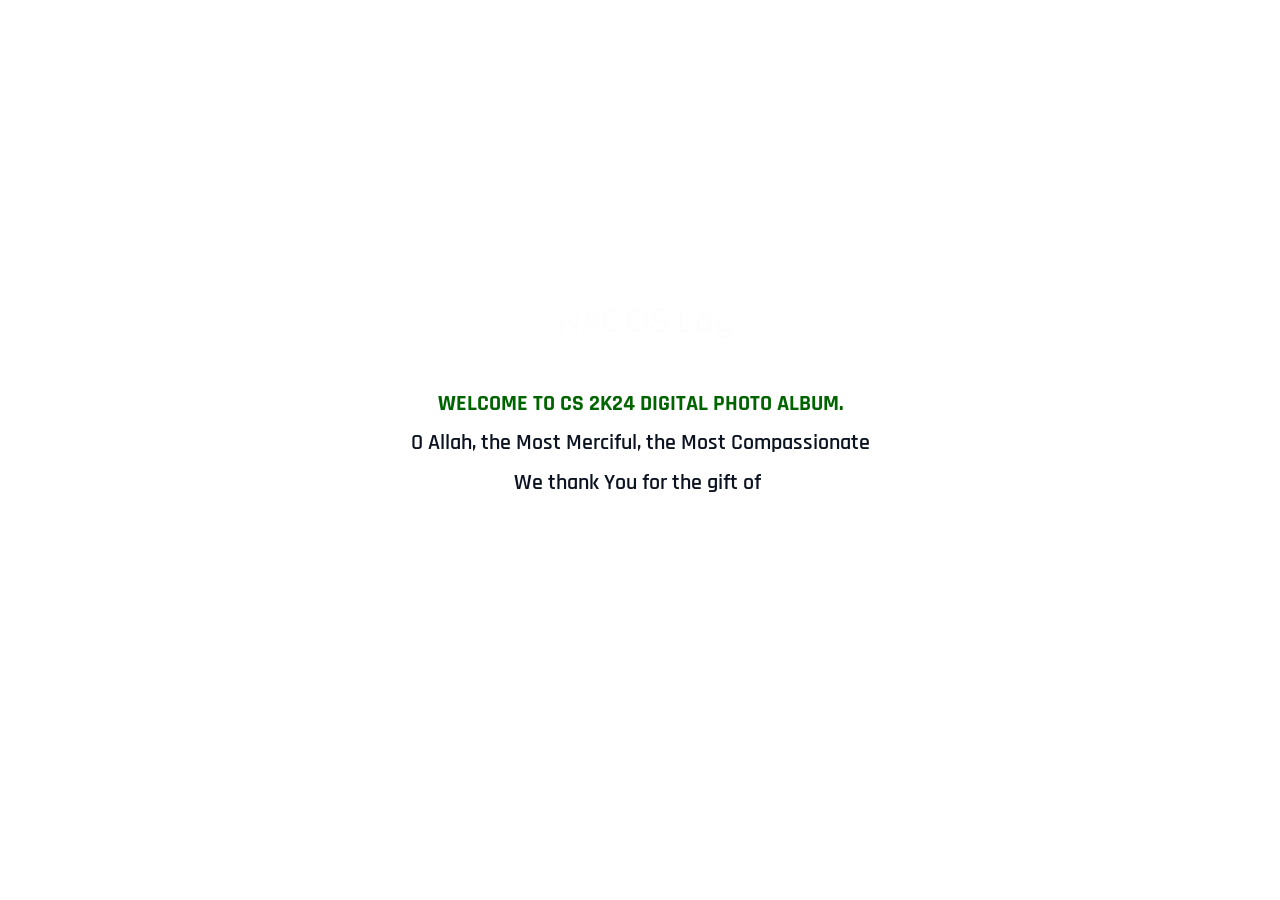
==== commit 773af3c0: "Update phone input placeholder and modal layout" ====
--- a/index.html
+++ b/index.html
@@ -102,13 +102,13 @@
     <div id="chat-auth-modal" class="modal">
         <div class="modal-content">
             <button class="close-modal" onclick="closeModals()">&times;</button>
-            <h2>Member Verification</h2>
+          <center>  <h2>Member Verification</h2>
             <p style="font-size: 0.85rem; color: var(--text-muted); margin-bottom: 1rem;">
                 Please enter your registered phone number to join the class live chat:
-            </p>
+            </p></center>
             <div class="form-group">
                 <label for="chat-phone-input">Phone Number</label>
-                <input type="tel" id="chat-phone-input" placeholder="e.g. 08012345678">
+                <input type="tel" id="chat-phone-input" placeholder="e.g. +2348012345678">
             </div>
             <button class="btn btn-chat" style="width:100%; font-weight: bold;" onclick="verifyChatPhone()">Access Live Chat</button>
         </div>
@@ -125,7 +125,7 @@
                     <span id="chat-user-badge" style="font-size: 0.78rem; opacity: 0.8;">Logged in as Member</span>
                 </div>
                 <!-- Theme Switcher Button -->
-                <button class="btn" style="padding: 4px 10px; font-size: 0.8rem; margin-right: 30px;" onclick="toggleChatTheme()" id="theme-toggle-btn" title="Toggle Dark/Light Theme">☀️ Light</button>
+                <button class="btn" style="padding: 4px 10px; font-size: 0.8rem; margin-right: 30px;" onclick="toggleChatTheme()" id="theme-toggle-btn" title="Toggle Dark/Light Theme">☀️</button>
             </div>
 
             <!-- Active / Online Members Status Bar with Green Circle -->
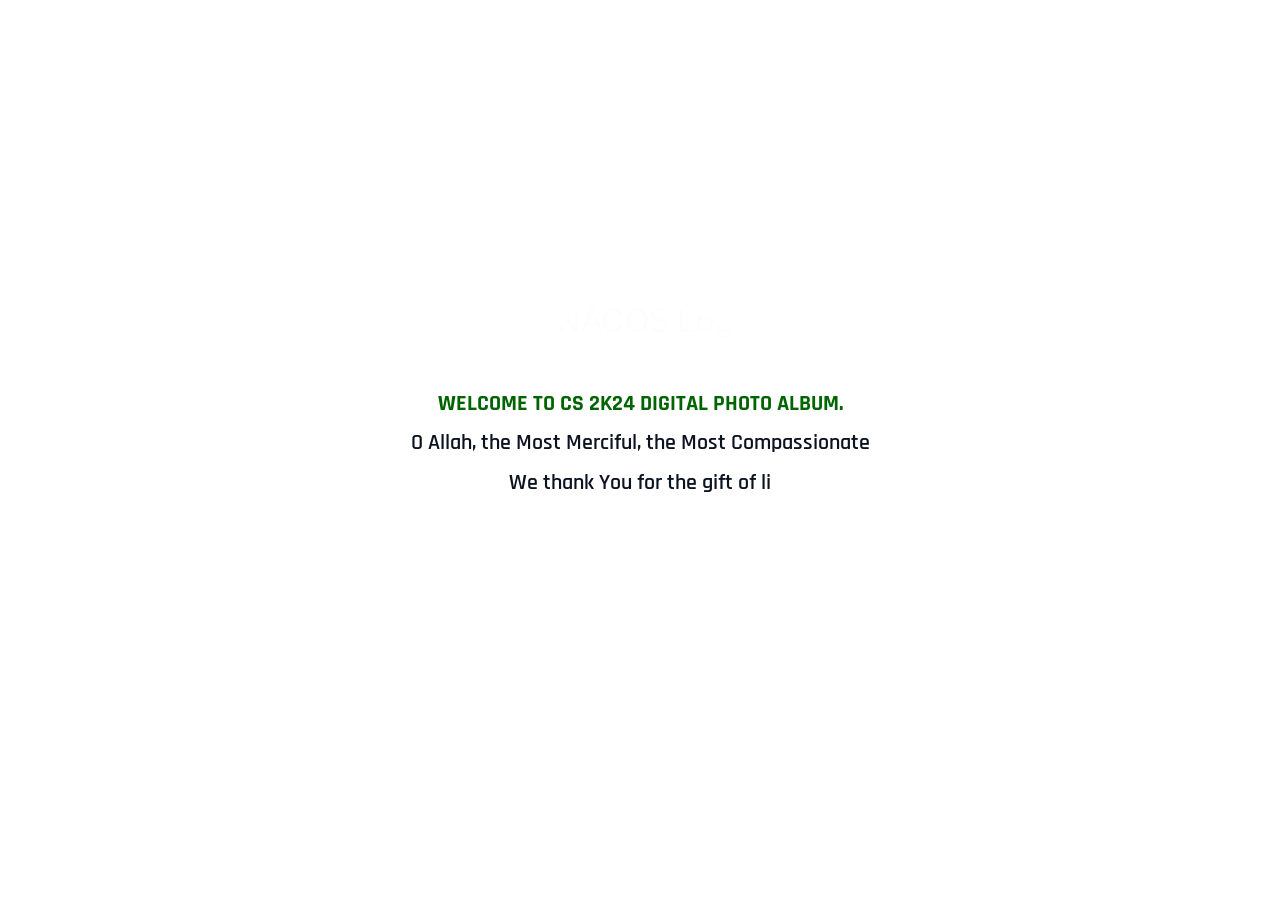
==== commit 23e226bc: "Hide Member Live Chat button by default" ====
--- a/index.html
+++ b/index.html
@@ -56,7 +56,7 @@
     </header>
 
     <div class="admin-bar">
-        <button class="btn btn-chat" onclick="openLiveChat()">💬 Member Live Chat</button>
+        <button class="btn btn-chat" onclick="openLiveChat()" style="display:none;">💬 Member Live Chat</button>
         <button id="Lock" class="btn btn-primary" onclick="checkAdminAccess()" style="display:none;">Central Admin Panel</button>
         <button class="btn" id="logout-btn" style="display:none;" onclick="adminLogout()">Logout Admin</button>
     </div>
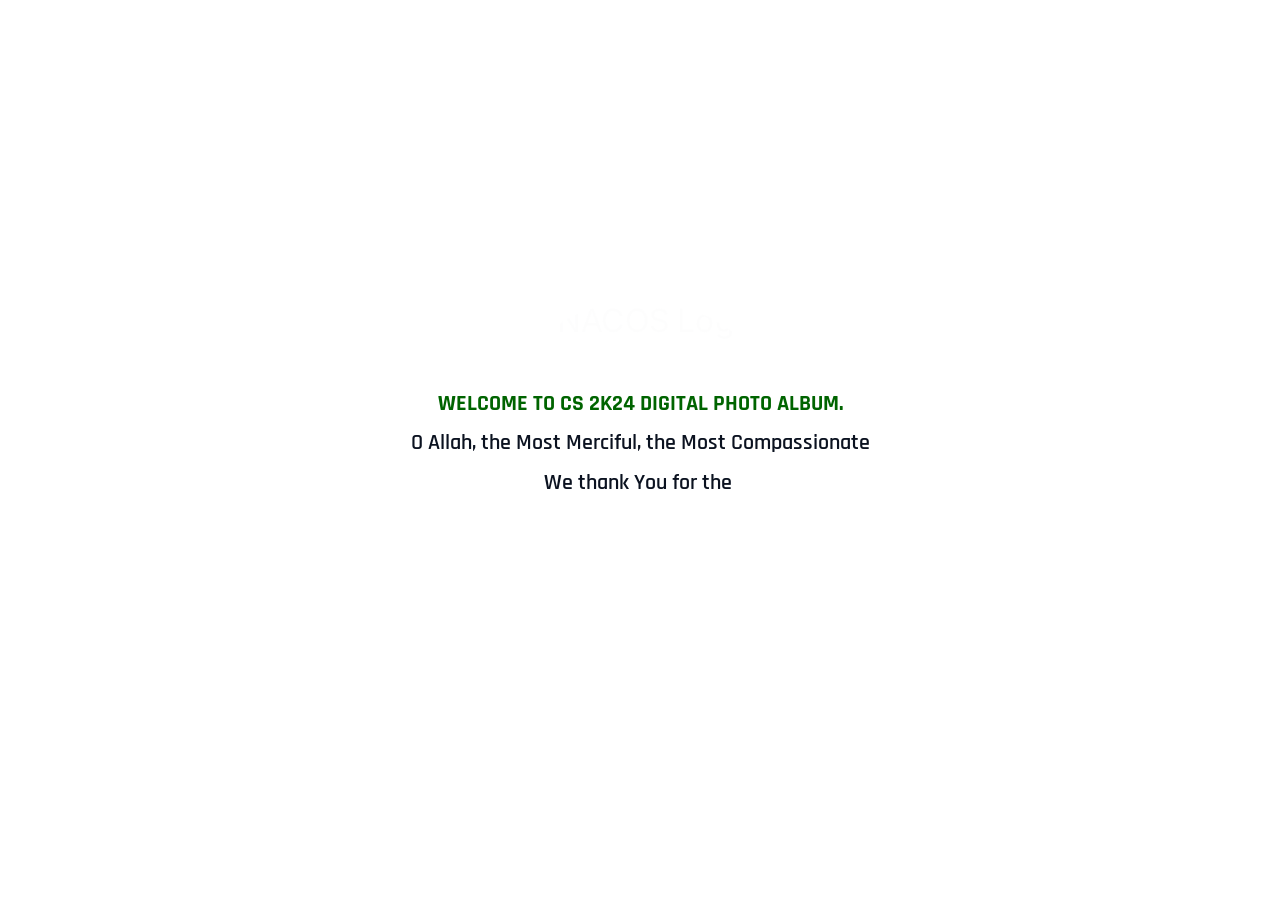
==== commit c6236a43: "Update index.html" ====
--- a/index.html
+++ b/index.html
@@ -101,13 +101,13 @@
     <!-- Chat Phone Verification Modal -->
     <div id="chat-auth-modal" class="modal">
         <div class="modal-content">
-            <button class="close-modal" onclick="closeModals()">&times;</button>
-          <center>  <h2>Member Verification</h2>
+            <button class="close-modal" onclick="closeModals()" style="background:red;" >&times;</button>
+          <center>  <h2>MEMBER VERIFICATION</h2><br>
             <p style="font-size: 0.85rem; color: var(--text-muted); margin-bottom: 1rem;">
                 Please enter your registered phone number to join the class live chat:
             </p></center>
             <div class="form-group">
-                <label for="chat-phone-input">Phone Number</label>
+                
                 <input type="tel" id="chat-phone-input" placeholder="e.g. +2348012345678">
             </div>
             <button class="btn btn-chat" style="width:100%; font-weight: bold;" onclick="verifyChatPhone()">Access Live Chat</button>
